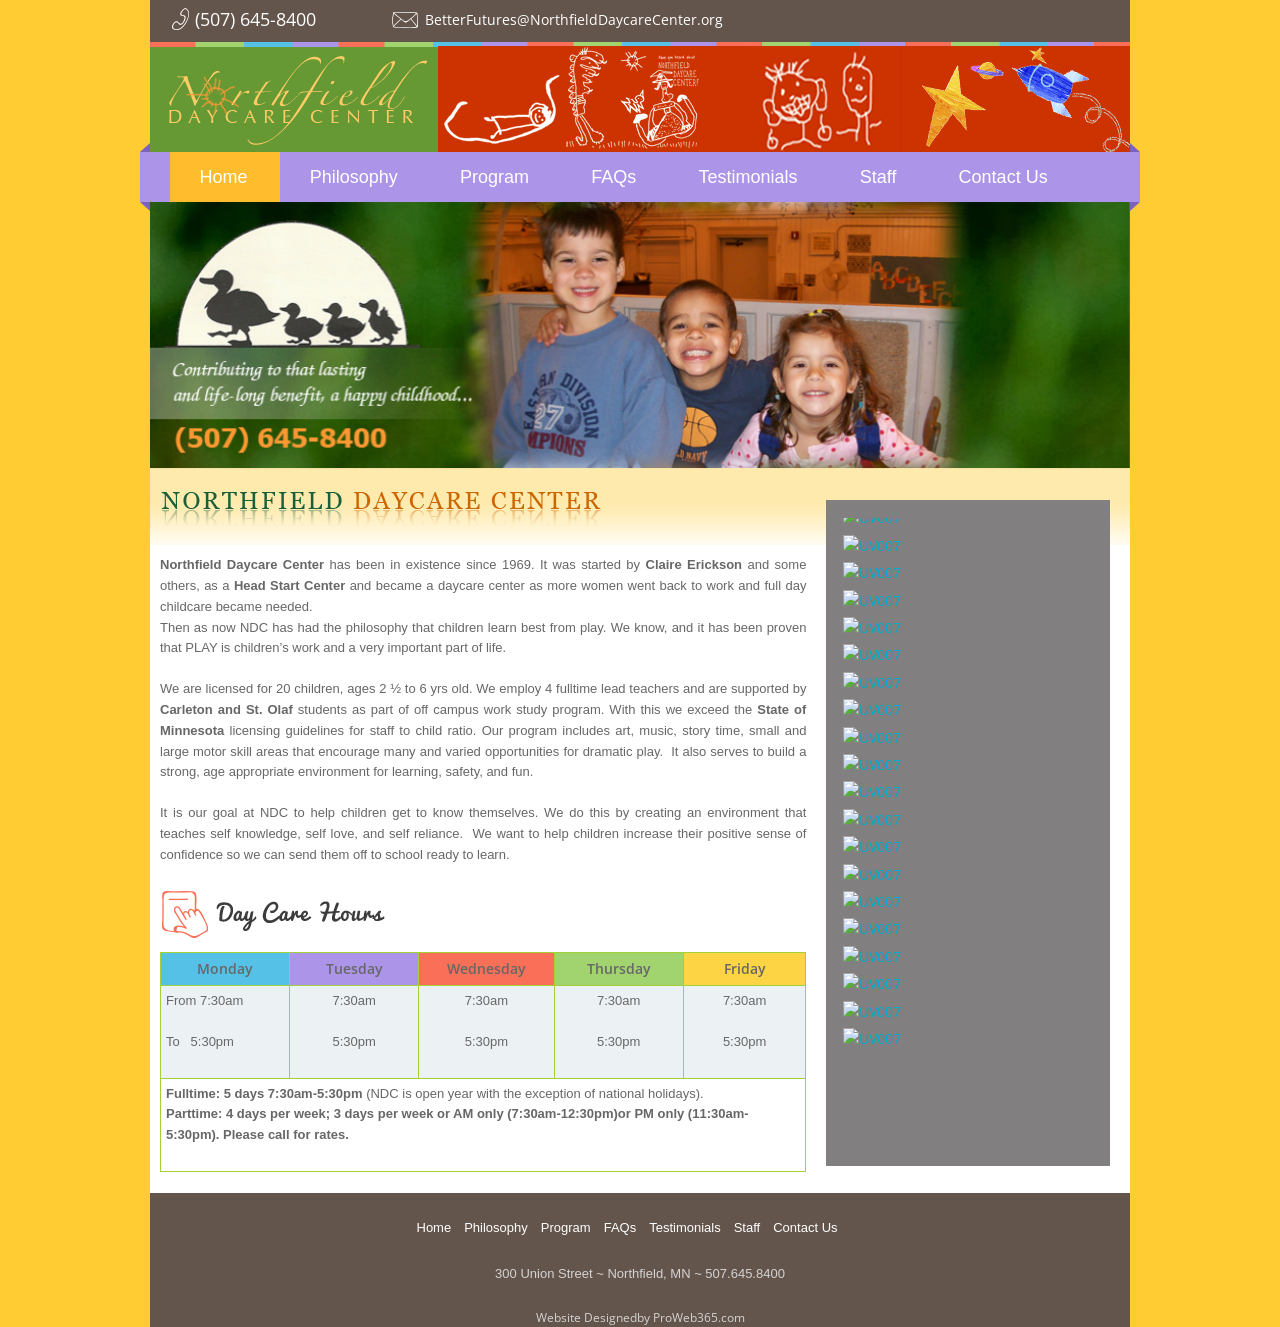
==== index.html @ 393a1e4e "Add static HTML version of northfielddaycarecenter.org (noindex staging) - Site files at repo root; " ====
<!DOCTYPE html>
<!--[if IE 7]>
<html class="ie ie7" lang="en-US">
<![endif]-->
<!--[if IE 8]>
<html class="ie ie8 no-js lt-ie9" lang="en-US">
<![endif]-->
<!--[if !(IE 7) | !(IE 8) ]><!-->
<html lang="en-US">
<!--<![endif]-->
<head>
	<meta charset="UTF-8">
	<meta http-equiv="X-UA-Compatible" content="IE=edge">
	<meta name="viewport" content="width=device-width, initial-scale=1, minimum-scale=1, maximum-scale=1" />
	<!-- HTML5 Shim and Respond.js IE8 support of HTML5 elements and media queries -->
	<!-- WARNING: Respond.js doesn't work if you view the page via file:// -->
	<!--[if lt IE 9]>
	<script src="https://oss.maxcdn.com/libs/html5shiv/3.7.0/html5shiv.js"></script>
	<script src="https://oss.maxcdn.com/libs/respond.js/1.4.2/respond.min.js"></script>
	<![endif]-->

	<!-- Page Title 
	================================================== -->
	<title>Northfield Day Care, Daycare Center | Child Care Center, Minnesota</title>
	<link rel="profile" href="https://gmpg.org/xfn/11">
	<!-- Favicons
	================================================== -->
		
<meta name="robots" content="noindex, nofollow" />

	<!-- This site is optimized with the Yoast SEO plugin v23.0 - https://yoast.com/wordpress/plugins/seo/ -->
	<title>Northfield Day Care, Daycare Center | Child Care Center, Minnesota</title>
	<meta name="description" content="Daycare Services, Child Care Center, Northfield Daycare Center Services in Minnesota" />
	<link rel="canonical" href="https://northfielddaycarecenter.org/" />
	<meta property="og:locale" content="en_US" />
	<meta property="og:type" content="website" />
	<meta property="og:title" content="Northfield Day Care, Daycare Center | Child Care Center, Minnesota" />
	<meta property="og:description" content="Daycare Services, Child Care Center, Northfield Daycare Center Services in Minnesota" />
	<meta property="og:url" content="https://northfielddaycarecenter.org/" />
	<meta property="og:site_name" content="Northfield Day Care, Daycare Center | Child Care Center, Minnesota" />
	<meta property="article:modified_time" content="2018-10-16T00:53:41+00:00" />
	<meta name="twitter:card" content="summary_large_image" />
	<script type="application/ld+json" class="yoast-schema-graph">{"@context":"https://schema.org","@graph":[{"@type":"WebPage","@id":"https://northfielddaycarecenter.org/","url":"https://northfielddaycarecenter.org/","name":"Northfield Day Care, Daycare Center | Child Care Center, Minnesota","isPartOf":{"@id":"https://northfielddaycarecenter.org/#website"},"datePublished":"2018-10-10T02:44:50+00:00","dateModified":"2018-10-16T00:53:41+00:00","description":"Daycare Services, Child Care Center, Northfield Daycare Center Services in Minnesota","breadcrumb":{"@id":"https://northfielddaycarecenter.org/#breadcrumb"},"inLanguage":"en-US","potentialAction":[{"@type":"ReadAction","target":["https://northfielddaycarecenter.org/"]}]},{"@type":"BreadcrumbList","@id":"https://northfielddaycarecenter.org/#breadcrumb","itemListElement":[{"@type":"ListItem","position":1,"name":"Home"}]},{"@type":"WebSite","@id":"https://northfielddaycarecenter.org/#website","url":"https://northfielddaycarecenter.org/","name":"Northfield Day Care, Daycare Center | Child Care Center, Minnesota","description":"","potentialAction":[{"@type":"SearchAction","target":{"@type":"EntryPoint","urlTemplate":"https://northfielddaycarecenter.org/?s={search_term_string}"},"query-input":"required name=search_term_string"}],"inLanguage":"en-US"}]}</script>
	<!-- / Yoast SEO plugin. -->



<style id='wp-emoji-styles-inline-css' type='text/css'>

	img.wp-smiley, img.emoji {
		display: inline !important;
		border: none !important;
		box-shadow: none !important;
		height: 1em !important;
		width: 1em !important;
		margin: 0 0.07em !important;
		vertical-align: -0.1em !important;
		background: none !important;
		padding: 0 !important;
	}
</style>
<link rel='stylesheet' id='wp-block-library-css' href='wp-includes/css/dist/block-library/style.min.css?ver=a801c10f13ba10931c5c2aa490ca5238' type='text/css' media='all' />
<style id='classic-theme-styles-inline-css' type='text/css'>
/*! This file is auto-generated */
.wp-block-button__link{color:#fff;background-color:#32373c;border-radius:9999px;box-shadow:none;text-decoration:none;padding:calc(.667em + 2px) calc(1.333em + 2px);font-size:1.125em}.wp-block-file__button{background:#32373c;color:#fff;text-decoration:none}
</style>
<style id='global-styles-inline-css' type='text/css'>
body{--wp--preset--color--black: #000000;--wp--preset--color--cyan-bluish-gray: #abb8c3;--wp--preset--color--white: #ffffff;--wp--preset--color--pale-pink: #f78da7;--wp--preset--color--vivid-red: #cf2e2e;--wp--preset--color--luminous-vivid-orange: #ff6900;--wp--preset--color--luminous-vivid-amber: #fcb900;--wp--preset--color--light-green-cyan: #7bdcb5;--wp--preset--color--vivid-green-cyan: #00d084;--wp--preset--color--pale-cyan-blue: #8ed1fc;--wp--preset--color--vivid-cyan-blue: #0693e3;--wp--preset--color--vivid-purple: #9b51e0;--wp--preset--gradient--vivid-cyan-blue-to-vivid-purple: linear-gradient(135deg,rgba(6,147,227,1) 0%,rgb(155,81,224) 100%);--wp--preset--gradient--light-green-cyan-to-vivid-green-cyan: linear-gradient(135deg,rgb(122,220,180) 0%,rgb(0,208,130) 100%);--wp--preset--gradient--luminous-vivid-amber-to-luminous-vivid-orange: linear-gradient(135deg,rgba(252,185,0,1) 0%,rgba(255,105,0,1) 100%);--wp--preset--gradient--luminous-vivid-orange-to-vivid-red: linear-gradient(135deg,rgba(255,105,0,1) 0%,rgb(207,46,46) 100%);--wp--preset--gradient--very-light-gray-to-cyan-bluish-gray: linear-gradient(135deg,rgb(238,238,238) 0%,rgb(169,184,195) 100%);--wp--preset--gradient--cool-to-warm-spectrum: linear-gradient(135deg,rgb(74,234,220) 0%,rgb(151,120,209) 20%,rgb(207,42,186) 40%,rgb(238,44,130) 60%,rgb(251,105,98) 80%,rgb(254,248,76) 100%);--wp--preset--gradient--blush-light-purple: linear-gradient(135deg,rgb(255,206,236) 0%,rgb(152,150,240) 100%);--wp--preset--gradient--blush-bordeaux: linear-gradient(135deg,rgb(254,205,165) 0%,rgb(254,45,45) 50%,rgb(107,0,62) 100%);--wp--preset--gradient--luminous-dusk: linear-gradient(135deg,rgb(255,203,112) 0%,rgb(199,81,192) 50%,rgb(65,88,208) 100%);--wp--preset--gradient--pale-ocean: linear-gradient(135deg,rgb(255,245,203) 0%,rgb(182,227,212) 50%,rgb(51,167,181) 100%);--wp--preset--gradient--electric-grass: linear-gradient(135deg,rgb(202,248,128) 0%,rgb(113,206,126) 100%);--wp--preset--gradient--midnight: linear-gradient(135deg,rgb(2,3,129) 0%,rgb(40,116,252) 100%);--wp--preset--font-size--small: 13px;--wp--preset--font-size--medium: 20px;--wp--preset--font-size--large: 36px;--wp--preset--font-size--x-large: 42px;--wp--preset--spacing--20: 0.44rem;--wp--preset--spacing--30: 0.67rem;--wp--preset--spacing--40: 1rem;--wp--preset--spacing--50: 1.5rem;--wp--preset--spacing--60: 2.25rem;--wp--preset--spacing--70: 3.38rem;--wp--preset--spacing--80: 5.06rem;--wp--preset--shadow--natural: 6px 6px 9px rgba(0, 0, 0, 0.2);--wp--preset--shadow--deep: 12px 12px 50px rgba(0, 0, 0, 0.4);--wp--preset--shadow--sharp: 6px 6px 0px rgba(0, 0, 0, 0.2);--wp--preset--shadow--outlined: 6px 6px 0px -3px rgba(255, 255, 255, 1), 6px 6px rgba(0, 0, 0, 1);--wp--preset--shadow--crisp: 6px 6px 0px rgba(0, 0, 0, 1);}:where(.is-layout-flex){gap: 0.5em;}:where(.is-layout-grid){gap: 0.5em;}body .is-layout-flow > .alignleft{float: left;margin-inline-start: 0;margin-inline-end: 2em;}body .is-layout-flow > .alignright{float: right;margin-inline-start: 2em;margin-inline-end: 0;}body .is-layout-flow > .aligncenter{margin-left: auto !important;margin-right: auto !important;}body .is-layout-constrained > .alignleft{float: left;margin-inline-start: 0;margin-inline-end: 2em;}body .is-layout-constrained > .alignright{float: right;margin-inline-start: 2em;margin-inline-end: 0;}body .is-layout-constrained > .aligncenter{margin-left: auto !important;margin-right: auto !important;}body .is-layout-constrained > :where(:not(.alignleft):not(.alignright):not(.alignfull)){max-width: var(--wp--style--global--content-size);margin-left: auto !important;margin-right: auto !important;}body .is-layout-constrained > .alignwide{max-width: var(--wp--style--global--wide-size);}body .is-layout-flex{display: flex;}body .is-layout-flex{flex-wrap: wrap;align-items: center;}body .is-layout-flex > *{margin: 0;}body .is-layout-grid{display: grid;}body .is-layout-grid > *{margin: 0;}:where(.wp-block-columns.is-layout-flex){gap: 2em;}:where(.wp-block-columns.is-layout-grid){gap: 2em;}:where(.wp-block-post-template.is-layout-flex){gap: 1.25em;}:where(.wp-block-post-template.is-layout-grid){gap: 1.25em;}.has-black-color{color: var(--wp--preset--color--black) !important;}.has-cyan-bluish-gray-color{color: var(--wp--preset--color--cyan-bluish-gray) !important;}.has-white-color{color: var(--wp--preset--color--white) !important;}.has-pale-pink-color{color: var(--wp--preset--color--pale-pink) !important;}.has-vivid-red-color{color: var(--wp--preset--color--vivid-red) !important;}.has-luminous-vivid-orange-color{color: var(--wp--preset--color--luminous-vivid-orange) !important;}.has-luminous-vivid-amber-color{color: var(--wp--preset--color--luminous-vivid-amber) !important;}.has-light-green-cyan-color{color: var(--wp--preset--color--light-green-cyan) !important;}.has-vivid-green-cyan-color{color: var(--wp--preset--color--vivid-green-cyan) !important;}.has-pale-cyan-blue-color{color: var(--wp--preset--color--pale-cyan-blue) !important;}.has-vivid-cyan-blue-color{color: var(--wp--preset--color--vivid-cyan-blue) !important;}.has-vivid-purple-color{color: var(--wp--preset--color--vivid-purple) !important;}.has-black-background-color{background-color: var(--wp--preset--color--black) !important;}.has-cyan-bluish-gray-background-color{background-color: var(--wp--preset--color--cyan-bluish-gray) !important;}.has-white-background-color{background-color: var(--wp--preset--color--white) !important;}.has-pale-pink-background-color{background-color: var(--wp--preset--color--pale-pink) !important;}.has-vivid-red-background-color{background-color: var(--wp--preset--color--vivid-red) !important;}.has-luminous-vivid-orange-background-color{background-color: var(--wp--preset--color--luminous-vivid-orange) !important;}.has-luminous-vivid-amber-background-color{background-color: var(--wp--preset--color--luminous-vivid-amber) !important;}.has-light-green-cyan-background-color{background-color: var(--wp--preset--color--light-green-cyan) !important;}.has-vivid-green-cyan-background-color{background-color: var(--wp--preset--color--vivid-green-cyan) !important;}.has-pale-cyan-blue-background-color{background-color: var(--wp--preset--color--pale-cyan-blue) !important;}.has-vivid-cyan-blue-background-color{background-color: var(--wp--preset--color--vivid-cyan-blue) !important;}.has-vivid-purple-background-color{background-color: var(--wp--preset--color--vivid-purple) !important;}.has-black-border-color{border-color: var(--wp--preset--color--black) !important;}.has-cyan-bluish-gray-border-color{border-color: var(--wp--preset--color--cyan-bluish-gray) !important;}.has-white-border-color{border-color: var(--wp--preset--color--white) !important;}.has-pale-pink-border-color{border-color: var(--wp--preset--color--pale-pink) !important;}.has-vivid-red-border-color{border-color: var(--wp--preset--color--vivid-red) !important;}.has-luminous-vivid-orange-border-color{border-color: var(--wp--preset--color--luminous-vivid-orange) !important;}.has-luminous-vivid-amber-border-color{border-color: var(--wp--preset--color--luminous-vivid-amber) !important;}.has-light-green-cyan-border-color{border-color: var(--wp--preset--color--light-green-cyan) !important;}.has-vivid-green-cyan-border-color{border-color: var(--wp--preset--color--vivid-green-cyan) !important;}.has-pale-cyan-blue-border-color{border-color: var(--wp--preset--color--pale-cyan-blue) !important;}.has-vivid-cyan-blue-border-color{border-color: var(--wp--preset--color--vivid-cyan-blue) !important;}.has-vivid-purple-border-color{border-color: var(--wp--preset--color--vivid-purple) !important;}.has-vivid-cyan-blue-to-vivid-purple-gradient-background{background: var(--wp--preset--gradient--vivid-cyan-blue-to-vivid-purple) !important;}.has-light-green-cyan-to-vivid-green-cyan-gradient-background{background: var(--wp--preset--gradient--light-green-cyan-to-vivid-green-cyan) !important;}.has-luminous-vivid-amber-to-luminous-vivid-orange-gradient-background{background: var(--wp--preset--gradient--luminous-vivid-amber-to-luminous-vivid-orange) !important;}.has-luminous-vivid-orange-to-vivid-red-gradient-background{background: var(--wp--preset--gradient--luminous-vivid-orange-to-vivid-red) !important;}.has-very-light-gray-to-cyan-bluish-gray-gradient-background{background: var(--wp--preset--gradient--very-light-gray-to-cyan-bluish-gray) !important;}.has-cool-to-warm-spectrum-gradient-background{background: var(--wp--preset--gradient--cool-to-warm-spectrum) !important;}.has-blush-light-purple-gradient-background{background: var(--wp--preset--gradient--blush-light-purple) !important;}.has-blush-bordeaux-gradient-background{background: var(--wp--preset--gradient--blush-bordeaux) !important;}.has-luminous-dusk-gradient-background{background: var(--wp--preset--gradient--luminous-dusk) !important;}.has-pale-ocean-gradient-background{background: var(--wp--preset--gradient--pale-ocean) !important;}.has-electric-grass-gradient-background{background: var(--wp--preset--gradient--electric-grass) !important;}.has-midnight-gradient-background{background: var(--wp--preset--gradient--midnight) !important;}.has-small-font-size{font-size: var(--wp--preset--font-size--small) !important;}.has-medium-font-size{font-size: var(--wp--preset--font-size--medium) !important;}.has-large-font-size{font-size: var(--wp--preset--font-size--large) !important;}.has-x-large-font-size{font-size: var(--wp--preset--font-size--x-large) !important;}
.wp-block-navigation a:where(:not(.wp-element-button)){color: inherit;}
:where(.wp-block-post-template.is-layout-flex){gap: 1.25em;}:where(.wp-block-post-template.is-layout-grid){gap: 1.25em;}
:where(.wp-block-columns.is-layout-flex){gap: 2em;}:where(.wp-block-columns.is-layout-grid){gap: 2em;}
.wp-block-pullquote{font-size: 1.5em;line-height: 1.6;}
</style>
<link data-minify="1" rel='stylesheet' id='contact-form-7-css' href='wp-content/cache/min/1/wp-content/plugins/contact-form-7/includes/css/styles.css?ver=1733188462' type='text/css' media='all' />
<link data-minify="1" rel='stylesheet' id='bootstrap-css' href='wp-content/cache/min/1/wp-content/themes/nfd/css/bootstrap.min.css?ver=1733188462' type='text/css' media='all' />
<link data-minify="1" rel='stylesheet' id='jquery.mmenu.all-css' href='wp-content/cache/min/1/wp-content/themes/nfd/css/jquery.mmenu.all.css?ver=1733188462' type='text/css' media='all' />
<link data-minify="1" rel='stylesheet' id='style-css' href='wp-content/cache/min/1/wp-content/themes/nfd/style.css?ver=1733188462' type='text/css' media='all' />
<script type="text/javascript" src="wp-includes/js/jquery/jquery.min.js?ver=3.7.1" id="jquery-core-js"></script>
<script type="text/javascript" src="wp-includes/js/jquery/jquery-migrate.min.js?ver=3.4.1" id="jquery-migrate-js"></script>
<link rel="stylesheet" href="wp-content/themes/nfd/css/mobile-menu.css" media="all" />
</head>
<body data-rsssl=1 class="html front not-logged-in one-sidebar sidebar-second page-node page-node- page-node-14 node-type-page footer-columns" >
    <div id="page-wrapper">
        <div id="page">
            <div id="header" class="without-secondary-menu">
                <div class="section clearfix">
                    <div style="height:42px; background:#64554c">
                        <div class="header-phone">(507) 645-8400</div>
                        <div class="header-email">BetterFutures@NorthfieldDaycareCenter.org</div>
                    </div>
                    <div class="header-banner">
                        <a href="./" title="Northfield Day Care Center" rel="home" id="logo">
                            <img style="width:100%" src="wp-content/themes/nfd/images/header_baner.png" alt="Northfield Day Care Center" />
                        </a>
                    </div>
                    <div style="height:50px" id="line-menu">
                        <div class="region region-mainmenu">
                            <div id="block-superfish-1" class="block block-superfish">
                                <a href="#main_menu" class="menu-mobile"> <i class="fa fa-bars" aria-hidden="true"></i></a>
                                <nav id="main_menu">
                                    <ul data-breakpoint="800" id="superfish-1" class="sf-menu main-menu sf-horizontal sf-style-default sf-total-items-7 sf-parent-items-0 sf-single-items-7"><li id="menu-item-29" class="nav-item menu-item menu-item-type-post_type menu-item-object-page menu-item-home current-menu-item page_item page-item-27 current_page_item menu-item-29 active"><span><a class="nav-link"  title="Home" href="./">Home</a></span></li>
<li id="menu-item-20" class="nav-item menu-item menu-item-type-post_type menu-item-object-page menu-item-20"><span><a class="nav-link"  title="Philosophy" href="philosophy/">Philosophy</a></span></li>
<li id="menu-item-21" class="nav-item menu-item menu-item-type-post_type menu-item-object-page menu-item-21"><span><a class="nav-link"  title="Program" href="program/">Program</a></span></li>
<li id="menu-item-19" class="nav-item menu-item menu-item-type-post_type menu-item-object-page menu-item-19"><span><a class="nav-link"  title="FAQs" href="faqs/">FAQs</a></span></li>
<li id="menu-item-24" class="nav-item menu-item menu-item-type-post_type menu-item-object-page menu-item-24"><span><a class="nav-link"  title="Testimonials" href="testimonials/">Testimonials</a></span></li>
<li id="menu-item-23" class="nav-item menu-item menu-item-type-post_type menu-item-object-page menu-item-23"><span><a class="nav-link"  title="Staff" href="staff/">Staff</a></span></li>
<li id="menu-item-18" class="nav-item menu-item menu-item-type-post_type menu-item-object-page menu-item-18"><span><a class="nav-link"  title="Contact Us" href="contact/">Contact Us</a></span></li>
</ul>                                    
                                </nav>
                            </div>
                        </div>
                    </div>
                    <div style="clear:both"></div>
                    <div  id="slideshow" style="position:relative">
                        <div  style="margin:0 auto;">
                            <div class="region region-slideheader">
                                <div id="block-slideheader-my-block-id" class="block block-slideheader">
                                    <div class="content">
                                        <script>
                                        (function($) {
                                            jQuery(window).load(function() {
                                                jQuery(".flexslider").flexslider({
                                                      animation: "fade"
                                              });
                                            });
                                        })(jQuery)
                                        </script>
                                        <div style="clear:both"></div>
                                        <div class="flex-container" style="max-width:980px">
                                            <div class="flexslider">
                                                <ul class="slides">
                                                    <li>
                                                        <img  width="980" src="wp-content/themes/nfd/images/img_01.jpg" class="attachment-post-thumbnail wp-post-image" alt="adamslider5b" />
                                                    </li>
                                                    <li>
                                                        <img width="980" src="wp-content/themes/nfd/images/img_02.jpg" class="attachment-post-thumbnail wp-post-image" alt="adamslider5b" />
                                                    </li>
                                                    <li>
                                                        <img width="980" src="wp-content/themes/nfd/images/img_03.jpg" class="attachment-post-thumbnail wp-post-image" alt="adamslider5b" />
                                                    </li>
                                                    <li>
                                                        <img width="980" src="wp-content/themes/nfd/images/img_04.jpg" class="attachment-post-thumbnail wp-post-image" alt="adamslider5b" />
                                                    </li>
                                                    <li>
                                                        <img width="980" src="wp-content/themes/nfd/images/img_05.jpg" class="attachment-post-thumbnail wp-post-image" alt="adamslider5b" />
                                                    </li>
                                                </ul>
                                            </div>
                                        </div>
                                    </div>
                                </div>
                            </div>
                        </div>
                    </div>
                </div>
            </div> <!-- /.section, /#header -->
            <div style="clear:both"></div>
				
			
		
		

        <div id="main-wrapper" class="clearfix">
            <div id="main" class="clearfix">
                <div id="content" class="column">
                    <div class="section">
                        <div class="region region-content">
                            <div id="block-system-main" class="block block-system">
                                <div class="content">
                                    <div id="node-14" class="node node-page node-full clearfix">
                                        <div class="content clearfix">
                                            <div class="field field-name-body field-type-text-with-summary field-label-hidden">
                                                <div class="field-items">
                                                    <div class="field-item even">
                                                        <p><img alt="" src="wp-content/themes/nfd/images/text-shape_06.png" style="margin-top: 15px; border-width: 0px; border-style: solid;" /></p>
                                                        <p style="text-align: justify;"><strong>Northfield Daycare Center</strong> has been in existence since 1969. It was started by <strong>Claire Erickson</strong> and some others, as a <strong>Head Start Center</strong> and became a daycare center as more women went back to work and full day childcare became needed.<br />
                                                        Then as now NDC has had the philosophy that children learn best from play. We know, and it has been proven that PLAY is children’s work and a very important part of life.</p>
                                                        <p style="text-align: justify;">We are licensed for 20 children, ages 2 ½ to 6 yrs old. We employ 4 fulltime lead teachers and are supported by <strong>Carleton and St. Olaf</strong> students as part of off campus work study program. With this we exceed the <strong>State of Minnesota</strong> licensing guidelines for staff to child ratio. Our program includes art, music, story time, small and large motor skill areas that encourage many and varied opportunities for dramatic play.  It also serves to build a strong, age appropriate environment for learning, safety, and fun.</p>
                                                        <p style="text-align: justify;">It is our goal at NDC to help children get to know themselves. We do this by creating an environment that teaches self knowledge, self love, and self reliance.  We want to help children increase their positive sense of confidence so we can send them off to school ready to learn.</p>
                                                        <div id="daycare-cust" style="display: block; clear: both; width: 100%;">
                                                            <p><img alt="" src="wp-content/themes/nfd/images/title-care.png" style="margin: 0px 0px 10px; border-width: 0px; border-style: solid; float: left; width: 229px; height: 56px;" /></p>
                                                            <table class="tbl-content" style="border: 1px solid #a5d138;clear:both;width:100%;border:1px">  <tbody>
                                                                <tr style="background: #edd5b0;">
                                                                    <td style="text-align: center; border: 1px solid #a5d138;background:#55c1e7;width:20%"><strong>Monday</strong>
                                                                    </td>
                                                                    <td style="text-align: center; border: 1px solid #a5d138;background:#ac94e9;width:20%"><strong>Tuesday</strong>
                                                                    </td>
                                                                    <td style="text-align: center; border: 1px solid #a5d138;background:#fa6f57;width:21%"><strong>Wednesday</strong>
                                                                    </td>
                                                                    <td style="text-align: center; border: 1px solid #a5d138;background:#a1d36e;width:20%"><strong>Thursday</strong>
                                                                    </td>
                                                                    <td style="text-align: center; border: 1px solid #a5d138;background:#fdd444;width:19%"><strong>Friday</strong>
                                                                    </td>
                                                                </tr>
                                                                <tr style="background:#ecf2f4"><td style="border: 1px solid #a5d138; padding-left: 5px;">
                                                                    <p>From 7:30am</p>
                                                                    <p>To   5:30pm</p>
                                                                </td>
                                                                <td style="border: 1px solid #a5d138;">
                                                                    <p style="text-align: center;">7:30am</p>
                                                                    <p style="text-align: center;">5:30pm</p>
                                                                </td>
                                                                <td style="border: 1px solid #a5d138;">
                                                                    <p style="text-align: center;">7:30am</p>
                                                                    <p style="text-align: center;">5:30pm</p>
                                                                </td>
                                                                <td style="border: 1px solid #a5d138;">
                                                                    <p style="text-align: center;">7:30am</p>
                                                                    <p style="text-align: center;">5:30pm</p>
                                                                </td>
                                                                <td style="border: 1px solid #a5d138;">
                                                                    <p style="text-align: center;">7:30am</p>
                                                                    <p style="text-align: center;">5:30pm</p>
                                                                </td>
                                                            </tr>
                                                            <tr>
                                                                <td colspan="5" style="border: 1px solid #a5d138; padding-left: 5px;">
                                                                    <p><strong>Fulltime: 5 days 7:30am-5:30pm </strong>(NDC is open year with the exception of national holidays).<br /><strong>Parttime: 4 days per week; 3 days per week or AM only (7:30am-12:30pm)or PM only (11:30am-5:30pm). </strong><strong>Please call for rates.</strong></p>
                                                                </td>
                                                            </tr>
                                                        </tbody>
                                                    </table>
                                                </div>
                                            </div>
                                        </div>
                                    </div>
                                </div>
                            </div>
                        </div>
                    </div>
                </div>
                <div class="slide-mobile"></div>
                <div style="clear:both"></div>
            </div>
        </div> <!-- /.section, /#content -->
        <div id="sidebar-second" class="column sidebar">
    <div class="section">
        <div class="region region-sidebar-second">
            <div id="block-slideheader-block-content" class="block block-slideheader">
                <div class="content">
                                                
                    <script  type='text/javascript'>  
                                                CIVSlider1(['https://northfielddaycarecenter.org/wp-content/uploads/2018/10/home_right1.jpg','','_blank','UV007',250,154,'']);
                                                CIVSlider1(['https://northfielddaycarecenter.org/wp-content/uploads/2018/10/home_right2.jpg','','_blank','UV007',250,154,'']);
                                                CIVSlider1(['https://northfielddaycarecenter.org/wp-content/uploads/2018/10/home_right3.jpg','','_blank','UV007',250,154,'']);
                                                CIVSlider1(['https://northfielddaycarecenter.org/wp-content/uploads/2018/10/home_right4.jpg','','_blank','UV007',250,154,'']);
                                                CIVSlider1(['https://northfielddaycarecenter.org/wp-content/uploads/2018/10/home_right5.jpg','','_blank','UV007',250,154,'']);
                                                CIVSlider1(['https://northfielddaycarecenter.org/wp-content/uploads/2018/10/home_right6.jpg','','_blank','UV007',250,154,'']);
                                                CIVSlider1(['https://northfielddaycarecenter.org/wp-content/uploads/2018/10/home_right7.jpg','','_blank','UV007',250,154,'']);
                                                CIVSlider1(['https://northfielddaycarecenter.org/wp-content/uploads/2018/10/home_right8.jpg','','_blank','UV007',250,154,'']);
                                                CIVSlider1(['https://northfielddaycarecenter.org/wp-content/uploads/2018/10/home_right9.jpg','','_blank','UV007',250,154,'']);
                                                CIVSlider1(['https://northfielddaycarecenter.org/wp-content/uploads/2018/10/home_right10.jpg','','_blank','UV007',250,154,'']);
                                                function CIVSlider1(ipa){  if(!(window.VSlider1cfg)){eval('window.VSlider1cfg=new Array();');};  VSlider1cfg[VSlider1cfg.length]=ipa;};  function InitVSlider1(){  if (!window.buah){setTimeout('InitVSlider1()',630);return;};  new BKag('VSlider1_div',260,630,1,39,0,0,'#817f7f',VSlider1cfg,4,0);};  InitVSlider1();  
                    </script>
                    
                    <div style='background: #817f7f;margin:2px 0px;width:100%'>
                        <div id='slide-head'></div>
                        <div id='slider-containers' class='slider-containers'>
                            <div id='VSlider1_div' style='width: 100%; height: 630px;'></div>
                        </div>
                        <div id='slide-bt'></div>
                    </div>
                </div>
            </div>
        </div>
    </div>
</div>    </div>
</div> <!-- /#main, /#main-wrapper -->
        <div id="footer-wrapper" >
            <div class="section">
                <div id="footer-columns" class="clearfix">
                    <div class="col-xs-12">
                        <div class="region region-footer-firstcolumn">
                            <div id="block-superfish-2" class="block block-superfish hidden-xs hidden-sm">
                                <div class="content">
                                    <ul data-breakpoint="800" id="superfish-2" class="sf-menu menu-menu-footer sf-horizontal sf-style-default sf-total-items-7 sf-parent-items-0 sf-single-items-7"><li class="menu-item menu-item-type-post_type menu-item-object-page menu-item-home current-menu-item page_item page-item-27 current_page_item menu-item-29"><a href="./" aria-current="page">Home</a></li>
<li class="menu-item menu-item-type-post_type menu-item-object-page menu-item-20"><a href="philosophy/">Philosophy</a></li>
<li class="menu-item menu-item-type-post_type menu-item-object-page menu-item-21"><a href="program/">Program</a></li>
<li class="menu-item menu-item-type-post_type menu-item-object-page menu-item-19"><a href="faqs/">FAQs</a></li>
<li class="menu-item menu-item-type-post_type menu-item-object-page menu-item-24"><a href="testimonials/">Testimonials</a></li>
<li class="menu-item menu-item-type-post_type menu-item-object-page menu-item-23"><a href="staff/">Staff</a></li>
<li class="menu-item menu-item-type-post_type menu-item-object-page menu-item-18"><a href="contact/">Contact Us</a></li>
</ul>                                
                                </div>
                            </div>
                            <div id="block-block-7" class="block block-block">
                                <div class="content">
                                    <div style="clear:both;height:1px"></div>
                                    <p class="rtecenter"><span style="color:#d3d3d3;">300 Union Street ~ Northfield, MN ~ 507.645.8400</span></p>
                                </div>
                            </div>
                        </div>
                        <div style="font-size:12px;text-align:center" >
                            <span style="color:#d3d3d3;"><a href="https://proweb365.com/website-design/" style="color:#000" target="_blank" title="ProWeb365"><span style="color:#d3d3d3;">Website Designed</a>by ProWeb365.com</span>
                        </div>
                    </div>
                </div>
            </div>
        </div>
    </div>
</div>
<script type="text/javascript" src="wp-content/themes/nfd/js/jquery.min.js?ver=a801c10f13ba10931c5c2aa490ca5238" id="jquery.min-js"></script>
<script type="text/javascript" src="wp-content/themes/nfd/js/jquery.mmenu.all.min.js?ver=a801c10f13ba10931c5c2aa490ca5238" id="jquery.mmenu.all.min-js"></script>
<script data-minify="1" type="text/javascript" src="wp-content/cache/min/1/wp-content/themes/nfd/js/flex-slider.js?ver=1733188462" id="flex-slider-js"></script>
<script data-minify="1" type="text/javascript" src="wp-content/cache/min/1/wp-content/themes/nfd/js/verticaledit.js?ver=1733188462" id="verticaledit-js"></script>
<script data-minify="1" type="text/javascript" src="wp-content/cache/min/1/wp-content/themes/nfd/js/custom.js?ver=1733188462" id="custom-js"></script>
<script type="text/javascript" src="wp-includes/js/dist/vendor/wp-polyfill-inert.min.js?ver=3.1.2" id="wp-polyfill-inert-js"></script>
<script type="text/javascript" src="wp-includes/js/dist/vendor/regenerator-runtime.min.js?ver=0.14.0" id="regenerator-runtime-js"></script>
<script type="text/javascript" src="wp-includes/js/dist/vendor/wp-polyfill.min.js?ver=3.15.0" id="wp-polyfill-js"></script>
<script src="wp-content/themes/nfd/js/mobile-menu.js"></script>
</body>
</html>
    

<!-- This website is like a Rocket, isn't it? Performance optimized by WP Rocket. Learn more: https://wp-rocket.me - Debug: cached@1792235732 -->
---- wp-includes/css/dist/block-library/style.min.css ----
@charset "UTF-8";.wp-block-archives{box-sizing:border-box}.wp-block-archives-dropdown label{display:block}.wp-block-avatar{line-height:0}.wp-block-avatar,.wp-block-avatar img{box-sizing:border-box}.wp-block-avatar.aligncenter{text-align:center}.wp-block-audio{box-sizing:border-box}.wp-block-audio figcaption{margin-bottom:1em;margin-top:.5em}.wp-block-audio audio{min-width:300px;width:100%}.wp-block-button__link{box-sizing:border-box;cursor:pointer;display:inline-block;text-align:center;word-break:break-word}.wp-block-button__link.aligncenter{text-align:center}.wp-block-button__link.alignright{text-align:right}:where(.wp-block-button__link){border-radius:9999px;box-shadow:none;padding:calc(.667em + 2px) calc(1.333em + 2px);text-decoration:none}.wp-block-button[style*=text-decoration] .wp-block-button__link{text-decoration:inherit}.wp-block-buttons>.wp-block-button.has-custom-width{max-width:none}.wp-block-buttons>.wp-block-button.has-custom-width .wp-block-button__link{width:100%}.wp-block-buttons>.wp-block-button.has-custom-font-size .wp-block-button__link{font-size:inherit}.wp-block-buttons>.wp-block-button.wp-block-button__width-25{width:calc(25% - var(--wp--style--block-gap, .5em)*.75)}.wp-block-buttons>.wp-block-button.wp-block-button__width-50{width:calc(50% - var(--wp--style--block-gap, .5em)*.5)}.wp-block-buttons>.wp-block-button.wp-block-button__width-75{width:calc(75% - var(--wp--style--block-gap, .5em)*.25)}.wp-block-buttons>.wp-block-button.wp-block-button__width-100{flex-basis:100%;width:100%}.wp-block-buttons.is-vertical>.wp-block-button.wp-block-button__width-25{width:25%}.wp-block-buttons.is-vertical>.wp-block-button.wp-block-button__width-50{width:50%}.wp-block-buttons.is-vertical>.wp-block-button.wp-block-button__width-75{width:75%}.wp-block-button.is-style-squared,.wp-block-button__link.wp-block-button.is-style-squared{border-radius:0}.wp-block-button.no-border-radius,.wp-block-button__link.no-border-radius{border-radius:0!important}.wp-block-button .wp-block-button__link.is-style-outline,.wp-block-button.is-style-outline>.wp-block-button__link{border:2px solid;padding:.667em 1.333em}.wp-block-button .wp-block-button__link.is-style-outline:not(.has-text-color),.wp-block-button.is-style-outline>.wp-block-button__link:not(.has-text-color){color:currentColor}.wp-block-button .wp-block-button__link.is-style-outline:not(.has-background),.wp-block-button.is-style-outline>.wp-block-button__link:not(.has-background){background-color:transparent;background-image:none}.wp-block-button .wp-block-button__link:where(.has-border-color){border-width:initial}.wp-block-button .wp-block-button__link:where([style*=border-top-color]){border-top-width:medium}.wp-block-button .wp-block-button__link:where([style*=border-right-color]){border-right-width:medium}.wp-block-button .wp-block-button__link:where([style*=border-bottom-color]){border-bottom-width:medium}.wp-block-button .wp-block-button__link:where([style*=border-left-color]){border-left-width:medium}.wp-block-button .wp-block-button__link:where([style*=border-style]){border-width:initial}.wp-block-button .wp-block-button__link:where([style*=border-top-style]){border-top-width:medium}.wp-block-button .wp-block-button__link:where([style*=border-right-style]){border-right-width:medium}.wp-block-button .wp-block-button__link:where([style*=border-bottom-style]){border-bottom-width:medium}.wp-block-button .wp-block-button__link:where([style*=border-left-style]){border-left-width:medium}.wp-block-buttons.is-vertical{flex-direction:column}.wp-block-buttons.is-vertical>.wp-block-button:last-child{margin-bottom:0}.wp-block-buttons>.wp-block-button{display:inline-block;margin:0}.wp-block-buttons.is-content-justification-left{justify-content:flex-start}.wp-block-buttons.is-content-justification-left.is-vertical{align-items:flex-start}.wp-block-buttons.is-content-justification-center{justify-content:center}.wp-block-buttons.is-content-justification-center.is-vertical{align-items:center}.wp-block-buttons.is-content-justification-right{justify-content:flex-end}.wp-block-buttons.is-content-justification-right.is-vertical{align-items:flex-end}.wp-block-buttons.is-content-justification-space-between{justify-content:space-between}.wp-block-buttons.aligncenter{text-align:center}.wp-block-buttons:not(.is-content-justification-space-between,.is-content-justification-right,.is-content-justification-left,.is-content-justification-center) .wp-block-button.aligncenter{margin-left:auto;margin-right:auto;width:100%}.wp-block-buttons[style*=text-decoration] .wp-block-button,.wp-block-buttons[style*=text-decoration] .wp-block-button__link{text-decoration:inherit}.wp-block-buttons.has-custom-font-size .wp-block-button__link{font-size:inherit}.wp-block-button.aligncenter,.wp-block-calendar{text-align:center}.wp-block-calendar td,.wp-block-calendar th{border:1px solid;padding:.25em}.wp-block-calendar th{font-weight:400}.wp-block-calendar caption{background-color:inherit}.wp-block-calendar table{border-collapse:collapse;width:100%}.wp-block-calendar table:where(:not(.has-text-color)){color:#40464d}.wp-block-calendar table:where(:not(.has-text-color)) td,.wp-block-calendar table:where(:not(.has-text-color)) th{border-color:#ddd}.wp-block-calendar table.has-background th{background-color:inherit}.wp-block-calendar table.has-text-color th{color:inherit}:where(.wp-block-calendar table:not(.has-background) th){background:#ddd}.wp-block-categories{box-sizing:border-box}.wp-block-categories.alignleft{margin-right:2em}.wp-block-categories.alignright{margin-left:2em}.wp-block-categories.wp-block-categories-dropdown.aligncenter{text-align:center}.wp-block-code{box-sizing:border-box}.wp-block-code code{display:block;font-family:inherit;overflow-wrap:break-word;white-space:pre-wrap}.wp-block-columns{align-items:normal!important;box-sizing:border-box;display:flex;flex-wrap:wrap!important}@media (min-width:782px){.wp-block-columns{flex-wrap:nowrap!important}}.wp-block-columns.are-vertically-aligned-top{align-items:flex-start}.wp-block-columns.are-vertically-aligned-center{align-items:center}.wp-block-columns.are-vertically-aligned-bottom{align-items:flex-end}@media (max-width:781px){.wp-block-columns:not(.is-not-stacked-on-mobile)>.wp-block-column{flex-basis:100%!important}}@media (min-width:782px){.wp-block-columns:not(.is-not-stacked-on-mobile)>.wp-block-column{flex-basis:0;flex-grow:1}.wp-block-columns:not(.is-not-stacked-on-mobile)>.wp-block-column[style*=flex-basis]{flex-grow:0}}.wp-block-columns.is-not-stacked-on-mobile{flex-wrap:nowrap!important}.wp-block-columns.is-not-stacked-on-mobile>.wp-block-column{flex-basis:0;flex-grow:1}.wp-block-columns.is-not-stacked-on-mobile>.wp-block-column[style*=flex-basis]{flex-grow:0}:where(.wp-block-columns){margin-bottom:1.75em}:where(.wp-block-columns.has-background){padding:1.25em 2.375em}.wp-block-column{flex-grow:1;min-width:0;overflow-wrap:break-word;word-break:break-word}.wp-block-column.is-vertically-aligned-top{align-self:flex-start}.wp-block-column.is-vertically-aligned-center{align-self:center}.wp-block-column.is-vertically-aligned-bottom{align-self:flex-end}.wp-block-column.is-vertically-aligned-stretch{align-self:stretch}.wp-block-column.is-vertically-aligned-bottom,.wp-block-column.is-vertically-aligned-center,.wp-block-column.is-vertically-aligned-top{width:100%}.wp-block-post-comments{box-sizing:border-box}.wp-block-post-comments .alignleft{float:left}.wp-block-post-comments .alignright{float:right}.wp-block-post-comments .navigation:after{clear:both;content:"";display:table}.wp-block-post-comments .commentlist{clear:both;list-style:none;margin:0;padding:0}.wp-block-post-comments .commentlist .comment{min-height:2.25em;padding-left:3.25em}.wp-block-post-comments .commentlist .comment p{font-size:1em;line-height:1.8;margin:1em 0}.wp-block-post-comments .commentlist .children{list-style:none;margin:0;padding:0}.wp-block-post-comments .comment-author{line-height:1.5}.wp-block-post-comments .comment-author .avatar{border-radius:1.5em;display:block;float:left;height:2.5em;margin-right:.75em;margin-top:.5em;width:2.5em}.wp-block-post-comments .comment-author cite{font-style:normal}.wp-block-post-comments .comment-meta{font-size:.875em;line-height:1.5}.wp-block-post-comments .comment-meta b{font-weight:400}.wp-block-post-comments .comment-meta .comment-awaiting-moderation{display:block;margin-bottom:1em;margin-top:1em}.wp-block-post-comments .comment-body .commentmetadata{font-size:.875em}.wp-block-post-comments .comment-form-author label,.wp-block-post-comments .comment-form-comment label,.wp-block-post-comments .comment-form-email label,.wp-block-post-comments .comment-form-url label{display:block;margin-bottom:.25em}.wp-block-post-comments .comment-form input:not([type=submit]):not([type=checkbox]),.wp-block-post-comments .comment-form textarea{box-sizing:border-box;display:block;width:100%}.wp-block-post-comments .comment-form-cookies-consent{display:flex;gap:.25em}.wp-block-post-comments .comment-form-cookies-consent #wp-comment-cookies-consent{margin-top:.35em}.wp-block-post-comments .comment-reply-title{margin-bottom:0}.wp-block-post-comments .comment-reply-title :where(small){font-size:var(--wp--preset--font-size--medium,smaller);margin-left:.5em}.wp-block-post-comments .reply{font-size:.875em;margin-bottom:1.4em}.wp-block-post-comments input:not([type=submit]),.wp-block-post-comments textarea{border:1px solid #949494;font-family:inherit;font-size:1em}.wp-block-post-comments input:not([type=submit]):not([type=checkbox]),.wp-block-post-comments textarea{padding:calc(.667em + 2px)}:where(.wp-block-post-comments input[type=submit]){border:none}.wp-block-comments-pagination>.wp-block-comments-pagination-next,.wp-block-comments-pagination>.wp-block-comments-pagination-numbers,.wp-block-comments-pagination>.wp-block-comments-pagination-previous{margin-bottom:.5em;margin-right:.5em}.wp-block-comments-pagination>.wp-block-comments-pagination-next:last-child,.wp-block-comments-pagination>.wp-block-comments-pagination-numbers:last-child,.wp-block-comments-pagination>.wp-block-comments-pagination-previous:last-child{margin-right:0}.wp-block-comments-pagination .wp-block-comments-pagination-previous-arrow{display:inline-block;margin-right:1ch}.wp-block-comments-pagination .wp-block-comments-pagination-previous-arrow:not(.is-arrow-chevron){transform:scaleX(1)}.wp-block-comments-pagination .wp-block-comments-pagination-next-arrow{display:inline-block;margin-left:1ch}.wp-block-comments-pagination .wp-block-comments-pagination-next-arrow:not(.is-arrow-chevron){transform:scaleX(1)}.wp-block-comments-pagination.aligncenter{justify-content:center}.wp-block-comment-template{box-sizing:border-box;list-style:none;margin-bottom:0;max-width:100%;padding:0}.wp-block-comment-template li{clear:both}.wp-block-comment-template ol{list-style:none;margin-bottom:0;max-width:100%;padding-left:2rem}.wp-block-comment-template.alignleft{float:left}.wp-block-comment-template.aligncenter{margin-left:auto;margin-right:auto;width:-moz-fit-content;width:fit-content}.wp-block-comment-template.alignright{float:right}.wp-block-cover,.wp-block-cover-image{align-items:center;background-position:50%;box-sizing:border-box;display:flex;justify-content:center;min-height:430px;overflow:hidden;overflow:clip;padding:1em;position:relative}.wp-block-cover .has-background-dim:not([class*=-background-color]),.wp-block-cover-image .has-background-dim:not([class*=-background-color]),.wp-block-cover-image.has-background-dim:not([class*=-background-color]),.wp-block-cover.has-background-dim:not([class*=-background-color]){background-color:#000}.wp-block-cover .has-background-dim.has-background-gradient,.wp-block-cover-image .has-background-dim.has-background-gradient{background-color:transparent}.wp-block-cover-image.has-background-dim:before,.wp-block-cover.has-background-dim:before{background-color:inherit;content:""}.wp-block-cover .wp-block-cover__background,.wp-block-cover .wp-block-cover__gradient-background,.wp-block-cover-image .wp-block-cover__background,.wp-block-cover-image .wp-block-cover__gradient-background,.wp-block-cover-image.has-background-dim:not(.has-background-gradient):before,.wp-block-cover.has-background-dim:not(.has-background-gradient):before{bottom:0;left:0;opacity:.5;position:absolute;right:0;top:0;z-index:1}.wp-block-cover-image.has-background-dim.has-background-dim-10 .wp-block-cover__background,.wp-block-cover-image.has-background-dim.has-background-dim-10 .wp-block-cover__gradient-background,.wp-block-cover-image.has-background-dim.has-background-dim-10:not(.has-background-gradient):before,.wp-block-cover.has-background-dim.has-background-dim-10 .wp-block-cover__background,.wp-block-cover.has-background-dim.has-background-dim-10 .wp-block-cover__gradient-background,.wp-block-cover.has-background-dim.has-background-dim-10:not(.has-background-gradient):before{opacity:.1}.wp-block-cover-image.has-background-dim.has-background-dim-20 .wp-block-cover__background,.wp-block-cover-image.has-background-dim.has-background-dim-20 .wp-block-cover__gradient-background,.wp-block-cover-image.has-background-dim.has-background-dim-20:not(.has-background-gradient):before,.wp-block-cover.has-background-dim.has-background-dim-20 .wp-block-cover__background,.wp-block-cover.has-background-dim.has-background-dim-20 .wp-block-cover__gradient-background,.wp-block-cover.has-background-dim.has-background-dim-20:not(.has-background-gradient):before{opacity:.2}.wp-block-cover-image.has-background-dim.has-background-dim-30 .wp-block-cover__background,.wp-block-cover-image.has-background-dim.has-background-dim-30 .wp-block-cover__gradient-background,.wp-block-cover-image.has-background-dim.has-background-dim-30:not(.has-background-gradient):before,.wp-block-cover.has-background-dim.has-background-dim-30 .wp-block-cover__background,.wp-block-cover.has-background-dim.has-background-dim-30 .wp-block-cover__gradient-background,.wp-block-cover.has-background-dim.has-background-dim-30:not(.has-background-gradient):before{opacity:.3}.wp-block-cover-image.has-background-dim.has-background-dim-40 .wp-block-cover__background,.wp-block-cover-image.has-background-dim.has-background-dim-40 .wp-block-cover__gradient-background,.wp-block-cover-image.has-background-dim.has-background-dim-40:not(.has-background-gradient):before,.wp-block-cover.has-background-dim.has-background-dim-40 .wp-block-cover__background,.wp-block-cover.has-background-dim.has-background-dim-40 .wp-block-cover__gradient-background,.wp-block-cover.has-background-dim.has-background-dim-40:not(.has-background-gradient):before{opacity:.4}.wp-block-cover-image.has-background-dim.has-background-dim-50 .wp-block-cover__background,.wp-block-cover-image.has-background-dim.has-background-dim-50 .wp-block-cover__gradient-background,.wp-block-cover-image.has-background-dim.has-background-dim-50:not(.has-background-gradient):before,.wp-block-cover.has-background-dim.has-background-dim-50 .wp-block-cover__background,.wp-block-cover.has-background-dim.has-background-dim-50 .wp-block-cover__gradient-background,.wp-block-cover.has-background-dim.has-background-dim-50:not(.has-background-gradient):before{opacity:.5}.wp-block-cover-image.has-background-dim.has-background-dim-60 .wp-block-cover__background,.wp-block-cover-image.has-background-dim.has-background-dim-60 .wp-block-cover__gradient-background,.wp-block-cover-image.has-background-dim.has-background-dim-60:not(.has-background-gradient):before,.wp-block-cover.has-background-dim.has-background-dim-60 .wp-block-cover__background,.wp-block-cover.has-background-dim.has-background-dim-60 .wp-block-cover__gradient-background,.wp-block-cover.has-background-dim.has-background-dim-60:not(.has-background-gradient):before{opacity:.6}.wp-block-cover-image.has-background-dim.has-background-dim-70 .wp-block-cover__background,.wp-block-cover-image.has-background-dim.has-background-dim-70 .wp-block-cover__gradient-background,.wp-block-cover-image.has-background-dim.has-background-dim-70:not(.has-background-gradient):before,.wp-block-cover.has-background-dim.has-background-dim-70 .wp-block-cover__background,.wp-block-cover.has-background-dim.has-background-dim-70 .wp-block-cover__gradient-background,.wp-block-cover.has-background-dim.has-background-dim-70:not(.has-background-gradient):before{opacity:.7}.wp-block-cover-image.has-background-dim.has-background-dim-80 .wp-block-cover__background,.wp-block-cover-image.has-background-dim.has-background-dim-80 .wp-block-cover__gradient-background,.wp-block-cover-image.has-background-dim.has-background-dim-80:not(.has-background-gradient):before,.wp-block-cover.has-background-dim.has-background-dim-80 .wp-block-cover__background,.wp-block-cover.has-background-dim.has-background-dim-80 .wp-block-cover__gradient-background,.wp-block-cover.has-background-dim.has-background-dim-80:not(.has-background-gradient):before{opacity:.8}.wp-block-cover-image.has-background-dim.has-background-dim-90 .wp-block-cover__background,.wp-block-cover-image.has-background-dim.has-background-dim-90 .wp-block-cover__gradient-background,.wp-block-cover-image.has-background-dim.has-background-dim-90:not(.has-background-gradient):before,.wp-block-cover.has-background-dim.has-background-dim-90 .wp-block-cover__background,.wp-block-cover.has-background-dim.has-background-dim-90 .wp-block-cover__gradient-background,.wp-block-cover.has-background-dim.has-background-dim-90:not(.has-background-gradient):before{opacity:.9}.wp-block-cover-image.has-background-dim.has-background-dim-100 .wp-block-cover__background,.wp-block-cover-image.has-background-dim.has-background-dim-100 .wp-block-cover__gradient-background,.wp-block-cover-image.has-background-dim.has-background-dim-100:not(.has-background-gradient):before,.wp-block-cover.has-background-dim.has-background-dim-100 .wp-block-cover__background,.wp-block-cover.has-background-dim.has-background-dim-100 .wp-block-cover__gradient-background,.wp-block-cover.has-background-dim.has-background-dim-100:not(.has-background-gradient):before{opacity:1}.wp-block-cover .wp-block-cover__background.has-background-dim.has-background-dim-0,.wp-block-cover .wp-block-cover__gradient-background.has-background-dim.has-background-dim-0,.wp-block-cover-image .wp-block-cover__background.has-background-dim.has-background-dim-0,.wp-block-cover-image .wp-block-cover__gradient-background.has-background-dim.has-background-dim-0{opacity:0}.wp-block-cover .wp-block-cover__background.has-background-dim.has-background-dim-10,.wp-block-cover .wp-block-cover__gradient-background.has-background-dim.has-background-dim-10,.wp-block-cover-image .wp-block-cover__background.has-background-dim.has-background-dim-10,.wp-block-cover-image .wp-block-cover__gradient-background.has-background-dim.has-background-dim-10{opacity:.1}.wp-block-cover .wp-block-cover__background.has-background-dim.has-background-dim-20,.wp-block-cover .wp-block-cover__gradient-background.has-background-dim.has-background-dim-20,.wp-block-cover-image .wp-block-cover__background.has-background-dim.has-background-dim-20,.wp-block-cover-image .wp-block-cover__gradient-background.has-background-dim.has-background-dim-20{opacity:.2}.wp-block-cover .wp-block-cover__background.has-background-dim.has-background-dim-30,.wp-block-cover .wp-block-cover__gradient-background.has-background-dim.has-background-dim-30,.wp-block-cover-image .wp-block-cover__background.has-background-dim.has-background-dim-30,.wp-block-cover-image .wp-block-cover__gradient-background.has-background-dim.has-background-dim-30{opacity:.3}.wp-block-cover .wp-block-cover__background.has-background-dim.has-background-dim-40,.wp-block-cover .wp-block-cover__gradient-background.has-background-dim.has-background-dim-40,.wp-block-cover-image .wp-block-cover__background.has-background-dim.has-background-dim-40,.wp-block-cover-image .wp-block-cover__gradient-background.has-background-dim.has-background-dim-40{opacity:.4}.wp-block-cover .wp-block-cover__background.has-background-dim.has-background-dim-50,.wp-block-cover .wp-block-cover__gradient-background.has-background-dim.has-background-dim-50,.wp-block-cover-image .wp-block-cover__background.has-background-dim.has-background-dim-50,.wp-block-cover-image .wp-block-cover__gradient-background.has-background-dim.has-background-dim-50{opacity:.5}.wp-block-cover .wp-block-cover__background.has-background-dim.has-background-dim-60,.wp-block-cover .wp-block-cover__gradient-background.has-background-dim.has-background-dim-60,.wp-block-cover-image .wp-block-cover__background.has-background-dim.has-background-dim-60,.wp-block-cover-image .wp-block-cover__gradient-background.has-background-dim.has-background-dim-60{opacity:.6}.wp-block-cover .wp-block-cover__background.has-background-dim.has-background-dim-70,.wp-block-cover .wp-block-cover__gradient-background.has-background-dim.has-background-dim-70,.wp-block-cover-image .wp-block-cover__background.has-background-dim.has-background-dim-70,.wp-block-cover-image .wp-block-cover__gradient-background.has-background-dim.has-background-dim-70{opacity:.7}.wp-block-cover .wp-block-cover__background.has-background-dim.has-background-dim-80,.wp-block-cover .wp-block-cover__gradient-background.has-background-dim.has-background-dim-80,.wp-block-cover-image .wp-block-cover__background.has-background-dim.has-background-dim-80,.wp-block-cover-image .wp-block-cover__gradient-background.has-background-dim.has-background-dim-80{opacity:.8}.wp-block-cover .wp-block-cover__background.has-background-dim.has-background-dim-90,.wp-block-cover .wp-block-cover__gradient-background.has-background-dim.has-background-dim-90,.wp-block-cover-image .wp-block-cover__background.has-background-dim.has-background-dim-90,.wp-block-cover-image .wp-block-cover__gradient-background.has-background-dim.has-background-dim-90{opacity:.9}.wp-block-cover .wp-block-cover__background.has-background-dim.has-background-dim-100,.wp-block-cover .wp-block-cover__gradient-background.has-background-dim.has-background-dim-100,.wp-block-cover-image .wp-block-cover__background.has-background-dim.has-background-dim-100,.wp-block-cover-image .wp-block-cover__gradient-background.has-background-dim.has-background-dim-100{opacity:1}.wp-block-cover-image.alignleft,.wp-block-cover-image.alignright,.wp-block-cover.alignleft,.wp-block-cover.alignright{max-width:420px;width:100%}.wp-block-cover-image:after,.wp-block-cover:after{content:"";display:block;font-size:0;min-height:inherit}@supports (position:sticky){.wp-block-cover-image:after,.wp-block-cover:after{content:none}}.wp-block-cover-image.aligncenter,.wp-block-cover-image.alignleft,.wp-block-cover-image.alignright,.wp-block-cover.aligncenter,.wp-block-cover.alignleft,.wp-block-cover.alignright{display:flex}.wp-block-cover .wp-block-cover__inner-container,.wp-block-cover-image .wp-block-cover__inner-container{color:inherit;width:100%;z-index:1}.wp-block-cover h1:where(:not(.has-text-color)),.wp-block-cover h2:where(:not(.has-text-color)),.wp-block-cover h3:where(:not(.has-text-color)),.wp-block-cover h4:where(:not(.has-text-color)),.wp-block-cover h5:where(:not(.has-text-color)),.wp-block-cover h6:where(:not(.has-text-color)),.wp-block-cover p:where(:not(.has-text-color)),.wp-block-cover-image h1:where(:not(.has-text-color)),.wp-block-cover-image h2:where(:not(.has-text-color)),.wp-block-cover-image h3:where(:not(.has-text-color)),.wp-block-cover-image h4:where(:not(.has-text-color)),.wp-block-cover-image h5:where(:not(.has-text-color)),.wp-block-cover-image h6:where(:not(.has-text-color)),.wp-block-cover-image p:where(:not(.has-text-color)){color:inherit}.wp-block-cover-image.is-position-top-left,.wp-block-cover.is-position-top-left{align-items:flex-start;justify-content:flex-start}.wp-block-cover-image.is-position-top-center,.wp-block-cover.is-position-top-center{align-items:flex-start;justify-content:center}.wp-block-cover-image.is-position-top-right,.wp-block-cover.is-position-top-right{align-items:flex-start;justify-content:flex-end}.wp-block-cover-image.is-position-center-left,.wp-block-cover.is-position-center-left{align-items:center;justify-content:flex-start}.wp-block-cover-image.is-position-center-center,.wp-block-cover.is-position-center-center{align-items:center;justify-content:center}.wp-block-cover-image.is-position-center-right,.wp-block-cover.is-position-center-right{align-items:center;justify-content:flex-end}.wp-block-cover-image.is-position-bottom-left,.wp-block-cover.is-position-bottom-left{align-items:flex-end;justify-content:flex-start}.wp-block-cover-image.is-position-bottom-center,.wp-block-cover.is-position-bottom-center{align-items:flex-end;justify-content:center}.wp-block-cover-image.is-position-bottom-right,.wp-block-cover.is-position-bottom-right{align-items:flex-end;justify-content:flex-end}.wp-block-cover-image.has-custom-content-position.has-custom-content-position .wp-block-cover__inner-container,.wp-block-cover.has-custom-content-position.has-custom-content-position .wp-block-cover__inner-container{margin:0}.wp-block-cover-image.has-custom-content-position.has-custom-content-position.is-position-bottom-left .wp-block-cover__inner-container,.wp-block-cover-image.has-custom-content-position.has-custom-content-position.is-position-bottom-right .wp-block-cover__inner-container,.wp-block-cover-image.has-custom-content-position.has-custom-content-position.is-position-center-left .wp-block-cover__inner-container,.wp-block-cover-image.has-custom-content-position.has-custom-content-position.is-position-center-right .wp-block-cover__inner-container,.wp-block-cover-image.has-custom-content-position.has-custom-content-position.is-position-top-left .wp-block-cover__inner-container,.wp-block-cover-image.has-custom-content-position.has-custom-content-position.is-position-top-right .wp-block-cover__inner-container,.wp-block-cover.has-custom-content-position.has-custom-content-position.is-position-bottom-left .wp-block-cover__inner-container,.wp-block-cover.has-custom-content-position.has-custom-content-position.is-position-bottom-right .wp-block-cover__inner-container,.wp-block-cover.has-custom-content-position.has-custom-content-position.is-position-center-left .wp-block-cover__inner-container,.wp-block-cover.has-custom-content-position.has-custom-content-position.is-position-center-right .wp-block-cover__inner-container,.wp-block-cover.has-custom-content-position.has-custom-content-position.is-position-top-left .wp-block-cover__inner-container,.wp-block-cover.has-custom-content-position.has-custom-content-position.is-position-top-right .wp-block-cover__inner-container{margin:0;width:auto}.wp-block-cover .wp-block-cover__image-background,.wp-block-cover video.wp-block-cover__video-background,.wp-block-cover-image .wp-block-cover__image-background,.wp-block-cover-image video.wp-block-cover__video-background{border:none;bottom:0;box-shadow:none;height:100%;left:0;margin:0;max-height:none;max-width:none;object-fit:cover;outline:none;padding:0;position:absolute;right:0;top:0;width:100%}.wp-block-cover-image.has-parallax,.wp-block-cover.has-parallax,.wp-block-cover__image-background.has-parallax,video.wp-block-cover__video-background.has-parallax{background-attachment:fixed;background-repeat:no-repeat;background-size:cover}@supports (-webkit-touch-callout:inherit){.wp-block-cover-image.has-parallax,.wp-block-cover.has-parallax,.wp-block-cover__image-background.has-parallax,video.wp-block-cover__video-background.has-parallax{background-attachment:scroll}}@media (prefers-reduced-motion:reduce){.wp-block-cover-image.has-parallax,.wp-block-cover.has-parallax,.wp-block-cover__image-background.has-parallax,video.wp-block-cover__video-background.has-parallax{background-attachment:scroll}}.wp-block-cover-image.is-repeated,.wp-block-cover.is-repeated,.wp-block-cover__image-background.is-repeated,video.wp-block-cover__video-background.is-repeated{background-repeat:repeat;background-size:auto}.wp-block-cover__image-background,.wp-block-cover__video-background{z-index:0}.wp-block-cover-image-text,.wp-block-cover-image-text a,.wp-block-cover-image-text a:active,.wp-block-cover-image-text a:focus,.wp-block-cover-image-text a:hover,.wp-block-cover-text,.wp-block-cover-text a,.wp-block-cover-text a:active,.wp-block-cover-text a:focus,.wp-block-cover-text a:hover,section.wp-block-cover-image h2,section.wp-block-cover-image h2 a,section.wp-block-cover-image h2 a:active,section.wp-block-cover-image h2 a:focus,section.wp-block-cover-image h2 a:hover{color:#fff}.wp-block-cover-image .wp-block-cover.has-left-content{justify-content:flex-start}.wp-block-cover-image .wp-block-cover.has-right-content{justify-content:flex-end}.wp-block-cover-image.has-left-content .wp-block-cover-image-text,.wp-block-cover.has-left-content .wp-block-cover-text,section.wp-block-cover-image.has-left-content>h2{margin-left:0;text-align:left}.wp-block-cover-image.has-right-content .wp-block-cover-image-text,.wp-block-cover.has-right-content .wp-block-cover-text,section.wp-block-cover-image.has-right-content>h2{margin-right:0;text-align:right}.wp-block-cover .wp-block-cover-text,.wp-block-cover-image .wp-block-cover-image-text,section.wp-block-cover-image>h2{font-size:2em;line-height:1.25;margin-bottom:0;max-width:840px;padding:.44em;text-align:center;z-index:1}:where(.wp-block-cover-image:not(.has-text-color)),:where(.wp-block-cover:not(.has-text-color)){color:#fff}:where(.wp-block-cover-image.is-light:not(.has-text-color)),:where(.wp-block-cover.is-light:not(.has-text-color)){color:#000}.wp-block-details{box-sizing:border-box;overflow:hidden}.wp-block-details summary{cursor:pointer}.wp-block-embed.alignleft,.wp-block-embed.alignright,.wp-block[data-align=left]>[data-type="core/embed"],.wp-block[data-align=right]>[data-type="core/embed"]{max-width:360px;width:100%}.wp-block-embed.alignleft .wp-block-embed__wrapper,.wp-block-embed.alignright .wp-block-embed__wrapper,.wp-block[data-align=left]>[data-type="core/embed"] .wp-block-embed__wrapper,.wp-block[data-align=right]>[data-type="core/embed"] .wp-block-embed__wrapper{min-width:280px}.wp-block-cover .wp-block-embed{min-height:240px;min-width:320px}.wp-block-embed{overflow-wrap:break-word}.wp-block-embed figcaption{margin-bottom:1em;margin-top:.5em}.wp-block-embed iframe{max-width:100%}.wp-block-embed__wrapper{position:relative}.wp-embed-responsive .wp-has-aspect-ratio .wp-block-embed__wrapper:before{content:"";display:block;padding-top:50%}.wp-embed-responsive .wp-has-aspect-ratio iframe{bottom:0;height:100%;left:0;position:absolute;right:0;top:0;width:100%}.wp-embed-responsive .wp-embed-aspect-21-9 .wp-block-embed__wrapper:before{padding-top:42.85%}.wp-embed-responsive .wp-embed-aspect-18-9 .wp-block-embed__wrapper:before{padding-top:50%}.wp-embed-responsive .wp-embed-aspect-16-9 .wp-block-embed__wrapper:before{padding-top:56.25%}.wp-embed-responsive .wp-embed-aspect-4-3 .wp-block-embed__wrapper:before{padding-top:75%}.wp-embed-responsive .wp-embed-aspect-1-1 .wp-block-embed__wrapper:before{padding-top:100%}.wp-embed-responsive .wp-embed-aspect-9-16 .wp-block-embed__wrapper:before{padding-top:177.77%}.wp-embed-responsive .wp-embed-aspect-1-2 .wp-block-embed__wrapper:before{padding-top:200%}.wp-block-file{box-sizing:border-box}.wp-block-file:not(.wp-element-button){font-size:.8em}.wp-block-file.aligncenter{text-align:center}.wp-block-file.alignright{text-align:right}.wp-block-file *+.wp-block-file__button{margin-left:.75em}:where(.wp-block-file){margin-bottom:1.5em}.wp-block-file__embed{margin-bottom:1em}:where(.wp-block-file__button){border-radius:2em;display:inline-block;padding:.5em 1em}:where(.wp-block-file__button):is(a):active,:where(.wp-block-file__button):is(a):focus,:where(.wp-block-file__button):is(a):hover,:where(.wp-block-file__button):is(a):visited{box-shadow:none;color:#fff;opacity:.85;text-decoration:none}.blocks-gallery-grid:not(.has-nested-images),.wp-block-gallery:not(.has-nested-images){display:flex;flex-wrap:wrap;list-style-type:none;margin:0;padding:0}.blocks-gallery-grid:not(.has-nested-images) .blocks-gallery-image,.blocks-gallery-grid:not(.has-nested-images) .blocks-gallery-item,.wp-block-gallery:not(.has-nested-images) .blocks-gallery-image,.wp-block-gallery:not(.has-nested-images) .blocks-gallery-item{display:flex;flex-direction:column;flex-grow:1;justify-content:center;margin:0 1em 1em 0;position:relative;width:calc(50% - 1em)}.blocks-gallery-grid:not(.has-nested-images) .blocks-gallery-image:nth-of-type(2n),.blocks-gallery-grid:not(.has-nested-images) .blocks-gallery-item:nth-of-type(2n),.wp-block-gallery:not(.has-nested-images) .blocks-gallery-image:nth-of-type(2n),.wp-block-gallery:not(.has-nested-images) .blocks-gallery-item:nth-of-type(2n){margin-right:0}.blocks-gallery-grid:not(.has-nested-images) .blocks-gallery-image figure,.blocks-gallery-grid:not(.has-nested-images) .blocks-gallery-item figure,.wp-block-gallery:not(.has-nested-images) .blocks-gallery-image figure,.wp-block-gallery:not(.has-nested-images) .blocks-gallery-item figure{align-items:flex-end;display:flex;height:100%;justify-content:flex-start;margin:0}.blocks-gallery-grid:not(.has-nested-images) .blocks-gallery-image img,.blocks-gallery-grid:not(.has-nested-images) .blocks-gallery-item img,.wp-block-gallery:not(.has-nested-images) .blocks-gallery-image img,.wp-block-gallery:not(.has-nested-images) .blocks-gallery-item img{display:block;height:auto;max-width:100%;width:auto}.blocks-gallery-grid:not(.has-nested-images) .blocks-gallery-image figcaption,.blocks-gallery-grid:not(.has-nested-images) .blocks-gallery-item figcaption,.wp-block-gallery:not(.has-nested-images) .blocks-gallery-image figcaption,.wp-block-gallery:not(.has-nested-images) .blocks-gallery-item figcaption{background:linear-gradient(0deg,rgba(0,0,0,.7),rgba(0,0,0,.3) 70%,transparent);bottom:0;box-sizing:border-box;color:#fff;font-size:.8em;margin:0;max-height:100%;overflow:auto;padding:3em .77em .7em;position:absolute;text-align:center;width:100%;z-index:2}.blocks-gallery-grid:not(.has-nested-images) .blocks-gallery-image figcaption img,.blocks-gallery-grid:not(.has-nested-images) .blocks-gallery-item figcaption img,.wp-block-gallery:not(.has-nested-images) .blocks-gallery-image figcaption img,.wp-block-gallery:not(.has-nested-images) .blocks-gallery-item figcaption img{display:inline}.blocks-gallery-grid:not(.has-nested-images) figcaption,.wp-block-gallery:not(.has-nested-images) figcaption{flex-grow:1}.blocks-gallery-grid:not(.has-nested-images).is-cropped .blocks-gallery-image a,.blocks-gallery-grid:not(.has-nested-images).is-cropped .blocks-gallery-image img,.blocks-gallery-grid:not(.has-nested-images).is-cropped .blocks-gallery-item a,.blocks-gallery-grid:not(.has-nested-images).is-cropped .blocks-gallery-item img,.wp-block-gallery:not(.has-nested-images).is-cropped .blocks-gallery-image a,.wp-block-gallery:not(.has-nested-images).is-cropped .blocks-gallery-image img,.wp-block-gallery:not(.has-nested-images).is-cropped .blocks-gallery-item a,.wp-block-gallery:not(.has-nested-images).is-cropped .blocks-gallery-item img{flex:1;height:100%;object-fit:cover;width:100%}.blocks-gallery-grid:not(.has-nested-images).columns-1 .blocks-gallery-image,.blocks-gallery-grid:not(.has-nested-images).columns-1 .blocks-gallery-item,.wp-block-gallery:not(.has-nested-images).columns-1 .blocks-gallery-image,.wp-block-gallery:not(.has-nested-images).columns-1 .blocks-gallery-item{margin-right:0;width:100%}@media (min-width:600px){.blocks-gallery-grid:not(.has-nested-images).columns-3 .blocks-gallery-image,.blocks-gallery-grid:not(.has-nested-images).columns-3 .blocks-gallery-item,.wp-block-gallery:not(.has-nested-images).columns-3 .blocks-gallery-image,.wp-block-gallery:not(.has-nested-images).columns-3 .blocks-gallery-item{margin-right:1em;width:calc(33.33333% - .66667em)}.blocks-gallery-grid:not(.has-nested-images).columns-4 .blocks-gallery-image,.blocks-gallery-grid:not(.has-nested-images).columns-4 .blocks-gallery-item,.wp-block-gallery:not(.has-nested-images).columns-4 .blocks-gallery-image,.wp-block-gallery:not(.has-nested-images).columns-4 .blocks-gallery-item{margin-right:1em;width:calc(25% - .75em)}.blocks-gallery-grid:not(.has-nested-images).columns-5 .blocks-gallery-image,.blocks-gallery-grid:not(.has-nested-images).columns-5 .blocks-gallery-item,.wp-block-gallery:not(.has-nested-images).columns-5 .blocks-gallery-image,.wp-block-gallery:not(.has-nested-images).columns-5 .blocks-gallery-item{margin-right:1em;width:calc(20% - .8em)}.blocks-gallery-grid:not(.has-nested-images).columns-6 .blocks-gallery-image,.blocks-gallery-grid:not(.has-nested-images).columns-6 .blocks-gallery-item,.wp-block-gallery:not(.has-nested-images).columns-6 .blocks-gallery-image,.wp-block-gallery:not(.has-nested-images).columns-6 .blocks-gallery-item{margin-right:1em;width:calc(16.66667% - .83333em)}.blocks-gallery-grid:not(.has-nested-images).columns-7 .blocks-gallery-image,.blocks-gallery-grid:not(.has-nested-images).columns-7 .blocks-gallery-item,.wp-block-gallery:not(.has-nested-images).columns-7 .blocks-gallery-image,.wp-block-gallery:not(.has-nested-images).columns-7 .blocks-gallery-item{margin-right:1em;width:calc(14.28571% - .85714em)}.blocks-gallery-grid:not(.has-nested-images).columns-8 .blocks-gallery-image,.blocks-gallery-grid:not(.has-nested-images).columns-8 .blocks-gallery-item,.wp-block-gallery:not(.has-nested-images).columns-8 .blocks-gallery-image,.wp-block-gallery:not(.has-nested-images).columns-8 .blocks-gallery-item{margin-right:1em;width:calc(12.5% - .875em)}.blocks-gallery-grid:not(.has-nested-images).columns-1 .blocks-gallery-image:nth-of-type(1n),.blocks-gallery-grid:not(.has-nested-images).columns-1 .blocks-gallery-item:nth-of-type(1n),.blocks-gallery-grid:not(.has-nested-images).columns-2 .blocks-gallery-image:nth-of-type(2n),.blocks-gallery-grid:not(.has-nested-images).columns-2 .blocks-gallery-item:nth-of-type(2n),.blocks-gallery-grid:not(.has-nested-images).columns-3 .blocks-gallery-image:nth-of-type(3n),.blocks-gallery-grid:not(.has-nested-images).columns-3 .blocks-gallery-item:nth-of-type(3n),.blocks-gallery-grid:not(.has-nested-images).columns-4 .blocks-gallery-image:nth-of-type(4n),.blocks-gallery-grid:not(.has-nested-images).columns-4 .blocks-gallery-item:nth-of-type(4n),.blocks-gallery-grid:not(.has-nested-images).columns-5 .blocks-gallery-image:nth-of-type(5n),.blocks-gallery-grid:not(.has-nested-images).columns-5 .blocks-gallery-item:nth-of-type(5n),.blocks-gallery-grid:not(.has-nested-images).columns-6 .blocks-gallery-image:nth-of-type(6n),.blocks-gallery-grid:not(.has-nested-images).columns-6 .blocks-gallery-item:nth-of-type(6n),.blocks-gallery-grid:not(.has-nested-images).columns-7 .blocks-gallery-image:nth-of-type(7n),.blocks-gallery-grid:not(.has-nested-images).columns-7 .blocks-gallery-item:nth-of-type(7n),.blocks-gallery-grid:not(.has-nested-images).columns-8 .blocks-gallery-image:nth-of-type(8n),.blocks-gallery-grid:not(.has-nested-images).columns-8 .blocks-gallery-item:nth-of-type(8n),.wp-block-gallery:not(.has-nested-images).columns-1 .blocks-gallery-image:nth-of-type(1n),.wp-block-gallery:not(.has-nested-images).columns-1 .blocks-gallery-item:nth-of-type(1n),.wp-block-gallery:not(.has-nested-images).columns-2 .blocks-gallery-image:nth-of-type(2n),.wp-block-gallery:not(.has-nested-images).columns-2 .blocks-gallery-item:nth-of-type(2n),.wp-block-gallery:not(.has-nested-images).columns-3 .blocks-gallery-image:nth-of-type(3n),.wp-block-gallery:not(.has-nested-images).columns-3 .blocks-gallery-item:nth-of-type(3n),.wp-block-gallery:not(.has-nested-images).columns-4 .blocks-gallery-image:nth-of-type(4n),.wp-block-gallery:not(.has-nested-images).columns-4 .blocks-gallery-item:nth-of-type(4n),.wp-block-gallery:not(.has-nested-images).columns-5 .blocks-gallery-image:nth-of-type(5n),.wp-block-gallery:not(.has-nested-images).columns-5 .blocks-gallery-item:nth-of-type(5n),.wp-block-gallery:not(.has-nested-images).columns-6 .blocks-gallery-image:nth-of-type(6n),.wp-block-gallery:not(.has-nested-images).columns-6 .blocks-gallery-item:nth-of-type(6n),.wp-block-gallery:not(.has-nested-images).columns-7 .blocks-gallery-image:nth-of-type(7n),.wp-block-gallery:not(.has-nested-images).columns-7 .blocks-gallery-item:nth-of-type(7n),.wp-block-gallery:not(.has-nested-images).columns-8 .blocks-gallery-image:nth-of-type(8n),.wp-block-gallery:not(.has-nested-images).columns-8 .blocks-gallery-item:nth-of-type(8n){margin-right:0}}.blocks-gallery-grid:not(.has-nested-images) .blocks-gallery-image:last-child,.blocks-gallery-grid:not(.has-nested-images) .blocks-gallery-item:last-child,.wp-block-gallery:not(.has-nested-images) .blocks-gallery-image:last-child,.wp-block-gallery:not(.has-nested-images) .blocks-gallery-item:last-child{margin-right:0}.blocks-gallery-grid:not(.has-nested-images).alignleft,.blocks-gallery-grid:not(.has-nested-images).alignright,.wp-block-gallery:not(.has-nested-images).alignleft,.wp-block-gallery:not(.has-nested-images).alignright{max-width:420px;width:100%}.blocks-gallery-grid:not(.has-nested-images).aligncenter .blocks-gallery-item figure,.wp-block-gallery:not(.has-nested-images).aligncenter .blocks-gallery-item figure{justify-content:center}.wp-block-gallery:not(.is-cropped) .blocks-gallery-item{align-self:flex-start}figure.wp-block-gallery.has-nested-images{align-items:normal}.wp-block-gallery.has-nested-images figure.wp-block-image:not(#individual-image){margin:0;width:calc(50% - var(--wp--style--unstable-gallery-gap, 16px)/2)}.wp-block-gallery.has-nested-images figure.wp-block-image{box-sizing:border-box;display:flex;flex-direction:column;flex-grow:1;justify-content:center;max-width:100%;position:relative}.wp-block-gallery.has-nested-images figure.wp-block-image>a,.wp-block-gallery.has-nested-images figure.wp-block-image>div{flex-direction:column;flex-grow:1;margin:0}.wp-block-gallery.has-nested-images figure.wp-block-image img{display:block;height:auto;max-width:100%!important;width:auto}.wp-block-gallery.has-nested-images figure.wp-block-image figcaption{background:linear-gradient(0deg,rgba(0,0,0,.7),rgba(0,0,0,.3) 70%,transparent);bottom:0;box-sizing:border-box;color:#fff;font-size:13px;left:0;margin-bottom:0;max-height:60%;overflow:auto;padding:0 8px 8px;position:absolute;text-align:center;width:100%}.wp-block-gallery.has-nested-images figure.wp-block-image figcaption img{display:inline}.wp-block-gallery.has-nested-images figure.wp-block-image figcaption a{color:inherit}.wp-block-gallery.has-nested-images figure.wp-block-image.has-custom-border img{box-sizing:border-box}.wp-block-gallery.has-nested-images figure.wp-block-image.has-custom-border>a,.wp-block-gallery.has-nested-images figure.wp-block-image.has-custom-border>div,.wp-block-gallery.has-nested-images figure.wp-block-image.is-style-rounded>a,.wp-block-gallery.has-nested-images figure.wp-block-image.is-style-rounded>div{flex:1 1 auto}.wp-block-gallery.has-nested-images figure.wp-block-image.has-custom-border figcaption,.wp-block-gallery.has-nested-images figure.wp-block-image.is-style-rounded figcaption{background:none;color:inherit;flex:initial;margin:0;padding:10px 10px 9px;position:relative}.wp-block-gallery.has-nested-images figcaption{flex-basis:100%;flex-grow:1;text-align:center}.wp-block-gallery.has-nested-images:not(.is-cropped) figure.wp-block-image:not(#individual-image){margin-bottom:auto;margin-top:0}.wp-block-gallery.has-nested-images.is-cropped figure.wp-block-image:not(#individual-image){align-self:inherit}.wp-block-gallery.has-nested-images.is-cropped figure.wp-block-image:not(#individual-image)>a,.wp-block-gallery.has-nested-images.is-cropped figure.wp-block-image:not(#individual-image)>div:not(.components-drop-zone){display:flex}.wp-block-gallery.has-nested-images.is-cropped figure.wp-block-image:not(#individual-image) a,.wp-block-gallery.has-nested-images.is-cropped figure.wp-block-image:not(#individual-image) img{flex:1 0 0%;height:100%;object-fit:cover;width:100%}.wp-block-gallery.has-nested-images.columns-1 figure.wp-block-image:not(#individual-image){width:100%}@media (min-width:600px){.wp-block-gallery.has-nested-images.columns-3 figure.wp-block-image:not(#individual-image){width:calc(33.33333% - var(--wp--style--unstable-gallery-gap, 16px)*.66667)}.wp-block-gallery.has-nested-images.columns-4 figure.wp-block-image:not(#individual-image){width:calc(25% - var(--wp--style--unstable-gallery-gap, 16px)*.75)}.wp-block-gallery.has-nested-images.columns-5 figure.wp-block-image:not(#individual-image){width:calc(20% - var(--wp--style--unstable-gallery-gap, 16px)*.8)}.wp-block-gallery.has-nested-images.columns-6 figure.wp-block-image:not(#individual-image){width:calc(16.66667% - var(--wp--style--unstable-gallery-gap, 16px)*.83333)}.wp-block-gallery.has-nested-images.columns-7 figure.wp-block-image:not(#individual-image){width:calc(14.28571% - var(--wp--style--unstable-gallery-gap, 16px)*.85714)}.wp-block-gallery.has-nested-images.columns-8 figure.wp-block-image:not(#individual-image){width:calc(12.5% - var(--wp--style--unstable-gallery-gap, 16px)*.875)}.wp-block-gallery.has-nested-images.columns-default figure.wp-block-image:not(#individual-image){width:calc(33.33% - var(--wp--style--unstable-gallery-gap, 16px)*.66667)}.wp-block-gallery.has-nested-images.columns-default figure.wp-block-image:not(#individual-image):first-child:nth-last-child(2),.wp-block-gallery.has-nested-images.columns-default figure.wp-block-image:not(#individual-image):first-child:nth-last-child(2)~figure.wp-block-image:not(#individual-image){width:calc(50% - var(--wp--style--unstable-gallery-gap, 16px)*.5)}.wp-block-gallery.has-nested-images.columns-default figure.wp-block-image:not(#individual-image):first-child:last-child{width:100%}}.wp-block-gallery.has-nested-images.alignleft,.wp-block-gallery.has-nested-images.alignright{max-width:420px;width:100%}.wp-block-gallery.has-nested-images.aligncenter{justify-content:center}.wp-block-group{box-sizing:border-box}h1.has-background,h2.has-background,h3.has-background,h4.has-background,h5.has-background,h6.has-background{padding:1.25em 2.375em}h1.has-text-align-left[style*=writing-mode]:where([style*=vertical-lr]),h1.has-text-align-right[style*=writing-mode]:where([style*=vertical-rl]),h2.has-text-align-left[style*=writing-mode]:where([style*=vertical-lr]),h2.has-text-align-right[style*=writing-mode]:where([style*=vertical-rl]),h3.has-text-align-left[style*=writing-mode]:where([style*=vertical-lr]),h3.has-text-align-right[style*=writing-mode]:where([style*=vertical-rl]),h4.has-text-align-left[style*=writing-mode]:where([style*=vertical-lr]),h4.has-text-align-right[style*=writing-mode]:where([style*=vertical-rl]),h5.has-text-align-left[style*=writing-mode]:where([style*=vertical-lr]),h5.has-text-align-right[style*=writing-mode]:where([style*=vertical-rl]),h6.has-text-align-left[style*=writing-mode]:where([style*=vertical-lr]),h6.has-text-align-right[style*=writing-mode]:where([style*=vertical-rl]){rotate:180deg}.wp-block-image img{box-sizing:border-box;height:auto;max-width:100%;vertical-align:bottom}.wp-block-image[style*=border-radius] img,.wp-block-image[style*=border-radius]>a{border-radius:inherit}.wp-block-image.has-custom-border img{box-sizing:border-box}.wp-block-image.aligncenter{text-align:center}.wp-block-image.alignfull img,.wp-block-image.alignwide img{height:auto;width:100%}.wp-block-image .aligncenter,.wp-block-image .alignleft,.wp-block-image .alignright,.wp-block-image.aligncenter,.wp-block-image.alignleft,.wp-block-image.alignright{display:table}.wp-block-image .aligncenter>figcaption,.wp-block-image .alignleft>figcaption,.wp-block-image .alignright>figcaption,.wp-block-image.aligncenter>figcaption,.wp-block-image.alignleft>figcaption,.wp-block-image.alignright>figcaption{caption-side:bottom;display:table-caption}.wp-block-image .alignleft{float:left;margin:.5em 1em .5em 0}.wp-block-image .alignright{float:right;margin:.5em 0 .5em 1em}.wp-block-image .aligncenter{margin-left:auto;margin-right:auto}.wp-block-image figcaption{margin-bottom:1em;margin-top:.5em}.wp-block-image .is-style-rounded img,.wp-block-image.is-style-circle-mask img,.wp-block-image.is-style-rounded img{border-radius:9999px}@supports ((-webkit-mask-image:none) or (mask-image:none)) or (-webkit-mask-image:none){.wp-block-image.is-style-circle-mask img{border-radius:0;-webkit-mask-image:url('data:image/svg+xml;utf8,<svg viewBox="0 0 100 100" xmlns="http://www.w3.org/2000/svg"><circle cx="50" cy="50" r="50"/></svg>');mask-image:url('data:image/svg+xml;utf8,<svg viewBox="0 0 100 100" xmlns="http://www.w3.org/2000/svg"><circle cx="50" cy="50" r="50"/></svg>');mask-mode:alpha;-webkit-mask-position:center;mask-position:center;-webkit-mask-repeat:no-repeat;mask-repeat:no-repeat;-webkit-mask-size:contain;mask-size:contain}}.wp-block-image :where(.has-border-color){border-style:solid}.wp-block-image :where([style*=border-top-color]){border-top-style:solid}.wp-block-image :where([style*=border-right-color]){border-right-style:solid}.wp-block-image :where([style*=border-bottom-color]){border-bottom-style:solid}.wp-block-image :where([style*=border-left-color]){border-left-style:solid}.wp-block-image :where([style*=border-width]){border-style:solid}.wp-block-image :where([style*=border-top-width]){border-top-style:solid}.wp-block-image :where([style*=border-right-width]){border-right-style:solid}.wp-block-image :where([style*=border-bottom-width]){border-bottom-style:solid}.wp-block-image :where([style*=border-left-width]){border-left-style:solid}.wp-block-image figure{margin:0}.wp-lightbox-container{display:flex;flex-direction:column;position:relative}.wp-lightbox-container img{cursor:zoom-in}.wp-lightbox-container img:hover+button{opacity:1}.wp-lightbox-container button{align-items:center;-webkit-backdrop-filter:blur(16px) saturate(180%);backdrop-filter:blur(16px) saturate(180%);background-color:rgba(90,90,90,.25);border:none;border-radius:4px;cursor:zoom-in;display:flex;height:20px;justify-content:center;opacity:0;padding:0;position:absolute;right:16px;text-align:center;top:16px;transition:opacity .2s ease;width:20px;z-index:100}.wp-lightbox-container button:focus-visible{outline:3px auto rgba(90,90,90,.25);outline:3px auto -webkit-focus-ring-color;outline-offset:3px}.wp-lightbox-container button:hover{cursor:pointer;opacity:1}.wp-lightbox-container button:focus{opacity:1}.wp-lightbox-container button:focus,.wp-lightbox-container button:hover,.wp-lightbox-container button:not(:hover):not(:active):not(.has-background){background-color:rgba(90,90,90,.25);border:none}.wp-lightbox-overlay{box-sizing:border-box;cursor:zoom-out;height:100vh;left:0;overflow:hidden;position:fixed;top:0;visibility:hidden;width:100vw;z-index:100000}.wp-lightbox-overlay .close-button{align-items:center;cursor:pointer;display:flex;justify-content:center;min-height:40px;min-width:40px;padding:0;position:absolute;right:calc(env(safe-area-inset-right) + 16px);top:calc(env(safe-area-inset-top) + 16px);z-index:5000000}.wp-lightbox-overlay .close-button:focus,.wp-lightbox-overlay .close-button:hover,.wp-lightbox-overlay .close-button:not(:hover):not(:active):not(.has-background){background:none;border:none}.wp-lightbox-overlay .lightbox-image-container{height:var(--wp--lightbox-container-height);left:50%;overflow:hidden;position:absolute;top:50%;transform:translate(-50%,-50%);transform-origin:top left;width:var(--wp--lightbox-container-width);z-index:9999999999}.wp-lightbox-overlay .wp-block-image{align-items:center;box-sizing:border-box;display:flex;height:100%;justify-content:center;margin:0;position:relative;transform-origin:0 0;width:100%;z-index:3000000}.wp-lightbox-overlay .wp-block-image img{height:var(--wp--lightbox-image-height);min-height:var(--wp--lightbox-image-height);min-width:var(--wp--lightbox-image-width);width:var(--wp--lightbox-image-width)}.wp-lightbox-overlay .wp-block-image figcaption{display:none}.wp-lightbox-overlay button{background:none;border:none}.wp-lightbox-overlay .scrim{background-color:#fff;height:100%;opacity:.9;position:absolute;width:100%;z-index:2000000}.wp-lightbox-overlay.active{animation:turn-on-visibility .25s both;visibility:visible}.wp-lightbox-overlay.active img{animation:turn-on-visibility .35s both}.wp-lightbox-overlay.hideanimationenabled:not(.active){animation:turn-off-visibility .35s both}.wp-lightbox-overlay.hideanimationenabled:not(.active) img{animation:turn-off-visibility .25s both}@media (prefers-reduced-motion:no-preference){.wp-lightbox-overlay.zoom.active{animation:none;opacity:1;visibility:visible}.wp-lightbox-overlay.zoom.active .lightbox-image-container{animation:lightbox-zoom-in .4s}.wp-lightbox-overlay.zoom.active .lightbox-image-container img{animation:none}.wp-lightbox-overlay.zoom.active .scrim{animation:turn-on-visibility .4s forwards}.wp-lightbox-overlay.zoom.hideanimationenabled:not(.active){animation:none}.wp-lightbox-overlay.zoom.hideanimationenabled:not(.active) .lightbox-image-container{animation:lightbox-zoom-out .4s}.wp-lightbox-overlay.zoom.hideanimationenabled:not(.active) .lightbox-image-container img{animation:none}.wp-lightbox-overlay.zoom.hideanimationenabled:not(.active) .scrim{animation:turn-off-visibility .4s forwards}}@keyframes turn-on-visibility{0%{opacity:0}to{opacity:1}}@keyframes turn-off-visibility{0%{opacity:1;visibility:visible}99%{opacity:0;visibility:visible}to{opacity:0;visibility:hidden}}@keyframes lightbox-zoom-in{0%{transform:translate(calc(-50vw + var(--wp--lightbox-initial-left-position)),calc(-50vh + var(--wp--lightbox-initial-top-position))) scale(var(--wp--lightbox-scale))}to{transform:translate(-50%,-50%) scale(1)}}@keyframes lightbox-zoom-out{0%{transform:translate(-50%,-50%) scale(1);visibility:visible}99%{visibility:visible}to{transform:translate(calc(-50vw + var(--wp--lightbox-initial-left-position)),calc(-50vh + var(--wp--lightbox-initial-top-position))) scale(var(--wp--lightbox-scale));visibility:hidden}}ol.wp-block-latest-comments{box-sizing:border-box;margin-left:0}:where(.wp-block-latest-comments:not([style*=line-height] .wp-block-latest-comments__comment)){line-height:1.1}:where(.wp-block-latest-comments:not([style*=line-height] .wp-block-latest-comments__comment-excerpt p)){line-height:1.8}.has-dates :where(.wp-block-latest-comments:not([style*=line-height])),.has-excerpts :where(.wp-block-latest-comments:not([style*=line-height])){line-height:1.5}.wp-block-latest-comments .wp-block-latest-comments{padding-left:0}.wp-block-latest-comments__comment{list-style:none;margin-bottom:1em}.has-avatars .wp-block-latest-comments__comment{list-style:none;min-height:2.25em}.has-avatars .wp-block-latest-comments__comment .wp-block-latest-comments__comment-excerpt,.has-avatars .wp-block-latest-comments__comment .wp-block-latest-comments__comment-meta{margin-left:3.25em}.wp-block-latest-comments__comment-excerpt p{font-size:.875em;margin:.36em 0 1.4em}.wp-block-latest-comments__comment-date{display:block;font-size:.75em}.wp-block-latest-comments .avatar,.wp-block-latest-comments__comment-avatar{border-radius:1.5em;display:block;float:left;height:2.5em;margin-right:.75em;width:2.5em}.wp-block-latest-comments[class*=-font-size] a,.wp-block-latest-comments[style*=font-size] a{font-size:inherit}.wp-block-latest-posts{box-sizing:border-box}.wp-block-latest-posts.alignleft{margin-right:2em}.wp-block-latest-posts.alignright{margin-left:2em}.wp-block-latest-posts.wp-block-latest-posts__list{list-style:none;padding-left:0}.wp-block-latest-posts.wp-block-latest-posts__list li{clear:both}.wp-block-latest-posts.is-grid{display:flex;flex-wrap:wrap;padding:0}.wp-block-latest-posts.is-grid li{margin:0 1.25em 1.25em 0;width:100%}@media (min-width:600px){.wp-block-latest-posts.columns-2 li{width:calc(50% - .625em)}.wp-block-latest-posts.columns-2 li:nth-child(2n){margin-right:0}.wp-block-latest-posts.columns-3 li{width:calc(33.33333% - .83333em)}.wp-block-latest-posts.columns-3 li:nth-child(3n){margin-right:0}.wp-block-latest-posts.columns-4 li{width:calc(25% - .9375em)}.wp-block-latest-posts.columns-4 li:nth-child(4n){margin-right:0}.wp-block-latest-posts.columns-5 li{width:calc(20% - 1em)}.wp-block-latest-posts.columns-5 li:nth-child(5n){margin-right:0}.wp-block-latest-posts.columns-6 li{width:calc(16.66667% - 1.04167em)}.wp-block-latest-posts.columns-6 li:nth-child(6n){margin-right:0}}.wp-block-latest-posts__post-author,.wp-block-latest-posts__post-date{display:block;font-size:.8125em}.wp-block-latest-posts__post-excerpt{margin-bottom:1em;margin-top:.5em}.wp-block-latest-posts__featured-image a{display:inline-block}.wp-block-latest-posts__featured-image img{height:auto;max-width:100%;width:auto}.wp-block-latest-posts__featured-image.alignleft{float:left;margin-right:1em}.wp-block-latest-posts__featured-image.alignright{float:right;margin-left:1em}.wp-block-latest-posts__featured-image.aligncenter{margin-bottom:1em;text-align:center}ol,ul{box-sizing:border-box}ol.has-background,ul.has-background{padding:1.25em 2.375em}.wp-block-media-text{box-sizing:border-box;
  /*!rtl:begin:ignore*/direction:ltr;
  /*!rtl:end:ignore*/display:grid;grid-template-columns:50% 1fr;grid-template-rows:auto}.wp-block-media-text.has-media-on-the-right{grid-template-columns:1fr 50%}.wp-block-media-text.is-vertically-aligned-top .wp-block-media-text__content,.wp-block-media-text.is-vertically-aligned-top .wp-block-media-text__media{align-self:start}.wp-block-media-text .wp-block-media-text__content,.wp-block-media-text .wp-block-media-text__media,.wp-block-media-text.is-vertically-aligned-center .wp-block-media-text__content,.wp-block-media-text.is-vertically-aligned-center .wp-block-media-text__media{align-self:center}.wp-block-media-text.is-vertically-aligned-bottom .wp-block-media-text__content,.wp-block-media-text.is-vertically-aligned-bottom .wp-block-media-text__media{align-self:end}.wp-block-media-text .wp-block-media-text__media{
  /*!rtl:begin:ignore*/grid-column:1;grid-row:1;
  /*!rtl:end:ignore*/margin:0}.wp-block-media-text .wp-block-media-text__content{direction:ltr;
  /*!rtl:begin:ignore*/grid-column:2;grid-row:1;
  /*!rtl:end:ignore*/padding:0 8%;word-break:break-word}.wp-block-media-text.has-media-on-the-right .wp-block-media-text__media{
  /*!rtl:begin:ignore*/grid-column:2;grid-row:1
  /*!rtl:end:ignore*/}.wp-block-media-text.has-media-on-the-right .wp-block-media-text__content{
  /*!rtl:begin:ignore*/grid-column:1;grid-row:1
  /*!rtl:end:ignore*/}.wp-block-media-text__media img,.wp-block-media-text__media video{height:auto;max-width:unset;vertical-align:middle;width:100%}.wp-block-media-text.is-image-fill .wp-block-media-text__media{background-size:cover;height:100%;min-height:250px}.wp-block-media-text.is-image-fill .wp-block-media-text__media>a{display:block;height:100%}.wp-block-media-text.is-image-fill .wp-block-media-text__media img{clip:rect(0,0,0,0);border:0;height:1px;margin:-1px;overflow:hidden;padding:0;position:absolute;width:1px}@media (max-width:600px){.wp-block-media-text.is-stacked-on-mobile{grid-template-columns:100%!important}.wp-block-media-text.is-stacked-on-mobile .wp-block-media-text__media{grid-column:1;grid-row:1}.wp-block-media-text.is-stacked-on-mobile .wp-block-media-text__content{grid-column:1;grid-row:2}}.wp-block-navigation{--navigation-layout-justification-setting:flex-start;--navigation-layout-direction:row;--navigation-layout-wrap:wrap;--navigation-layout-justify:flex-start;--navigation-layout-align:center;position:relative}.wp-block-navigation ul{margin-bottom:0;margin-left:0;margin-top:0;padding-left:0}.wp-block-navigation ul,.wp-block-navigation ul li{list-style:none;padding:0}.wp-block-navigation .wp-block-navigation-item{align-items:center;display:flex;position:relative}.wp-block-navigation .wp-block-navigation-item .wp-block-navigation__submenu-container:empty{display:none}.wp-block-navigation .wp-block-navigation-item__content{display:block}.wp-block-navigation .wp-block-navigation-item__content.wp-block-navigation-item__content{color:inherit}.wp-block-navigation.has-text-decoration-underline .wp-block-navigation-item__content,.wp-block-navigation.has-text-decoration-underline .wp-block-navigation-item__content:active,.wp-block-navigation.has-text-decoration-underline .wp-block-navigation-item__content:focus{text-decoration:underline}.wp-block-navigation.has-text-decoration-line-through .wp-block-navigation-item__content,.wp-block-navigation.has-text-decoration-line-through .wp-block-navigation-item__content:active,.wp-block-navigation.has-text-decoration-line-through .wp-block-navigation-item__content:focus{text-decoration:line-through}.wp-block-navigation:where(:not([class*=has-text-decoration])) a{text-decoration:none}.wp-block-navigation:where(:not([class*=has-text-decoration])) a:active,.wp-block-navigation:where(:not([class*=has-text-decoration])) a:focus{text-decoration:none}.wp-block-navigation .wp-block-navigation__submenu-icon{align-self:center;background-color:inherit;border:none;color:currentColor;display:inline-block;font-size:inherit;height:.6em;line-height:0;margin-left:.25em;padding:0;width:.6em}.wp-block-navigation .wp-block-navigation__submenu-icon svg{stroke:currentColor;display:inline-block;height:inherit;margin-top:.075em;width:inherit}.wp-block-navigation.is-vertical{--navigation-layout-direction:column;--navigation-layout-justify:initial;--navigation-layout-align:flex-start}.wp-block-navigation.no-wrap{--navigation-layout-wrap:nowrap}.wp-block-navigation.items-justified-center{--navigation-layout-justification-setting:center;--navigation-layout-justify:center}.wp-block-navigation.items-justified-center.is-vertical{--navigation-layout-align:center}.wp-block-navigation.items-justified-right{--navigation-layout-justification-setting:flex-end;--navigation-layout-justify:flex-end}.wp-block-navigation.items-justified-right.is-vertical{--navigation-layout-align:flex-end}.wp-block-navigation.items-justified-space-between{--navigation-layout-justification-setting:space-between;--navigation-layout-justify:space-between}.wp-block-navigation .has-child .wp-block-navigation__submenu-container{align-items:normal;background-color:inherit;color:inherit;display:flex;flex-direction:column;height:0;left:-1px;opacity:0;overflow:hidden;position:absolute;top:100%;transition:opacity .1s linear;visibility:hidden;width:0;z-index:2}.wp-block-navigation .has-child .wp-block-navigation__submenu-container>.wp-block-navigation-item>.wp-block-navigation-item__content{display:flex;flex-grow:1}.wp-block-navigation .has-child .wp-block-navigation__submenu-container>.wp-block-navigation-item>.wp-block-navigation-item__content .wp-block-navigation__submenu-icon{margin-left:auto;margin-right:0}.wp-block-navigation .has-child .wp-block-navigation__submenu-container .wp-block-navigation-item__content{margin:0}@media (min-width:782px){.wp-block-navigation .has-child .wp-block-navigation__submenu-container .wp-block-navigation__submenu-container{left:100%;top:-1px}.wp-block-navigation .has-child .wp-block-navigation__submenu-container .wp-block-navigation__submenu-container:before{background:transparent;content:"";display:block;height:100%;position:absolute;right:100%;width:.5em}.wp-block-navigation .has-child .wp-block-navigation__submenu-container .wp-block-navigation__submenu-icon{margin-right:.25em}.wp-block-navigation .has-child .wp-block-navigation__submenu-container .wp-block-navigation__submenu-icon svg{transform:rotate(-90deg)}}.wp-block-navigation .has-child:not(.open-on-click):hover>.wp-block-navigation__submenu-container{height:auto;min-width:200px;opacity:1;overflow:visible;visibility:visible;width:auto}.wp-block-navigation .has-child:not(.open-on-click):not(.open-on-hover-click):focus-within>.wp-block-navigation__submenu-container{height:auto;min-width:200px;opacity:1;overflow:visible;visibility:visible;width:auto}.wp-block-navigation .has-child .wp-block-navigation-submenu__toggle[aria-expanded=true]~.wp-block-navigation__submenu-container{height:auto;min-width:200px;opacity:1;overflow:visible;visibility:visible;width:auto}.wp-block-navigation.has-background .has-child .wp-block-navigation__submenu-container{left:0;top:100%}@media (min-width:782px){.wp-block-navigation.has-background .has-child .wp-block-navigation__submenu-container .wp-block-navigation__submenu-container{left:100%;top:0}}.wp-block-navigation-submenu{display:flex;position:relative}.wp-block-navigation-submenu .wp-block-navigation__submenu-icon svg{stroke:currentColor}button.wp-block-navigation-item__content{background-color:transparent;border:none;color:currentColor;font-family:inherit;font-size:inherit;font-style:inherit;font-weight:inherit;line-height:inherit;text-align:left;text-transform:inherit}.wp-block-navigation-submenu__toggle{cursor:pointer}.wp-block-navigation-item.open-on-click .wp-block-navigation-submenu__toggle{padding-right:.85em}.wp-block-navigation-item.open-on-click .wp-block-navigation-submenu__toggle+.wp-block-navigation__submenu-icon{margin-left:-.6em;pointer-events:none}.wp-block-navigation .wp-block-page-list,.wp-block-navigation__container,.wp-block-navigation__responsive-close,.wp-block-navigation__responsive-container,.wp-block-navigation__responsive-container-content,.wp-block-navigation__responsive-dialog{gap:inherit}:where(.wp-block-navigation.has-background .wp-block-navigation-item a:not(.wp-element-button)),:where(.wp-block-navigation.has-background .wp-block-navigation-submenu a:not(.wp-element-button)){padding:.5em 1em}:where(.wp-block-navigation .wp-block-navigation__submenu-container .wp-block-navigation-item a:not(.wp-element-button)),:where(.wp-block-navigation .wp-block-navigation__submenu-container .wp-block-navigation-submenu a:not(.wp-element-button)),:where(.wp-block-navigation .wp-block-navigation__submenu-container .wp-block-navigation-submenu button.wp-block-navigation-item__content),:where(.wp-block-navigation .wp-block-navigation__submenu-container .wp-block-pages-list__item button.wp-block-navigation-item__content){padding:.5em 1em}.wp-block-navigation.items-justified-right .wp-block-navigation__container .has-child .wp-block-navigation__submenu-container,.wp-block-navigation.items-justified-right .wp-block-page-list>.has-child .wp-block-navigation__submenu-container,.wp-block-navigation.items-justified-space-between .wp-block-page-list>.has-child:last-child .wp-block-navigation__submenu-container,.wp-block-navigation.items-justified-space-between>.wp-block-navigation__container>.has-child:last-child .wp-block-navigation__submenu-container{left:auto;right:0}.wp-block-navigation.items-justified-right .wp-block-navigation__container .has-child .wp-block-navigation__submenu-container .wp-block-navigation__submenu-container,.wp-block-navigation.items-justified-right .wp-block-page-list>.has-child .wp-block-navigation__submenu-container .wp-block-navigation__submenu-container,.wp-block-navigation.items-justified-space-between .wp-block-page-list>.has-child:last-child .wp-block-navigation__submenu-container .wp-block-navigation__submenu-container,.wp-block-navigation.items-justified-space-between>.wp-block-navigation__container>.has-child:last-child .wp-block-navigation__submenu-container .wp-block-navigation__submenu-container{left:-1px;right:-1px}@media (min-width:782px){.wp-block-navigation.items-justified-right .wp-block-navigation__container .has-child .wp-block-navigation__submenu-container .wp-block-navigation__submenu-container,.wp-block-navigation.items-justified-right .wp-block-page-list>.has-child .wp-block-navigation__submenu-container .wp-block-navigation__submenu-container,.wp-block-navigation.items-justified-space-between .wp-block-page-list>.has-child:last-child .wp-block-navigation__submenu-container .wp-block-navigation__submenu-container,.wp-block-navigation.items-justified-space-between>.wp-block-navigation__container>.has-child:last-child .wp-block-navigation__submenu-container .wp-block-navigation__submenu-container{left:auto;right:100%}}.wp-block-navigation:not(.has-background) .wp-block-navigation__submenu-container{background-color:#fff;border:1px solid rgba(0,0,0,.15)}.wp-block-navigation.has-background .wp-block-navigation__submenu-container{background-color:inherit}.wp-block-navigation:not(.has-text-color) .wp-block-navigation__submenu-container{color:#000}.wp-block-navigation__container{align-items:var(--navigation-layout-align,initial);display:flex;flex-direction:var(--navigation-layout-direction,initial);flex-wrap:var(--navigation-layout-wrap,wrap);justify-content:var(--navigation-layout-justify,initial);list-style:none;margin:0;padding-left:0}.wp-block-navigation__container .is-responsive{display:none}.wp-block-navigation__container:only-child,.wp-block-page-list:only-child{flex-grow:1}@keyframes overlay-menu__fade-in-animation{0%{opacity:0;transform:translateY(.5em)}to{opacity:1;transform:translateY(0)}}.wp-block-navigation__responsive-container{bottom:0;display:none;left:0;position:fixed;right:0;top:0}.wp-block-navigation__responsive-container :where(.wp-block-navigation-item a){color:inherit}.wp-block-navigation__responsive-container .wp-block-navigation__responsive-container-content{align-items:var(--navigation-layout-align,initial);display:flex;flex-direction:var(--navigation-layout-direction,initial);flex-wrap:var(--navigation-layout-wrap,wrap);justify-content:var(--navigation-layout-justify,initial)}.wp-block-navigation__responsive-container:not(.is-menu-open.is-menu-open){background-color:inherit!important;color:inherit!important}.wp-block-navigation__responsive-container.is-menu-open{animation:overlay-menu__fade-in-animation .1s ease-out;animation-fill-mode:forwards;background-color:inherit;display:flex;flex-direction:column;overflow:auto;padding:clamp(1rem,var(--wp--style--root--padding-top),20rem) clamp(1rem,var(--wp--style--root--padding-right),20rem) clamp(1rem,var(--wp--style--root--padding-bottom),20rem) clamp(1rem,var(--wp--style--root--padding-left),20em);z-index:100000}@media (prefers-reduced-motion:reduce){.wp-block-navigation__responsive-container.is-menu-open{animation-delay:0s;animation-duration:1ms}}.wp-block-navigation__responsive-container.is-menu-open .wp-block-navigation__responsive-container-content{align-items:var(--navigation-layout-justification-setting,inherit);display:flex;flex-direction:column;flex-wrap:nowrap;overflow:visible;padding-top:calc(2rem + 24px)}.wp-block-navigation__responsive-container.is-menu-open .wp-block-navigation__responsive-container-content,.wp-block-navigation__responsive-container.is-menu-open .wp-block-navigation__responsive-container-content .wp-block-navigation__container,.wp-block-navigation__responsive-container.is-menu-open .wp-block-navigation__responsive-container-content .wp-block-page-list{justify-content:flex-start}.wp-block-navigation__responsive-container.is-menu-open .wp-block-navigation__responsive-container-content .wp-block-navigation__submenu-icon{display:none}.wp-block-navigation__responsive-container.is-menu-open .wp-block-navigation__responsive-container-content .has-child .wp-block-navigation__submenu-container{border:none;height:auto;min-width:200px;opacity:1;overflow:initial;padding-left:2rem;padding-right:2rem;position:static;visibility:visible;width:auto}.wp-block-navigation__responsive-container.is-menu-open .wp-block-navigation__responsive-container-content .wp-block-navigation__container,.wp-block-navigation__responsive-container.is-menu-open .wp-block-navigation__responsive-container-content .wp-block-navigation__submenu-container{gap:inherit}.wp-block-navigation__responsive-container.is-menu-open .wp-block-navigation__responsive-container-content .wp-block-navigation__submenu-container{padding-top:var(--wp--style--block-gap,2em)}.wp-block-navigation__responsive-container.is-menu-open .wp-block-navigation__responsive-container-content .wp-block-navigation-item__content{padding:0}.wp-block-navigation__responsive-container.is-menu-open .wp-block-navigation__responsive-container-content .wp-block-navigation-item,.wp-block-navigation__responsive-container.is-menu-open .wp-block-navigation__responsive-container-content .wp-block-navigation__container,.wp-block-navigation__responsive-container.is-menu-open .wp-block-navigation__responsive-container-content .wp-block-page-list{align-items:var(--navigation-layout-justification-setting,initial);display:flex;flex-direction:column}.wp-block-navigation__responsive-container.is-menu-open .wp-block-navigation-item,.wp-block-navigation__responsive-container.is-menu-open .wp-block-navigation-item .wp-block-navigation__submenu-container,.wp-block-navigation__responsive-container.is-menu-open .wp-block-navigation__container,.wp-block-navigation__responsive-container.is-menu-open .wp-block-page-list{background:transparent!important;color:inherit!important}.wp-block-navigation__responsive-container.is-menu-open .wp-block-navigation__submenu-container.wp-block-navigation__submenu-container.wp-block-navigation__submenu-container.wp-block-navigation__submenu-container{left:auto;right:auto}@media (min-width:600px){.wp-block-navigation__responsive-container:not(.hidden-by-default):not(.is-menu-open){background-color:inherit;display:block;position:relative;width:100%;z-index:auto}.wp-block-navigation__responsive-container:not(.hidden-by-default):not(.is-menu-open) .wp-block-navigation__responsive-container-close{display:none}.wp-block-navigation__responsive-container.is-menu-open .wp-block-navigation__submenu-container.wp-block-navigation__submenu-container.wp-block-navigation__submenu-container.wp-block-navigation__submenu-container{left:0}}.wp-block-navigation:not(.has-background) .wp-block-navigation__responsive-container.is-menu-open{background-color:#fff}.wp-block-navigation:not(.has-text-color) .wp-block-navigation__responsive-container.is-menu-open{color:#000}.wp-block-navigation__toggle_button_label{font-size:1rem;font-weight:700}.wp-block-navigation__responsive-container-close,.wp-block-navigation__responsive-container-open{background:transparent;border:none;color:currentColor;cursor:pointer;margin:0;padding:0;text-transform:inherit;vertical-align:middle}.wp-block-navigation__responsive-container-close svg,.wp-block-navigation__responsive-container-open svg{fill:currentColor;display:block;height:24px;pointer-events:none;width:24px}.wp-block-navigation__responsive-container-open{display:flex}.wp-block-navigation__responsive-container-open.wp-block-navigation__responsive-container-open.wp-block-navigation__responsive-container-open{font-family:inherit;font-size:inherit;font-weight:inherit}@media (min-width:600px){.wp-block-navigation__responsive-container-open:not(.always-shown){display:none}}.wp-block-navigation__responsive-container-close{position:absolute;right:0;top:0;z-index:2}.wp-block-navigation__responsive-container-close.wp-block-navigation__responsive-container-close.wp-block-navigation__responsive-container-close{font-family:inherit;font-size:inherit;font-weight:inherit}.wp-block-navigation__responsive-close{width:100%}.has-modal-open .wp-block-navigation__responsive-close{margin-left:auto;margin-right:auto;max-width:var(--wp--style--global--wide-size,100%)}.wp-block-navigation__responsive-close:focus{outline:none}.is-menu-open .wp-block-navigation__responsive-close,.is-menu-open .wp-block-navigation__responsive-container-content,.is-menu-open .wp-block-navigation__responsive-dialog{box-sizing:border-box}.wp-block-navigation__responsive-dialog{position:relative}.has-modal-open .admin-bar .is-menu-open .wp-block-navigation__responsive-dialog{margin-top:46px}@media (min-width:782px){.has-modal-open .admin-bar .is-menu-open .wp-block-navigation__responsive-dialog{margin-top:32px}}html.has-modal-open{overflow:hidden}.wp-block-navigation .wp-block-navigation-item__label{overflow-wrap:break-word}.wp-block-navigation .wp-block-navigation-item__description{display:none}.wp-block-navigation .wp-block-page-list{align-items:var(--navigation-layout-align,initial);background-color:inherit;display:flex;flex-direction:var(--navigation-layout-direction,initial);flex-wrap:var(--navigation-layout-wrap,wrap);justify-content:var(--navigation-layout-justify,initial)}.wp-block-navigation .wp-block-navigation-item{background-color:inherit}.is-small-text{font-size:.875em}.is-regular-text{font-size:1em}.is-large-text{font-size:2.25em}.is-larger-text{font-size:3em}.has-drop-cap:not(:focus):first-letter{float:left;font-size:8.4em;font-style:normal;font-weight:100;line-height:.68;margin:.05em .1em 0 0;text-transform:uppercase}body.rtl .has-drop-cap:not(:focus):first-letter{float:none;margin-left:.1em}p.has-drop-cap.has-background{overflow:hidden}p.has-background{padding:1.25em 2.375em}:where(p.has-text-color:not(.has-link-color)) a{color:inherit}p.has-text-align-left[style*="writing-mode:vertical-lr"],p.has-text-align-right[style*="writing-mode:vertical-rl"]{rotate:180deg}.wp-block-post-author{display:flex;flex-wrap:wrap}.wp-block-post-author__byline{font-size:.5em;margin-bottom:0;margin-top:0;width:100%}.wp-block-post-author__avatar{margin-right:1em}.wp-block-post-author__bio{font-size:.7em;margin-bottom:.7em}.wp-block-post-author__content{flex-basis:0;flex-grow:1}.wp-block-post-author__name{margin:0}.wp-block-post-comments-form{box-sizing:border-box}.wp-block-post-comments-form[style*=font-weight] :where(.comment-reply-title){font-weight:inherit}.wp-block-post-comments-form[style*=font-family] :where(.comment-reply-title){font-family:inherit}.wp-block-post-comments-form[class*=-font-size] :where(.comment-reply-title),.wp-block-post-comments-form[style*=font-size] :where(.comment-reply-title){font-size:inherit}.wp-block-post-comments-form[style*=line-height] :where(.comment-reply-title){line-height:inherit}.wp-block-post-comments-form[style*=font-style] :where(.comment-reply-title){font-style:inherit}.wp-block-post-comments-form[style*=letter-spacing] :where(.comment-reply-title){letter-spacing:inherit}.wp-block-post-comments-form input[type=submit]{box-shadow:none;cursor:pointer;display:inline-block;overflow-wrap:break-word;text-align:center}.wp-block-post-comments-form input:not([type=submit]),.wp-block-post-comments-form textarea{border:1px solid #949494;font-family:inherit;font-size:1em}.wp-block-post-comments-form input:not([type=submit]):not([type=checkbox]),.wp-block-post-comments-form textarea{padding:calc(.667em + 2px)}.wp-block-post-comments-form .comment-form input:not([type=submit]):not([type=checkbox]):not([type=hidden]),.wp-block-post-comments-form .comment-form textarea{box-sizing:border-box;display:block;width:100%}.wp-block-post-comments-form .comment-form-author label,.wp-block-post-comments-form .comment-form-email label,.wp-block-post-comments-form .comment-form-url label{display:block;margin-bottom:.25em}.wp-block-post-comments-form .comment-form-cookies-consent{display:flex;gap:.25em}.wp-block-post-comments-form .comment-form-cookies-consent #wp-comment-cookies-consent{margin-top:.35em}.wp-block-post-comments-form .comment-reply-title{margin-bottom:0}.wp-block-post-comments-form .comment-reply-title :where(small){font-size:var(--wp--preset--font-size--medium,smaller);margin-left:.5em}.wp-block-post-date{box-sizing:border-box}:where(.wp-block-post-excerpt){margin-bottom:var(--wp--style--block-gap);margin-top:var(--wp--style--block-gap)}.wp-block-post-excerpt__excerpt{margin-bottom:0;margin-top:0}.wp-block-post-excerpt__more-text{margin-bottom:0;margin-top:var(--wp--style--block-gap)}.wp-block-post-excerpt__more-link{display:inline-block}.wp-block-post-featured-image{margin-left:0;margin-right:0}.wp-block-post-featured-image a{display:block;height:100%}.wp-block-post-featured-image img{box-sizing:border-box;height:auto;max-width:100%;vertical-align:bottom;width:100%}.wp-block-post-featured-image.alignfull img,.wp-block-post-featured-image.alignwide img{width:100%}.wp-block-post-featured-image .wp-block-post-featured-image__overlay.has-background-dim{background-color:#000;inset:0;position:absolute}.wp-block-post-featured-image{position:relative}.wp-block-post-featured-image .wp-block-post-featured-image__overlay.has-background-gradient{background-color:transparent}.wp-block-post-featured-image .wp-block-post-featured-image__overlay.has-background-dim-0{opacity:0}.wp-block-post-featured-image .wp-block-post-featured-image__overlay.has-background-dim-10{opacity:.1}.wp-block-post-featured-image .wp-block-post-featured-image__overlay.has-background-dim-20{opacity:.2}.wp-block-post-featured-image .wp-block-post-featured-image__overlay.has-background-dim-30{opacity:.3}.wp-block-post-featured-image .wp-block-post-featured-image__overlay.has-background-dim-40{opacity:.4}.wp-block-post-featured-image .wp-block-post-featured-image__overlay.has-background-dim-50{opacity:.5}.wp-block-post-featured-image .wp-block-post-featured-image__overlay.has-background-dim-60{opacity:.6}.wp-block-post-featured-image .wp-block-post-featured-image__overlay.has-background-dim-70{opacity:.7}.wp-block-post-featured-image .wp-block-post-featured-image__overlay.has-background-dim-80{opacity:.8}.wp-block-post-featured-image .wp-block-post-featured-image__overlay.has-background-dim-90{opacity:.9}.wp-block-post-featured-image .wp-block-post-featured-image__overlay.has-background-dim-100{opacity:1}.wp-block-post-featured-image:where(.alignleft,.alignright){width:100%}.wp-block-post-navigation-link .wp-block-post-navigation-link__arrow-previous{display:inline-block;margin-right:1ch}.wp-block-post-navigation-link .wp-block-post-navigation-link__arrow-previous:not(.is-arrow-chevron){transform:scaleX(1)}.wp-block-post-navigation-link .wp-block-post-navigation-link__arrow-next{display:inline-block;margin-left:1ch}.wp-block-post-navigation-link .wp-block-post-navigation-link__arrow-next:not(.is-arrow-chevron){transform:scaleX(1)}.wp-block-post-navigation-link.has-text-align-left[style*="writing-mode: vertical-lr"],.wp-block-post-navigation-link.has-text-align-right[style*="writing-mode: vertical-rl"]{rotate:180deg}.wp-block-post-terms{box-sizing:border-box}.wp-block-post-terms .wp-block-post-terms__separator{white-space:pre-wrap}.wp-block-post-time-to-read,.wp-block-post-title{box-sizing:border-box}.wp-block-post-title{word-break:break-word}.wp-block-post-title a{display:inline-block}.wp-block-preformatted{box-sizing:border-box;white-space:pre-wrap}:where(.wp-block-preformatted.has-background){padding:1.25em 2.375em}.wp-block-pullquote{box-sizing:border-box;overflow-wrap:break-word;padding:3em 0;text-align:center}.wp-block-pullquote blockquote,.wp-block-pullquote cite,.wp-block-pullquote p{color:inherit}.wp-block-pullquote.alignleft,.wp-block-pullquote.alignright{max-width:420px}.wp-block-pullquote cite,.wp-block-pullquote footer{position:relative}.wp-block-pullquote .has-text-color a{color:inherit}:where(.wp-block-pullquote){margin:0 0 1em}.wp-block-pullquote.has-text-align-left blockquote{text-align:left}.wp-block-pullquote.has-text-align-right blockquote{text-align:right}.wp-block-pullquote.is-style-solid-color{border:none}.wp-block-pullquote.is-style-solid-color blockquote{margin-left:auto;margin-right:auto;max-width:60%}.wp-block-pullquote.is-style-solid-color blockquote p{font-size:2em;margin-bottom:0;margin-top:0}.wp-block-pullquote.is-style-solid-color blockquote cite{font-style:normal;text-transform:none}.wp-block-pullquote cite{color:inherit}.wp-block-post-template{list-style:none;margin-bottom:0;margin-top:0;max-width:100%;padding:0}.wp-block-post-template.wp-block-post-template{background:none}.wp-block-post-template.is-flex-container{display:flex;flex-direction:row;flex-wrap:wrap;gap:1.25em}.wp-block-post-template.is-flex-container>li{margin:0;width:100%}@media (min-width:600px){.wp-block-post-template.is-flex-container.is-flex-container.columns-2>li{width:calc(50% - .625em)}.wp-block-post-template.is-flex-container.is-flex-container.columns-3>li{width:calc(33.33333% - .83333em)}.wp-block-post-template.is-flex-container.is-flex-container.columns-4>li{width:calc(25% - .9375em)}.wp-block-post-template.is-flex-container.is-flex-container.columns-5>li{width:calc(20% - 1em)}.wp-block-post-template.is-flex-container.is-flex-container.columns-6>li{width:calc(16.66667% - 1.04167em)}}@media (max-width:600px){.wp-block-post-template-is-layout-grid.wp-block-post-template-is-layout-grid.wp-block-post-template-is-layout-grid.wp-block-post-template-is-layout-grid{grid-template-columns:1fr}}.wp-block-post-template-is-layout-constrained>li>.alignright,.wp-block-post-template-is-layout-flow>li>.alignright{-webkit-margin-start:2em;-webkit-margin-end:0;float:right;margin-inline-end:0;margin-inline-start:2em}.wp-block-post-template-is-layout-constrained>li>.alignleft,.wp-block-post-template-is-layout-flow>li>.alignleft{-webkit-margin-start:0;-webkit-margin-end:2em;float:left;margin-inline-end:2em;margin-inline-start:0}.wp-block-post-template-is-layout-constrained>li>.aligncenter,.wp-block-post-template-is-layout-flow>li>.aligncenter{-webkit-margin-start:auto;-webkit-margin-end:auto;margin-inline-end:auto;margin-inline-start:auto}.wp-block-query-pagination>.wp-block-query-pagination-next,.wp-block-query-pagination>.wp-block-query-pagination-numbers,.wp-block-query-pagination>.wp-block-query-pagination-previous{margin-bottom:.5em;margin-right:.5em}.wp-block-query-pagination>.wp-block-query-pagination-next:last-child,.wp-block-query-pagination>.wp-block-query-pagination-numbers:last-child,.wp-block-query-pagination>.wp-block-query-pagination-previous:last-child{margin-right:0}.wp-block-query-pagination.is-content-justification-space-between>.wp-block-query-pagination-next:last-of-type{-webkit-margin-start:auto;margin-inline-start:auto}.wp-block-query-pagination.is-content-justification-space-between>.wp-block-query-pagination-previous:first-child{-webkit-margin-end:auto;margin-inline-end:auto}.wp-block-query-pagination .wp-block-query-pagination-previous-arrow{display:inline-block;margin-right:1ch}.wp-block-query-pagination .wp-block-query-pagination-previous-arrow:not(.is-arrow-chevron){transform:scaleX(1)}.wp-block-query-pagination .wp-block-query-pagination-next-arrow{display:inline-block;margin-left:1ch}.wp-block-query-pagination .wp-block-query-pagination-next-arrow:not(.is-arrow-chevron){transform:scaleX(1)}.wp-block-query-pagination.aligncenter{justify-content:center}.wp-block-query-title,.wp-block-quote{box-sizing:border-box}.wp-block-quote{overflow-wrap:break-word}.wp-block-quote.is-large:where(:not(.is-style-plain)),.wp-block-quote.is-style-large:where(:not(.is-style-plain)){margin-bottom:1em;padding:0 1em}.wp-block-quote.is-large:where(:not(.is-style-plain)) p,.wp-block-quote.is-style-large:where(:not(.is-style-plain)) p{font-size:1.5em;font-style:italic;line-height:1.6}.wp-block-quote.is-large:where(:not(.is-style-plain)) cite,.wp-block-quote.is-large:where(:not(.is-style-plain)) footer,.wp-block-quote.is-style-large:where(:not(.is-style-plain)) cite,.wp-block-quote.is-style-large:where(:not(.is-style-plain)) footer{font-size:1.125em;text-align:right}.wp-block-read-more{display:block;width:-moz-fit-content;width:fit-content}.wp-block-read-more:not([style*=text-decoration]),.wp-block-read-more:not([style*=text-decoration]):active,.wp-block-read-more:not([style*=text-decoration]):focus{text-decoration:none}ul.wp-block-rss{list-style:none;padding:0}ul.wp-block-rss.wp-block-rss{box-sizing:border-box}ul.wp-block-rss.alignleft{margin-right:2em}ul.wp-block-rss.alignright{margin-left:2em}ul.wp-block-rss.is-grid{display:flex;flex-wrap:wrap;list-style:none;padding:0}ul.wp-block-rss.is-grid li{margin:0 1em 1em 0;width:100%}@media (min-width:600px){ul.wp-block-rss.columns-2 li{width:calc(50% - 1em)}ul.wp-block-rss.columns-3 li{width:calc(33.33333% - 1em)}ul.wp-block-rss.columns-4 li{width:calc(25% - 1em)}ul.wp-block-rss.columns-5 li{width:calc(20% - 1em)}ul.wp-block-rss.columns-6 li{width:calc(16.66667% - 1em)}}.wp-block-rss__item-author,.wp-block-rss__item-publish-date{display:block;font-size:.8125em}.wp-block-search__button{margin-left:10px;word-break:normal}.wp-block-search__button.has-icon{line-height:0}.wp-block-search__button svg{fill:currentColor;min-height:24px;min-width:24px;vertical-align:text-bottom}:where(.wp-block-search__button){border:1px solid #ccc;padding:6px 10px}.wp-block-search__inside-wrapper{display:flex;flex:auto;flex-wrap:nowrap;max-width:100%}.wp-block-search__label{width:100%}.wp-block-search__input{-webkit-appearance:initial;appearance:none;border:1px solid #949494;flex-grow:1;margin-left:0;margin-right:0;min-width:3rem;padding:8px;text-decoration:unset!important}.wp-block-search.wp-block-search__button-only .wp-block-search__button{flex-shrink:0;margin-left:0;max-width:calc(100% - 100px)}:where(.wp-block-search__button-inside .wp-block-search__inside-wrapper){border:1px solid #949494;box-sizing:border-box;padding:4px}:where(.wp-block-search__button-inside .wp-block-search__inside-wrapper) .wp-block-search__input{border:none;border-radius:0;padding:0 4px}:where(.wp-block-search__button-inside .wp-block-search__inside-wrapper) .wp-block-search__input:focus{outline:none}:where(.wp-block-search__button-inside .wp-block-search__inside-wrapper) :where(.wp-block-search__button){padding:4px 8px}.wp-block-search.aligncenter .wp-block-search__inside-wrapper{margin:auto}.wp-block-search__button-behavior-expand .wp-block-search__inside-wrapper{min-width:0!important;transition-property:width}.wp-block-search__button-behavior-expand .wp-block-search__input{flex-basis:100%;transition-duration:.3s}.wp-block-search__button-behavior-expand.wp-block-search__searchfield-hidden,.wp-block-search__button-behavior-expand.wp-block-search__searchfield-hidden .wp-block-search__inside-wrapper{overflow:hidden}.wp-block-search__button-behavior-expand.wp-block-search__searchfield-hidden .wp-block-search__input{border-left-width:0!important;border-right-width:0!important;flex-basis:0;flex-grow:0;margin:0;min-width:0!important;padding-left:0!important;padding-right:0!important;width:0!important}.wp-block[data-align=right] .wp-block-search__button-behavior-expand .wp-block-search__inside-wrapper{float:right}.wp-block-separator{border:1px solid;border-left:none;border-right:none}.wp-block-separator.is-style-dots{background:none!important;border:none;height:auto;line-height:1;text-align:center}.wp-block-separator.is-style-dots:before{color:currentColor;content:"···";font-family:serif;font-size:1.5em;letter-spacing:2em;padding-left:2em}.wp-block-site-logo{box-sizing:border-box;line-height:0}.wp-block-site-logo a{display:inline-block;line-height:0}.wp-block-site-logo.is-default-size img{height:auto;width:120px}.wp-block-site-logo img{height:auto;max-width:100%}.wp-block-site-logo a,.wp-block-site-logo img{border-radius:inherit}.wp-block-site-logo.aligncenter{margin-left:auto;margin-right:auto;text-align:center}.wp-block-site-logo.is-style-rounded{border-radius:9999px}.wp-block-site-title a{color:inherit}.wp-block-social-links{background:none;box-sizing:border-box;margin-left:0;padding-left:0;padding-right:0;text-indent:0}.wp-block-social-links .wp-social-link a,.wp-block-social-links .wp-social-link a:hover{border-bottom:0;box-shadow:none;text-decoration:none}.wp-block-social-links .wp-social-link a{padding:.25em}.wp-block-social-links .wp-social-link svg{height:1em;width:1em}.wp-block-social-links .wp-social-link span:not(.screen-reader-text){font-size:.65em;margin-left:.5em;margin-right:.5em}.wp-block-social-links.has-small-icon-size{font-size:16px}.wp-block-social-links,.wp-block-social-links.has-normal-icon-size{font-size:24px}.wp-block-social-links.has-large-icon-size{font-size:36px}.wp-block-social-links.has-huge-icon-size{font-size:48px}.wp-block-social-links.aligncenter{display:flex;justify-content:center}.wp-block-social-links.alignright{justify-content:flex-end}.wp-block-social-link{border-radius:9999px;display:block;height:auto;transition:transform .1s ease}@media (prefers-reduced-motion:reduce){.wp-block-social-link{transition-delay:0s;transition-duration:0s}}.wp-block-social-link a{align-items:center;display:flex;line-height:0;transition:transform .1s ease}.wp-block-social-link:hover{transform:scale(1.1)}.wp-block-social-links .wp-block-social-link .wp-block-social-link-anchor,.wp-block-social-links .wp-block-social-link .wp-block-social-link-anchor svg,.wp-block-social-links .wp-block-social-link .wp-block-social-link-anchor:active,.wp-block-social-links .wp-block-social-link .wp-block-social-link-anchor:hover,.wp-block-social-links .wp-block-social-link .wp-block-social-link-anchor:visited{fill:currentColor;color:currentColor}.wp-block-social-links:not(.is-style-logos-only) .wp-social-link{background-color:#f0f0f0;color:#444}.wp-block-social-links:not(.is-style-logos-only) .wp-social-link-amazon{background-color:#f90;color:#fff}.wp-block-social-links:not(.is-style-logos-only) .wp-social-link-bandcamp{background-color:#1ea0c3;color:#fff}.wp-block-social-links:not(.is-style-logos-only) .wp-social-link-behance{background-color:#0757fe;color:#fff}.wp-block-social-links:not(.is-style-logos-only) .wp-social-link-codepen{background-color:#1e1f26;color:#fff}.wp-block-social-links:not(.is-style-logos-only) .wp-social-link-deviantart{background-color:#02e49b;color:#fff}.wp-block-social-links:not(.is-style-logos-only) .wp-social-link-dribbble{background-color:#e94c89;color:#fff}.wp-block-social-links:not(.is-style-logos-only) .wp-social-link-dropbox{background-color:#4280ff;color:#fff}.wp-block-social-links:not(.is-style-logos-only) .wp-social-link-etsy{background-color:#f45800;color:#fff}.wp-block-social-links:not(.is-style-logos-only) .wp-social-link-facebook{background-color:#1778f2;color:#fff}.wp-block-social-links:not(.is-style-logos-only) .wp-social-link-fivehundredpx{background-color:#000;color:#fff}.wp-block-social-links:not(.is-style-logos-only) .wp-social-link-flickr{background-color:#0461dd;color:#fff}.wp-block-social-links:not(.is-style-logos-only) .wp-social-link-foursquare{background-color:#e65678;color:#fff}.wp-block-social-links:not(.is-style-logos-only) .wp-social-link-github{background-color:#24292d;color:#fff}.wp-block-social-links:not(.is-style-logos-only) .wp-social-link-goodreads{background-color:#eceadd;color:#382110}.wp-block-social-links:not(.is-style-logos-only) .wp-social-link-google{background-color:#ea4434;color:#fff}.wp-block-social-links:not(.is-style-logos-only) .wp-social-link-instagram{background-color:#f00075;color:#fff}.wp-block-social-links:not(.is-style-logos-only) .wp-social-link-lastfm{background-color:#e21b24;color:#fff}.wp-block-social-links:not(.is-style-logos-only) .wp-social-link-linkedin{background-color:#0d66c2;color:#fff}.wp-block-social-links:not(.is-style-logos-only) .wp-social-link-mastodon{background-color:#3288d4;color:#fff}.wp-block-social-links:not(.is-style-logos-only) .wp-social-link-medium{background-color:#02ab6c;color:#fff}.wp-block-social-links:not(.is-style-logos-only) .wp-social-link-meetup{background-color:#f6405f;color:#fff}.wp-block-social-links:not(.is-style-logos-only) .wp-social-link-patreon{background-color:#ff424d;color:#fff}.wp-block-social-links:not(.is-style-logos-only) .wp-social-link-pinterest{background-color:#e60122;color:#fff}.wp-block-social-links:not(.is-style-logos-only) .wp-social-link-pocket{background-color:#ef4155;color:#fff}.wp-block-social-links:not(.is-style-logos-only) .wp-social-link-reddit{background-color:#ff4500;color:#fff}.wp-block-social-links:not(.is-style-logos-only) .wp-social-link-skype{background-color:#0478d7;color:#fff}.wp-block-social-links:not(.is-style-logos-only) .wp-social-link-snapchat{stroke:#000;background-color:#fefc00;color:#fff}.wp-block-social-links:not(.is-style-logos-only) .wp-social-link-soundcloud{background-color:#ff5600;color:#fff}.wp-block-social-links:not(.is-style-logos-only) .wp-social-link-spotify{background-color:#1bd760;color:#fff}.wp-block-social-links:not(.is-style-logos-only) .wp-social-link-telegram{background-color:#2aabee;color:#fff}.wp-block-social-links:not(.is-style-logos-only) .wp-social-link-threads,.wp-block-social-links:not(.is-style-logos-only) .wp-social-link-tiktok{background-color:#000;color:#fff}.wp-block-social-links:not(.is-style-logos-only) .wp-social-link-tumblr{background-color:#011835;color:#fff}.wp-block-social-links:not(.is-style-logos-only) .wp-social-link-twitch{background-color:#6440a4;color:#fff}.wp-block-social-links:not(.is-style-logos-only) .wp-social-link-twitter{background-color:#1da1f2;color:#fff}.wp-block-social-links:not(.is-style-logos-only) .wp-social-link-vimeo{background-color:#1eb7ea;color:#fff}.wp-block-social-links:not(.is-style-logos-only) .wp-social-link-vk{background-color:#4680c2;color:#fff}.wp-block-social-links:not(.is-style-logos-only) .wp-social-link-wordpress{background-color:#3499cd;color:#fff}.wp-block-social-links:not(.is-style-logos-only) .wp-social-link-whatsapp{background-color:#25d366;color:#fff}.wp-block-social-links:not(.is-style-logos-only) .wp-social-link-x{background-color:#000;color:#fff}.wp-block-social-links:not(.is-style-logos-only) .wp-social-link-yelp{background-color:#d32422;color:#fff}.wp-block-social-links:not(.is-style-logos-only) .wp-social-link-youtube{background-color:red;color:#fff}.wp-block-social-links.is-style-logos-only .wp-social-link{background:none}.wp-block-social-links.is-style-logos-only .wp-social-link a{padding:0}.wp-block-social-links.is-style-logos-only .wp-social-link svg{height:1.25em;width:1.25em}.wp-block-social-links.is-style-logos-only .wp-social-link-amazon{color:#f90}.wp-block-social-links.is-style-logos-only .wp-social-link-bandcamp{color:#1ea0c3}.wp-block-social-links.is-style-logos-only .wp-social-link-behance{color:#0757fe}.wp-block-social-links.is-style-logos-only .wp-social-link-codepen{color:#1e1f26}.wp-block-social-links.is-style-logos-only .wp-social-link-deviantart{color:#02e49b}.wp-block-social-links.is-style-logos-only .wp-social-link-dribbble{color:#e94c89}.wp-block-social-links.is-style-logos-only .wp-social-link-dropbox{color:#4280ff}.wp-block-social-links.is-style-logos-only .wp-social-link-etsy{color:#f45800}.wp-block-social-links.is-style-logos-only .wp-social-link-facebook{color:#1778f2}.wp-block-social-links.is-style-logos-only .wp-social-link-fivehundredpx{color:#000}.wp-block-social-links.is-style-logos-only .wp-social-link-flickr{color:#0461dd}.wp-block-social-links.is-style-logos-only .wp-social-link-foursquare{color:#e65678}.wp-block-social-links.is-style-logos-only .wp-social-link-github{color:#24292d}.wp-block-social-links.is-style-logos-only .wp-social-link-goodreads{color:#382110}.wp-block-social-links.is-style-logos-only .wp-social-link-google{color:#ea4434}.wp-block-social-links.is-style-logos-only .wp-social-link-instagram{color:#f00075}.wp-block-social-links.is-style-logos-only .wp-social-link-lastfm{color:#e21b24}.wp-block-social-links.is-style-logos-only .wp-social-link-linkedin{color:#0d66c2}.wp-block-social-links.is-style-logos-only .wp-social-link-mastodon{color:#3288d4}.wp-block-social-links.is-style-logos-only .wp-social-link-medium{color:#02ab6c}.wp-block-social-links.is-style-logos-only .wp-social-link-meetup{color:#f6405f}.wp-block-social-links.is-style-logos-only .wp-social-link-patreon{color:#ff424d}.wp-block-social-links.is-style-logos-only .wp-social-link-pinterest{color:#e60122}.wp-block-social-links.is-style-logos-only .wp-social-link-pocket{color:#ef4155}.wp-block-social-links.is-style-logos-only .wp-social-link-reddit{color:#ff4500}.wp-block-social-links.is-style-logos-only .wp-social-link-skype{color:#0478d7}.wp-block-social-links.is-style-logos-only .wp-social-link-snapchat{stroke:#000;color:#fff}.wp-block-social-links.is-style-logos-only .wp-social-link-soundcloud{color:#ff5600}.wp-block-social-links.is-style-logos-only .wp-social-link-spotify{color:#1bd760}.wp-block-social-links.is-style-logos-only .wp-social-link-telegram{color:#2aabee}.wp-block-social-links.is-style-logos-only .wp-social-link-threads,.wp-block-social-links.is-style-logos-only .wp-social-link-tiktok{color:#000}.wp-block-social-links.is-style-logos-only .wp-social-link-tumblr{color:#011835}.wp-block-social-links.is-style-logos-only .wp-social-link-twitch{color:#6440a4}.wp-block-social-links.is-style-logos-only .wp-social-link-twitter{color:#1da1f2}.wp-block-social-links.is-style-logos-only .wp-social-link-vimeo{color:#1eb7ea}.wp-block-social-links.is-style-logos-only .wp-social-link-vk{color:#4680c2}.wp-block-social-links.is-style-logos-only .wp-social-link-whatsapp{color:#25d366}.wp-block-social-links.is-style-logos-only .wp-social-link-wordpress{color:#3499cd}.wp-block-social-links.is-style-logos-only .wp-social-link-x{color:#000}.wp-block-social-links.is-style-logos-only .wp-social-link-yelp{color:#d32422}.wp-block-social-links.is-style-logos-only .wp-social-link-youtube{color:red}.wp-block-social-links.is-style-pill-shape .wp-social-link{width:auto}.wp-block-social-links.is-style-pill-shape .wp-social-link a{padding-left:.66667em;padding-right:.66667em}.wp-block-social-links:not(.has-icon-color):not(.has-icon-background-color) .wp-social-link-snapchat .wp-block-social-link-label{color:#000}.wp-block-spacer{clear:both}.wp-block-tag-cloud{box-sizing:border-box}.wp-block-tag-cloud.aligncenter{justify-content:center;text-align:center}.wp-block-tag-cloud.alignfull{padding-left:1em;padding-right:1em}.wp-block-tag-cloud a{display:inline-block;margin-right:5px}.wp-block-tag-cloud span{display:inline-block;margin-left:5px;text-decoration:none}.wp-block-tag-cloud.is-style-outline{display:flex;flex-wrap:wrap;gap:1ch}.wp-block-tag-cloud.is-style-outline a{border:1px solid;font-size:unset!important;margin-right:0;padding:1ch 2ch;text-decoration:none!important}.wp-block-table{overflow-x:auto}.wp-block-table table{border-collapse:collapse;width:100%}.wp-block-table thead{border-bottom:3px solid}.wp-block-table tfoot{border-top:3px solid}.wp-block-table td,.wp-block-table th{border:1px solid;padding:.5em}.wp-block-table .has-fixed-layout{table-layout:fixed;width:100%}.wp-block-table .has-fixed-layout td,.wp-block-table .has-fixed-layout th{word-break:break-word}.wp-block-table.aligncenter,.wp-block-table.alignleft,.wp-block-table.alignright{display:table;width:auto}.wp-block-table.aligncenter td,.wp-block-table.aligncenter th,.wp-block-table.alignleft td,.wp-block-table.alignleft th,.wp-block-table.alignright td,.wp-block-table.alignright th{word-break:break-word}.wp-block-table .has-subtle-light-gray-background-color{background-color:#f3f4f5}.wp-block-table .has-subtle-pale-green-background-color{background-color:#e9fbe5}.wp-block-table .has-subtle-pale-blue-background-color{background-color:#e7f5fe}.wp-block-table .has-subtle-pale-pink-background-color{background-color:#fcf0ef}.wp-block-table.is-style-stripes{background-color:transparent;border-bottom:1px solid #f0f0f0;border-collapse:inherit;border-spacing:0}.wp-block-table.is-style-stripes tbody tr:nth-child(odd){background-color:#f0f0f0}.wp-block-table.is-style-stripes.has-subtle-light-gray-background-color tbody tr:nth-child(odd){background-color:#f3f4f5}.wp-block-table.is-style-stripes.has-subtle-pale-green-background-color tbody tr:nth-child(odd){background-color:#e9fbe5}.wp-block-table.is-style-stripes.has-subtle-pale-blue-background-color tbody tr:nth-child(odd){background-color:#e7f5fe}.wp-block-table.is-style-stripes.has-subtle-pale-pink-background-color tbody tr:nth-child(odd){background-color:#fcf0ef}.wp-block-table.is-style-stripes td,.wp-block-table.is-style-stripes th{border-color:transparent}.wp-block-table .has-border-color td,.wp-block-table .has-border-color th,.wp-block-table .has-border-color tr,.wp-block-table .has-border-color>*{border-color:inherit}.wp-block-table table[style*=border-top-color] tr:first-child,.wp-block-table table[style*=border-top-color] tr:first-child td,.wp-block-table table[style*=border-top-color] tr:first-child th,.wp-block-table table[style*=border-top-color]>*,.wp-block-table table[style*=border-top-color]>* td,.wp-block-table table[style*=border-top-color]>* th{border-top-color:inherit}.wp-block-table table[style*=border-top-color] tr:not(:first-child){border-top-color:currentColor}.wp-block-table table[style*=border-right-color] td:last-child,.wp-block-table table[style*=border-right-color] th,.wp-block-table table[style*=border-right-color] tr,.wp-block-table table[style*=border-right-color]>*{border-right-color:inherit}.wp-block-table table[style*=border-bottom-color] tr:last-child,.wp-block-table table[style*=border-bottom-color] tr:last-child td,.wp-block-table table[style*=border-bottom-color] tr:last-child th,.wp-block-table table[style*=border-bottom-color]>*,.wp-block-table table[style*=border-bottom-color]>* td,.wp-block-table table[style*=border-bottom-color]>* th{border-bottom-color:inherit}.wp-block-table table[style*=border-bottom-color] tr:not(:last-child){border-bottom-color:currentColor}.wp-block-table table[style*=border-left-color] td:first-child,.wp-block-table table[style*=border-left-color] th,.wp-block-table table[style*=border-left-color] tr,.wp-block-table table[style*=border-left-color]>*{border-left-color:inherit}.wp-block-table table[style*=border-style] td,.wp-block-table table[style*=border-style] th,.wp-block-table table[style*=border-style] tr,.wp-block-table table[style*=border-style]>*{border-style:inherit}.wp-block-table table[style*=border-width] td,.wp-block-table table[style*=border-width] th,.wp-block-table table[style*=border-width] tr,.wp-block-table table[style*=border-width]>*{border-style:inherit;border-width:inherit}:where(.wp-block-term-description){margin-bottom:var(--wp--style--block-gap);margin-top:var(--wp--style--block-gap)}.wp-block-term-description p{margin-bottom:0;margin-top:0}.wp-block-text-columns,.wp-block-text-columns.aligncenter{display:flex}.wp-block-text-columns .wp-block-column{margin:0 1em;padding:0}.wp-block-text-columns .wp-block-column:first-child{margin-left:0}.wp-block-text-columns .wp-block-column:last-child{margin-right:0}.wp-block-text-columns.columns-2 .wp-block-column{width:50%}.wp-block-text-columns.columns-3 .wp-block-column{width:33.33333%}.wp-block-text-columns.columns-4 .wp-block-column{width:25%}pre.wp-block-verse{overflow:auto;white-space:pre-wrap}:where(pre.wp-block-verse){font-family:inherit}.wp-block-video{box-sizing:border-box}.wp-block-video video{vertical-align:middle;width:100%}@supports (position:sticky){.wp-block-video [poster]{object-fit:cover}}.wp-block-video.aligncenter{text-align:center}.wp-block-video figcaption{margin-bottom:1em;margin-top:.5em}.editor-styles-wrapper,.entry-content{counter-reset:footnotes}a[data-fn].fn{counter-increment:footnotes;display:inline-flex;font-size:smaller;text-decoration:none;text-indent:-9999999px;vertical-align:super}a[data-fn].fn:after{content:"[" counter(footnotes) "]";float:left;text-indent:0}.wp-element-button{cursor:pointer}:root{--wp--preset--font-size--normal:16px;--wp--preset--font-size--huge:42px}:root .has-very-light-gray-background-color{background-color:#eee}:root .has-very-dark-gray-background-color{background-color:#313131}:root .has-very-light-gray-color{color:#eee}:root .has-very-dark-gray-color{color:#313131}:root .has-vivid-green-cyan-to-vivid-cyan-blue-gradient-background{background:linear-gradient(135deg,#00d084,#0693e3)}:root .has-purple-crush-gradient-background{background:linear-gradient(135deg,#34e2e4,#4721fb 50%,#ab1dfe)}:root .has-hazy-dawn-gradient-background{background:linear-gradient(135deg,#faaca8,#dad0ec)}:root .has-subdued-olive-gradient-background{background:linear-gradient(135deg,#fafae1,#67a671)}:root .has-atomic-cream-gradient-background{background:linear-gradient(135deg,#fdd79a,#004a59)}:root .has-nightshade-gradient-background{background:linear-gradient(135deg,#330968,#31cdcf)}:root .has-midnight-gradient-background{background:linear-gradient(135deg,#020381,#2874fc)}.has-regular-font-size{font-size:1em}.has-larger-font-size{font-size:2.625em}.has-normal-font-size{font-size:var(--wp--preset--font-size--normal)}.has-huge-font-size{font-size:var(--wp--preset--font-size--huge)}.has-text-align-center{text-align:center}.has-text-align-left{text-align:left}.has-text-align-right{text-align:right}#end-resizable-editor-section{display:none}.aligncenter{clear:both}.items-justified-left{justify-content:flex-start}.items-justified-center{justify-content:center}.items-justified-right{justify-content:flex-end}.items-justified-space-between{justify-content:space-between}.screen-reader-text{clip:rect(1px,1px,1px,1px);word-wrap:normal!important;border:0;-webkit-clip-path:inset(50%);clip-path:inset(50%);height:1px;margin:-1px;overflow:hidden;padding:0;position:absolute;width:1px}.screen-reader-text:focus{clip:auto!important;background-color:#ddd;-webkit-clip-path:none;clip-path:none;color:#444;display:block;font-size:1em;height:auto;left:5px;line-height:normal;padding:15px 23px 14px;text-decoration:none;top:5px;width:auto;z-index:100000}html :where(.has-border-color){border-style:solid}html :where([style*=border-top-color]){border-top-style:solid}html :where([style*=border-right-color]){border-right-style:solid}html :where([style*=border-bottom-color]){border-bottom-style:solid}html :where([style*=border-left-color]){border-left-style:solid}html :where([style*=border-width]){border-style:solid}html :where([style*=border-top-width]){border-top-style:solid}html :where([style*=border-right-width]){border-right-style:solid}html :where([style*=border-bottom-width]){border-bottom-style:solid}html :where([style*=border-left-width]){border-left-style:solid}html :where(img[class*=wp-image-]){height:auto;max-width:100%}:where(figure){margin:0 0 1em}html :where(.is-position-sticky){--wp-admin--admin-bar--position-offset:var(--wp-admin--admin-bar--height,0px)}@media screen and (max-width:600px){html :where(.is-position-sticky){--wp-admin--admin-bar--position-offset:0px}}
---- wp-content/cache/min/1/wp-content/plugins/contact-form-7/includes/css/styles.css ----
.wpcf7 .screen-reader-response{position:absolute;overflow:hidden;clip:rect(1px,1px,1px,1px);clip-path:inset(50%);height:1px;width:1px;margin:-1px;padding:0;border:0;word-wrap:normal!important}.wpcf7 form .wpcf7-response-output{margin:2em .5em 1em;padding:.2em 1em;border:2px solid #00a0d2}.wpcf7 form.init .wpcf7-response-output,.wpcf7 form.resetting .wpcf7-response-output,.wpcf7 form.submitting .wpcf7-response-output{display:none}.wpcf7 form.sent .wpcf7-response-output{border-color:#46b450}.wpcf7 form.failed .wpcf7-response-output,.wpcf7 form.aborted .wpcf7-response-output{border-color:#dc3232}.wpcf7 form.spam .wpcf7-response-output{border-color:#f56e28}.wpcf7 form.invalid .wpcf7-response-output,.wpcf7 form.unaccepted .wpcf7-response-output,.wpcf7 form.payment-required .wpcf7-response-output{border-color:#ffb900}.wpcf7-form-control-wrap{position:relative}.wpcf7-not-valid-tip{color:#dc3232;font-size:1em;font-weight:400;display:block}.use-floating-validation-tip .wpcf7-not-valid-tip{position:relative;top:-2ex;left:1em;z-index:100;border:1px solid #dc3232;background:#fff;padding:.2em .8em;width:24em}.wpcf7-list-item{display:inline-block;margin:0 0 0 1em}.wpcf7-list-item-label::before,.wpcf7-list-item-label::after{content:" "}.wpcf7-spinner{visibility:hidden;display:inline-block;background-color:#23282d;opacity:.75;width:24px;height:24px;border:none;border-radius:100%;padding:0;margin:0 24px;position:relative}form.submitting .wpcf7-spinner{visibility:visible}.wpcf7-spinner::before{content:'';position:absolute;background-color:#fbfbfc;top:4px;left:4px;width:6px;height:6px;border:none;border-radius:100%;transform-origin:8px 8px;animation-name:spin;animation-duration:1000ms;animation-timing-function:linear;animation-iteration-count:infinite}@media (prefers-reduced-motion:reduce){.wpcf7-spinner::before{animation-name:blink;animation-duration:2000ms}}@keyframes spin{from{transform:rotate(0deg)}to{transform:rotate(360deg)}}@keyframes blink{from{opacity:0}50%{opacity:1}to{opacity:0}}.wpcf7 [inert]{opacity:.5}.wpcf7 input[type="file"]{cursor:pointer}.wpcf7 input[type="file"]:disabled{cursor:default}.wpcf7 .wpcf7-submit:disabled{cursor:not-allowed}.wpcf7 input[type="url"],.wpcf7 input[type="email"],.wpcf7 input[type="tel"]{direction:ltr}.wpcf7-reflection>output{display:list-item;list-style:none}.wpcf7-reflection>output[hidden]{display:none}
---- wp-content/cache/min/1/wp-content/themes/nfd/style.css ----
@import url(http://fonts.googleapis.com/css?family=Open%20Sans:400,600);.sf-menu,.sf-menu *{list-style:none;margin:0;padding:0}.sf-menu{z-index:497}.sf-menu ul{left:0;position:absolute;top:-99999em;width:12em}.sf-menu ul li{width:100%}.sf-menu li{float:left;position:relative;z-index:498}.sf-menu a{display:block;position:relative}.sf-menu li:hover,.sf-menu li.sfHover,.sf-menu li:hover ul,.sf-menu li.sfHover ul{z-index:499}.sf-menu li:hover>ul,.sf-menu li.sfHover>ul{left:0;top:2.5em}.sf-menu li li:hover>ul,.sf-menu li li.sfHover>ul{left:12em;top:0}.sf-menu a.sf-with-ul{min-width:1px}.sf-sub-indicator{background:url(../../../../../../themes/nfd/images/arrows-ffffff.png) no-repeat -10px -100px;display:block;height:10px;overflow:hidden;position:absolute;right:.75em;text-indent:-999em;top:1.05em;width:10px}a>.sf-sub-indicator{top:.8em;background-position:0 -100px}a:focus>.sf-sub-indicator,a:hover>.sf-sub-indicator,a:active>.sf-sub-indicator,li:hover>a>.sf-sub-indicator,li.sfHover>a>.sf-sub-indicator{background-position:-10px -100px}.sf-menu ul .sf-sub-indicator{background-position:-10px 0}.sf-menu ul a>.sf-sub-indicator{background-position:0 0}.sf-menu ul a:focus>.sf-sub-indicator,.sf-menu ul a:hover>.sf-sub-indicator,.sf-menu ul a:active>.sf-sub-indicator,.sf-menu ul li:hover>a>.sf-sub-indicator,.sf-menu ul li.sfHover>a>.sf-sub-indicator{background-position:-10px 0}.sf-menu.sf-horizontal.sf-shadow ul,.sf-menu.sf-vertical.sf-shadow ul,.sf-menu.sf-navbar.sf-shadow ul ul{background:url(../../../../../../themes/nfd/images/shadow.png) no-repeat right bottom;padding:0 8px 9px 0!important;-webkit-border-top-right-radius:8px;-webkit-border-bottom-left-radius:8px;-moz-border-radius-topright:8px;-moz-border-radius-bottomleft:8px;border-top-right-radius:8px;border-bottom-left-radius:8px}.sf-shadow ul.sf-shadow-off{background:transparent}.sf-menu.rtl,.sf-menu.rtl li{float:right}.sf-menu.rtl li:hover>ul,.sf-menu.rtl li.sfHover>ul{left:auto;right:0}.sf-menu.rtl li li:hover>ul,.sf-menu.rtl li li.sfHover>ul{left:auto;right:12em}.sf-menu.rtl ul{left:auto;right:0}.sf-menu.rtl .sf-sub-indicator{left:.75em;right:auto;background:url(../../../../../../themes/nfd/images/arrows-ffffff-rtl.png) no-repeat -10px -100px}.sf-menu.rtl a>.sf-sub-indicator{top:.8em;background-position:-10px -100px}.sf-menu.rtl a:focus>.sf-sub-indicator,.sf-menu.rtl a:hover>.sf-sub-indicator,.sf-menu.rtl a:active>.sf-sub-indicator,.sf-menu.rtl li:hover>a>.sf-sub-indicator,.sf-menu.rtl li.sfHover>a>.sf-sub-indicator{background-position:0 -100px}.sf-menu.rtl ul .sf-sub-indicator{background-position:0 0}.sf-menu.rtl ul a>.sf-sub-indicator{background-position:-10px 0}.sf-menu.rtl ul a:focus>.sf-sub-indicator,.sf-menu.rtl ul a:hover>.sf-sub-indicator,.sf-menu.rtl ul a:active>.sf-sub-indicator,.sf-menu.rtl ul li:hover>a>.sf-sub-indicator,.sf-menu.rtl ul li.sfHover>a>.sf-sub-indicator{background-position:0 0}.sf-menu.rtl.sf-horizontal.sf-shadow ul,.sf-menu.rtl.sf-vertical.sf-shadow ul,.sf-menu.rtl.sf-navbar.sf-shadow ul ul{background-position:bottom left;padding:0 0 9px 8px!important;-webkit-border-radius:8px;-webkit-border-top-right-radius:0;-webkit-border-bottom-left-radius:0;-moz-border-radius:8px;-moz-border-radius-topright:0;-moz-border-radius-bottomleft:0;border-radius:8px;border-top-right-radius:0;border-bottom-left-radius:0}.sf-vertical.rtl li:hover>ul,.sf-vertical.rtl li.sfHover>ul{left:auto;right:12em}.sf-vertical.rtl .sf-sub-indicator{background-position:-10px 0}.sf-vertical.rtl a>.sf-sub-indicator{background-position:0 0}.sf-vertical.rtl a:focus>.sf-sub-indicator,.sf-vertical.rtl a:hover>.sf-sub-indicator,.sf-vertical.rtl a:active>.sf-sub-indicator,.sf-vertical.rtl li:hover>a>.sf-sub-indicator,.sf-vertical.rtl li.sfHover>a>.sf-sub-indicator{background-position:-10px 0}.sf-navbar.rtl li li{float:right}.sf-navbar.rtl ul .sf-sub-indicator{background-position:0 -100px}.sf-navbar.rtl ul a>.sf-sub-indicator{background-position:-10px -100px}.sf-navbar.rtl ul a:focus>.sf-sub-indicator,.sf-navbar.rtl ul a:hover>.sf-sub-indicator,.sf-navbar.rtl ul a:active>.sf-sub-indicator,.sf-navbar.rtl ul li:hover>a>.sf-sub-indicator,.sf-navbar.rtl ul li.sfHover>a>.sf-sub-indicator{background-position:0 -100px}.sf-navbar.rtl ul ul .sf-sub-indicator{background-position:0 0}.sf-navbar.rtl ul ul a>.sf-sub-indicator{background-position:-10px 0}.sf-navbar.rtl ul ul a:focus>.sf-sub-indicator,.sf-navbar.rtl ul ul a:hover>.sf-sub-indicator,.sf-navbar.rtl ul ul a:active>.sf-sub-indicator,.sf-navbar.rtl ul ul li:hover>a>.sf-sub-indicator,.sf-navbar.rtl ul ul li.sfHover>a>.sf-sub-indicator{background-position:0 0}.sf-navbar.rtl li li:hover>ul,.sf-navbar.rtl li li.sfHover>ul{left:auto;right:0}.sf-navbar.rtl li li li:hover>ul,.sf-navbar.rtl li li li.sfHover>ul{left:auto;right:12em}.sf-navbar.rtl>li>ul{background:transparent;padding:0;-moz-border-radius-bottomright:0;-moz-border-radius-topleft:0;-webkit-border-top-left-radius:0;-webkit-border-bottom-right-radius:0}.sf-menu.sf-style-default{margin-bottom:0em;padding:0}.sf-menu.sf-style-default.sf-navbar{width:100%}.sf-menu.sf-style-default ul{padding-left:0}.sf-menu.sf-style-default a{padding-top:0;padding-left:1.2em;padding-right:1.2em;padding-bottom:0;font-family:arial,tahoma,"Times New Roman",Times,serif}.sf-menu.sf-style-default ul a{margin-top:0px!important;background:none;padding:.75em 1em}.sf-menu.sf-style-default li li{border-bottom:1px solid #CCC;background:#53abc4!important}.sf-menu.sf-style-default li ul{padding-top:15px}.sf-menu.sf-style-default li.first a{background:none}.sf-menu.sf-style-default a,.sf-menu.sf-style-default a:visited{color:#000;font-size:18px}.sf-menu.sf-style-default a.sf-with-ul{padding-right:2.25em}.sf-menu.sf-style-default.rtl a.sf-with-ul{padding-left:2.25em;padding-right:1em}.sf-menu.sf-style-default span.sf-description{color:#13a;display:block;font-size:.8em;line-height:1.5em;margin:5px 0 0 5px;padding:0}.sf-menu.sf-style-default li li{background:#AABDE6}.sf-menu.sf-style-default li li li{background:#9AAEDB}.sf-menu.sf-style-default li:hover,.sf-menu.sf-style-default li.sfHover,.sf-menu.sf-style-default a:focus,.sf-menu.sf-style-default a:hover,.sf-menu.sf-style-default a:active{color:#fff654;outline:0}.sf-menu.sf-style-default ul.sf-megamenu li.sf-megamenu-wrapper ol,.sf-menu.sf-style-default ul.sf-megamenu li.sf-megamenu-wrapper ol li{margin:0;padding:0}.sf-menu.sf-style-default ul.sf-megamenu li.sf-megamenu-wrapper a.menuparent{font-weight:700}.sf-menu.sf-style-default ul.sf-megamenu li.sf-megamenu-wrapper ol li.sf-megamenu-column{display:inline;float:left;width:12em}.sf-menu.sf-style-default.rtl ul.sf-megamenu li.sf-megamenu-wrapper ol li.sf-megamenu-column{float:right}.sf-menu.sf-style-default li.sf-parent-children-1 ul.sf-megamenu{width:12em}.sf-menu.sf-style-default li.sf-parent-children-2 ul.sf-megamenu{width:24em}.sf-menu.sf-style-default li.sf-parent-children-3 ul.sf-megamenu{width:36em}.sf-menu.sf-style-default li.sf-parent-children-4 ul.sf-megamenu{width:48em}.sf-menu.sf-style-default li.sf-parent-children-5 ul.sf-megamenu{width:60em}.sf-menu.sf-style-default li.sf-parent-children-6 ul.sf-megamenu{width:72em}.sf-menu.sf-style-default li.sf-parent-children-7 ul.sf-megamenu{width:84em}.sf-menu.sf-style-default li.sf-parent-children-8 ul.sf-megamenu{width:96em}.sf-menu.sf-style-default li.sf-parent-children-9 ul.sf-megamenu{width:108em}.sf-menu.sf-style-default li.sf-parent-children-10 ul.sf-megamenu{width:120em}html,body,#page{height:100%}#page-wrapper{min-height:100%;background:url(../../../../../../themes/nfd/images/bg-menu.png) no-repeat center top}#slide-head{height:18px}#slide-bt{height:18px}#header div.section,#featured div.section,#messages div.section,#main,#triptych{max-width:980px;margin-left:auto;margin-right:auto;background:#ac94e9}#footer-columns,#footer{max-width:980px;margin-left:auto;margin-right:auto;background:#64554c}#header div.section{position:relative}.region-header{float:right;margin:0 5px 10px}.with-secondary-menu .region-header{margin-top:3em}.without-secondary-menu .region-header{margin-top:15px}#secondary-menu{position:absolute;right:0;top:0}#content,#sidebar-first,#sidebar-second,.region-triptych-first,.region-triptych-middle,.region-triptych-last{display:inline;float:left;position:relative}.region-footer-firstcolumn,.region-footer-secondcolumn,.region-footer-thirdcolumn,.region-footer-fourthcolumn{display:inline;position:relative}.one-sidebar #content{width:68%;margin-top:5px}.two-sidebars #content{width:480px}.no-sidebars #content{float:left}#sidebar-first,#sidebar-second{width:30%;margin-top:30px}#content .section,.sidebar .section{padding-left:10px;padding-right:10px}#breadcrumb{padding-top:10px;padding-bottom:0;border-bottom:1px dotted #CCC}.region-triptych-first,.region-triptych-middle,.region-triptych-last{margin:20px 20px 30px;width:280px}.region-footer-firstcolumn,.region-footer-secondcolumn{padding:0 5px}.region-footer-fourthcolumn,.region-footer-thirdcolumn{padding:0 5px;width:210px;margin-top:20px!important}.region-footer-firstcolumn{padding-left:0;text-align:center;margin-top:16px;margin-left:10px}.region-footer-secondcolumn{padding-left:30px}.region-footer-secondcolumn ul li{border:none!important;width:170px;float:left}.region-footer-firstcolumn li{float:left}.region-footer-fivecolumn{padding:0 10px;float:left;width:300px}.region-footer-fourthcolumn{margin-top:10px;margin-left:10px}.region-footer-fivecolumn a{display:none}#footer{width:940px;min-width:920px}#line-menu{background:#ac94e9}#slideshow{background:none;margin-top:0}#footer-top{height:72px;background:#252424 url(../../../../../../themes/nfd/images/bg_footer_top.png) repeat-x}#footer-buttom{background:#c9c9c9;height:81px}.sf-menu li a{text-decoration:none}#resource{background:url(../../../../../../themes/nfd/images/resource.png) no-repeat;width:148px;height:39px;margin-top:3px}#menusecond .active-trail a{background:url(../../../../../../themes/nfd/images/active_second_menu.png) repeat-x;height:47px!important;border-top-left-radius:10px;border-top-right-radius:10px}#menusecond ul{list-style:none}#menusecond li{float:left;list-style-type:none;list-style-image:none}#menusecond li.first a{color:#FFF;padding:.75em 2em;background:none}#slidebuttom{height:100px}.sf-menu.sf-style-default{width:960px;height:48px;left:455px;top:30px}.sf-menu.sf-style-default a.active{color:#fff}.region-mainmenu ul.sf-menu li.active-trail{background:#ffbc2d;display:block}.region-mainmenu ul.sf-menu li.active-trail span{background:#ffbc2d}.region-mainmenu ul.sf-menu li span{width:90%;display:block;text-align:center;height:50px;margin-left:8px;padding-right:11px;padding-top:8px}.sf-menu.sf-style-default a,.sf-menu.sf-style-default a:visited{color:#fff!important}.region-mainmenu ul.sf-menu{height:44px;margin-left:20px}#sidebar-first .section{padding-left:0}#sidebar-first .block ul{padding:0}#sidebar-first .block{padding:0;list-style:none;border:none}#sidebar-first .block li{list-style:none;height:47px}#sidebar-first .block li a{padding-left:10px;padding-top:15px;display:block}#sidebar-first .view-banner-left{border:1px solid #CCC;padding:5px}li.expanded,li.collapsed,li.leaf{padding:0em .5em 0 0!important}#title-page{margin:0 0 .5em;padding-bottom:5px;text-shadow:0 1px 0 #fff;line-height:1.2;color:#b3142c;font-weight:700;text-transform:uppercase;margin-top:5px}html,body,div,span,applet,object,iframe,h1,h2,h3,h4,h5,h6,p,blockquote,pre,a,abbr,acronym,address,big,cite,code,del,dfn,em,img,ins,kbd,q,s,samp,small,strike,strong,sub,sup,tt,var,b,u,i,center,dl,dt,dd,ol,ul,li,fieldset,form,label,legend,table,caption,tbody,tfoot,thead,tr,th,td,article,aside,canvas,details,embed,figure,figcaption,footer,header,hgroup,menu,nav,output,ruby,section,summary,time,mark,audio,video{margin:0;padding:0;border:0;font-size:100%;font:inherit;vertical-align:baseline}article,aside,details,figcaption,figure,footer,header,hgroup,menu,nav,section{display:block}ol,ul{list-style:none}blockquote,q{quotes:none}:focus{outline:0}table{border-collapse:collapse;border-spacing:0}img{max-width:100%;height:auto}mark{background:none}select{max-width:100%}.col:after,.clr:after,.group:after{content:"";display:block;height:0;clear:both;visibility:hidden;zoom:1}.col{display:block;float:left;margin:0 0 2% 1.6%;-webkit-box-sizing:border-box;-moz-box-sizing:border-box;box-sizing:border-box}.span_1_of_1{width:100%}.span_2_of_2{width:100%}.span_1_of_2{width:49.2%}.span_3_of_3{width:100%}.span_2_of_3{width:66.1%}.span_1_of_3{width:32.2%}.span_4_of_4{width:100%}.span_3_of_4{width:74.6%}.span_2_of_4{width:49.2%}.span_1_of_4{width:23.8%}.span_5_of_5{width:100%}.span_4_of_5{width:79.68%}.span_3_of_5{width:59.36%}.span_2_of_5{width:39.04%}.span_1_of_5{width:18.72%}.span_6_of_6{width:100%}.span_5_of_6{width:83.06%}.span_4_of_6{width:66.13%}.span_3_of_6{width:49.2%}.span_2_of_6{width:32.26%}.span_1_of_6{width:15.33%}.span_7_of_7{width:100%}.span_6_of_7{width:85.48%}.span_5_of_7{width:70.97%}.span_4_of_7{width:56.45%}.span_3_of_7{width:41.92%}.span_2_of_7{width:27.42%}.span_1_of_7{width:12.91%}.span_8_of_8{width:100%}.span_7_of_8{width:87.3%}.span_6_of_8{width:74.6%}.span_5_of_8{width:61.9%}.span_4_of_8{width:49.2%}.span_3_of_8{width:36.5%}.span_2_of_8{width:23.8%}.span_1_of_8{width:11.1%}.span_9_of_9{width:100%}.span_8_of_9{width:88.71%}.span_7_of_9{width:77.42%}.span_6_of_9{width:66.13%}.span_5_of_9{width:54.84%}.span_4_of_9{width:43.55%}.span_3_of_9{width:32.26%}.span_2_of_9{width:20.97%}.span_1_of_9{width:9.68%}.span_10_of_10{width:100%}.span_9_of_10{width:89.84%}.span_8_of_10{width:79.68%}.span_7_of_10{width:69.52%}.span_6_of_10{width:59.36%}.span_5_of_10{width:49.2%}.span_4_of_10{width:39.04%}.span_3_of_10{width:28.88%}.span_2_of_10{width:18.72%}.span_1_of_10{width:8.56%}.span_11_of_11{width:100%}.span_10_of_11{width:90.7%}.span_9_of_11{width:81.47%}.span_8_of_11{width:72.24%}.span_7_of_11{width:63.01%}.span_6_of_11{width:53.78%}.span_5_of_11{width:44.55%}.span_4_of_11{width:35.32%}.span_3_of_11{width:26.09%}.span_2_of_11{width:16.86%}.span_1_of_11{width:7.63%}.span_12_of_12{width:100%}.span_11_of_12{width:91.46%}.span_10_of_12{width:83%}.span_9_of_12{width:74.54%}.span_8_of_12{width:66.08%}.span_7_of_12{width:57.62%}.span_6_of_12{width:49.16%}.span_5_of_12{width:40.7%}.span_4_of_12{width:32.24%}.span_3_of_12{width:23.78%}.span_2_of_12{width:15.32%}.span_1_of_12{width:6.86%}.clr-margin{margin-left:0}.count-1{clear:both;margin-left:0}.col-1,.col.first{clear:both;margin-left:0}body{background:#fc3;color:#676767;font:14px/1.6'Open Sans',Helvetica Neue,Helvetica,Arial;-webkit-font-smoothing:antialiased}body a{color:#02aace;text-decoration:none}body a:hover{color:#000}.container{margin:0 auto;max-width:1140px;box-sizing:border-box;-moz-box-sizing:border-box;-webkit-box-sizing:border-box}#wrap{background:#fff;padding:0 30px}.left-content{float:left;width:640px}.sidebar-container{float:right;width:250px}.clr:after{clear:both;content:".";display:block;height:0;line-height:0;visibility:hidden}.clear{clear:both}img{height:auto;max-width:100%}blockquote{font-size:1.4em;line-height:1.75em;margin-bottom:30px;position:relative;font-family:'Georgia';color:#787878;background:url(../../../../../../themes/nfd/images/quote.png) left 4px no-repeat;padding-left:60px}blockquote.left{float:left;margin-left:0;margin-right:20px;text-align:right;width:33%}blockquote.right{float:right;margin-left:20px;margin-right:0;text-align:left;width:33%}pre{background:#f9f9f9;padding:20px;margin-bottom:30px;white-space:pre-wrap;white-space:-moz-pre-wrap;white-space:-pre-wrap;white-space:-o-pre-wrap;word-wrap:break-word;font-family:'Verdana'}address{letter-spacing:1px;margin:20px 0}ul,ol{margin:0 0 1em 1.5em}ul{list-style:disc}ol{list-style-type:decimal}ol ol{list-style:upper-alpha}ol ol ol{list-style:lower-roman}ol ol ol ol{list-style:lower-alpha}ul ul,ol ol,ul ol,ol ul{margin-bottom:0}ul.category-module{margin-left:0}#site-navigation-wrap{margin-right:10px}table{margin:0 0 1.5em;width:100%;border:1px solid #ddd;border-right:none;background:#fff}th{font-weight:700;padding:10px 10px;background:#555;color:#fff}tr{padding:5px 5px}td{padding:5px 10px;border-top:1px solid #ddd;border-right:1px solid #ddd}h1,h2,h3,h4,h5,h6{color:#000;line-height:1.4em}h1{font-size:1.714em;margin:0 0 20px}h2{font-size:1.286em}h3{font-size:1.286em}h4{font-size:1em}h5{font-size:.857em}h6{font-size:.714em}p{margin:0 0 20px;font-family:Arial,Helvetica,sans-serif;color:#676767}h1 a,h2 a,h3 a,h4 a{color:#676767}h1 a:hover,h2 a:hover,h3 a:hover,h4 a:hover{color:#02aace;text-decoration:none}em{font-style:italic}strong{font-weight:600;color:#676767}small{font-size:80%}hr{border:solid #eee;border-width:1px 0 0;clear:both;height:0;margin:40px 0}a{outline:0}#header{text-align:left;position:relative}#logo img{display:block;max-width:100%}#logo a{color:#000;font-size:32px;text-decoration:none}#header-social{position:absolute;top:50%;margin-top:-20px;right:0;height:40px;width:210px}#header-social li{float:left;display:block;margin-left:5px;margin-bottom:5px}#header-social a,#header-social img{display:block}#header-social img:hover{opacity:.6}#site-navigation-wrap{float:right}#main-menu>ul,#main-menu>ul *{margin:0;padding:0;list-style:none}#main-menu>ul li{position:relative}#main-menu>ul ul{position:absolute;display:none;top:100%;left:0;z-index:10001}#main-menu>ul>li{float:left}#main-menu>ul li:hover>ul,#main-menu>ul li.sfHover>ul{display:block}#main-menu>ul a{display:block;position:relative}#main-menu>ul ul ul{top:0;left:100%}#main-menu>ul{float:left}#main-menu>ul ul{min-width:160px;*width:160px}#main-menu>ul a{zoom:1}#main-menu>ul li{position:relative;white-space:nowrap;*white-space:normal;-webkit-transition:background .2s;transition:background .2s}#main-menu>ul li:hover,#main-menu>ul li.sfHover{-webkit-transition:none;transition:none}#main-menu>ul .sf-mega{position:absolute;display:none;top:100%;left:0;z-index:99}#main-menu>ul li:hover>.sf-mega,#main-menu>ul li.sfHover>.sf-mega{display:block}#site-navigation-wrap{height:50px}#site-navigation #main-menu>ul li{display:block;float:left;height:55px;line-height:55px}#site-navigation #main-menu>ul a{color:#999;font-weight:400;text-decoration:none;text-align:left;cursor:pointer;padding:0 30px}#site-navigation #main-menu>ul>li>a:hover,#site-navigation #main-menu>ul>li.sfHover>a,#site-navigation #main-menu>ul>li>a.active,#site-navigation #main-menu>ul>li>a.active:hover{background:#02aace;color:#fff}#site-navigation #main-menu>ul ul{background:#000;background:rgba(0,0,0,.9);font-size:12px}#site-navigation #main-menu>ul ul a{display:block;height:auto;line-height:1.7em;padding:10px 20px;margin:0;border:0;text-transform:none}#site-navigation #main-menu>ul ul li{border-bottom:1px solid rgba(255,255,255,.08);line-height:1.4em;height:auto;float:none;display:block}#site-navigation #main-menu>ul ul li>a:hover{color:#fff}#site-navigation #main-menu>ul ul li:last-child{border:none}#site-navigation #main-menu>ul li .fa-angle-down{margin-left:5px}#site-navigation #main-menu>ul li ul li .fa-angle-right{position:absolute;top:50%;right:15px;height:20px;line-height:20px;margin-top:-10px}#navigation-toggle,.sidr,#sidr-close{display:none}.sidebar-container .block{margin-bottom:30px}.sidebar-container .block>h2{font-size:1.5em;margin:0 0 10px}.sidebar-container select{width:100%}.flex-container a:active,.flexslider a:active,.flex-container a:focus,.flexslider a:focus{outline:none}.slides,.flex-control-nav,.flex-direction-nav{margin:0;padding:0;list-style:none}.flexslider{margin:0;padding:0}.flexslider .slides>li{display:none;-webkit-backface-visibility:hidden;margin:0}.flexslider .slides img{width:100%;display:block}.flex-pauseplay span{text-transform:capitalize}.slides:after{content:"\0020";display:block;clear:both;visibility:hidden;line-height:0;height:0}html[xmlns] .slides{display:block}* html .slides{height:1%}.no-js .slides>li:first-child{display:block}.flexslider-container{position:relative}.flexslider-container img{display:block}.flex-direction-nav{z-index:9;position:absolute;bottom:0;right:0;display:none}.flex-direction-nav li{display:block;float:left;margin-left:0}.flex-direction-nav li a{display:block;height:30px;line-height:30px;width:35px;text-align:center;opacity:.8;background:#000;color:#fff;font-size:14px}.flex-direction-nav li a:hover{opacity:1;background:#02aace;color:#fff;text-decoration:none}.flex-direction-nav li a .genericon{font-size:16px;height:30px;line-height:30px}.flex-control-nav{margin-top:20px;display:none}.flex-control-nav li{display:block;float:left}.flex-control-nav a{background-color:transparent;border:0;color:#606060;background:#ddd;cursor:pointer;display:block;float:left;height:30px;line-height:30px;margin-right:2px;width:30px;text-align:center;ftext-decoration:none}.flex-control-nav a:hover,.flex-control-nav a.flex-active{background:#02aace;color:#fff;text-decoration:none}#homepage-slider-wrap{margin:-40px -30px 30px}#breadcrumbs{font-size:11px;margin:5px}.node h2.title{font-size:1.75em;margin:0}h1.page-title{margin:5px 0 10px;font-size:2em}#content .node-teaser{border-bottom:1px solid #ddd;margin-bottom:30px;padding-bottom:30px}.node-teaser img{border:1px solid #CCC;padding:6px;height:auto;max-width:97.4%;margin:.5em 1em .5em 0;float:left}.page-node #content-wrap img{border:1px solid #CCC;padding:6px;height:auto;max-width:97.4%;margin:.5em 1em .5em 0}.node-teaser p{margin-bottom:1em}.region-content-top{margin:15px 0 20px}#preface-wrap .block>h2,.region-content-top .block>h2{font-size:1.5em;margin:0 0 10px}#preface-wrap{padding:10px 0 0}#preface-wrap input[type="text"],#preface-wrap input[type="search"]{border:none}#preface-wrap select{width:100%}#preface-wrap a:hover{text-decoration:none}#preface-wrap .block{margin-bottom:20px}#preface-wrap .span_1_of_3.col-1{padding-right:10px}#preface-wrap .span_1_of_3.col-2{padding-left:5px;padding-right:5px}#preface-wrap .span_1_of_3.col-3{padding-left:10px}#footer-wrap{background:#000;margin:40px -30px 0;padding:30px;overflow:hidden}#footer-wrap input[type="text"],#footer-wrap input[type="search"]{border:none}#footer-wrap select{width:100%}#footer-wrap a{color:#bbb}#footer-wrap a:hover{color:#02aace;text-decoration:none}#footer-wrap .block>h2{color:#fff;font-size:1.25em;margin:0 0 15px}#footer-wrap .block{margin-bottom:30px}#footer-wrap .span_1_of_3.col-1{padding-right:10px}#footer-wrap .span_1_of_3.col-2{padding-left:5px;padding-right:5px}#footer-wrap .span_1_of_3.col-3{padding-left:10px}.footer-block>ul>li{padding:2px 0;border-bottom:1px solid #333}.footer-block>ul>li:first-child{border-top:1px solid #333}#copyright-wrap{background:#000;border-top:1px solid #222;margin:0 -30px 0;padding:20px 30px;color:#666;text-align:center}#copyright-wrap a:hover{color:#fff}.aligncenter{display:block;margin:0 auto}.alignright{float:right;margin:0 0 10px 20px}.alignleft{float:left;margin:0 20px 10px 0}.floatleft{float:left}.floatright{float:right}.textcenter{text-align:center}.textright{text-align:right}.textleft{text-align:left}fieldset{background:#fff;border:1px solid #ccc;margin-top:10px;margin-bottom:32px;padding:0 0 10px;position:relative;top:12px;-khtml-border-radius:4px;-moz-border-radius:4px;-webkit-border-radius:4px;border-radius:4px}.fieldset-wrapper{margin-top:25px}.node-form .vertical-tabs .fieldset-wrapper{margin-top:0}.filter-wrapper{top:0;padding:1em 0 .2em;-khtml-border-radius-topright:0;-khtml-border-radius-topleft:0;-moz-border-radius-topright:0;-moz-border-radius-topleft:0;-webkit-border-top-left-radius:0;-webkit-border-top-right-radius:0;border-top-left-radius:0;border-top-right-radius:0}.filter-help a{font-size:.857em;padding:2px 20px 0}.filter-wrapper .form-item label{margin-right:10px}.filter-wrapper .form-item{padding:0 0 .5em .5em}.filter-guidelines{padding:0 1.5em 0 .5em}fieldset.collapsed{background:transparent;-khtml-border-radius:0;-moz-border-radius:0;-webkit-border-radius:0;border-radius:0}fieldset legend{background:#dbdbdb;border:1px solid #ccc;border-bottom:none;display:block;height:2em;left:-1px;line-height:2;padding:0;position:absolute;text-indent:10px;text-shadow:0 1px 0 #fff;top:-12px;width:100%;-khtml-border-radius-topleft:4px;-moz-border-radius-topleft:4px;-webkit-border-top-left-radius:4px;border-top-left-radius:4px;-khtml-border-radius-topright:4px;-moz-border-radius-topright:4px;-webkit-border-top-right-radius:4px;border-top-right-radius:4px}fieldset.collapsed legend{-khtml-border-radius:4px;-moz-border-radius:4px;-webkit-border-radius:4px;border-radius:4px}fieldset .fieldset-wrapper{padding:0 10px}fieldset .fieldset-description{margin-top:5px;margin-bottom:1em;line-height:1.4;font-style:italic}input{margin:2px 0;padding:4px}input,textarea{font-size:.929em}textarea{line-height:1.5}textarea.form-textarea,select.form-select{padding:4px}input.form-text,textarea.form-textarea,select.form-select{border:1px solid #ccc}.password-suggestions ul li{margin-left:1.2em}.form-item{margin-bottom:1em;margin-top:2px}.form-item label{font-size:.929em}.form-type-radio label,.form-type-checkbox label{margin-left:4px}.form-type-radio .description,.form-type-checkbox .description{margin-left:2px}.form-actions{padding-top:10px}.contact-form #edit-name{width:98%;-moz-box-sizing:border-box;-webkit-box-sizing:border-box;box-sizing:border-box;-khtml-border-radius:4px;-moz-border-radius:4px;-webkit-border-radius:4px;border-radius:4px}.contact-form #edit-mail{width:98%;-moz-box-sizing:border-box;-webkit-box-sizing:border-box;box-sizing:border-box;-khtml-border-radius:4px;-moz-border-radius:4px;-webkit-border-radius:4px;border-radius:4px}.contact-form #edit-subject{width:98%;-moz-box-sizing:border-box;-webkit-box-sizing:border-box;box-sizing:border-box;-khtml-border-radius:4px;-moz-border-radius:4px;-webkit-border-radius:4px;border-radius:4px}.contact-form #edit-message{width:98%;-moz-box-sizing:border-box;-webkit-box-sizing:border-box;box-sizing:border-box;-khtml-border-top-left-radius:4px;-khtml-border-top-right-radius:4px;-moz-border-radius-topleft:4px;-moz-border-radius-topright:4px;-webkit-border-top-left-radius:4px;-webkit-border-top-right-radius:4px;border-top-left-radius:4px;border-top-right-radius:4px}.contact-form .resizable-textarea .grippie{width:98%;-moz-box-sizing:border-box;-webkit-box-sizing:border-box;box-sizing:border-box;-khtml-border-bottom-left-radius:4px;-khtml-border-bottom-right-radius:4px;-moz-border-radius-bottomleft:4px;-moz-border-radius-bottomright:4px;-webkit-border-bottom-left-radius:4px;-webkit-border-bottom-right-radius:4px;border-bottom-left-radius:4px;border-bottom-right-radius:4px}.comment-form label{float:left;font-size:.929em}.comment-form input,.comment-form .form-select{margin:0;-khtml-border-radius:4px;-moz-border-radius:4px;-webkit-border-radius:4px;border-radius:4px}.comment-form .form-type-textarea label{float:none}.comment-form .form-item,.comment-form .form-radios,.comment-form .form-type-checkbox,.comment-form .form-select{margin-bottom:10px;overflow:hidden}.comment-form .form-type-checkbox,.comment-form .form-radios{margin-left:120px}.comment-form .form-type-checkbox label,.comment-form .form-radios label{float:none;margin-top:0}.comment-form input.form-file{width:auto}.comment-form .form-text{display:block;margin:0;width:100%;-moz-box-sizing:border-box;-webkit-box-sizing:border-box;box-sizing:border-box}.comment-form .form-item .description{font-size:.786em;line-height:1.2;margin-left:120px}#content h2.comment-form{margin-bottom:.5em}.comment-form .form-textarea{-khtml-border-radius-topleft:4px;-khtml-border-radius-topright:4px;-moz-border-radius-topleft:4px;-moz-border-radius-topright:4px;-webkit-border-top-left-radius:4px;-webkit-border-top-right-radius:4px;border-top-left-radius:4px;border-top-right-radius:4px}.comment-form fieldset.filter-wrapper .fieldset-wrapper,.comment-form .text-format-wrapper .form-item{margin-top:0;margin-bottom:0}.filter-wrapper label{width:auto;float:none}.filter-wrapper .form-select{min-width:120px}.comment-form fieldset.filter-wrapper .tips{font-size:.786em}#comment-body-add-more-wrapper .form-type-textarea label{margin-bottom:.4em}#edit-actions input{margin-right:.6em}div.password-suggestions{border:0}.ui-widget-overlay{background:#222;opacity:.7}div.vertical-tabs .vertical-tabs-panes fieldset.vertical-tabs-pane{padding:1em}#forum .name{font-size:1.083em}#forum .description{font-size:1em}button,input[type="submit"],input[type="reset"],input[type="button"]{background-image:-ms-linear-gradient(top,#FFFFFF 0%,#E3E3E3 100%);background-image:-moz-linear-gradient(top,#FFFFFF 0%,#E3E3E3 100%);background-image:-o-linear-gradient(top,#FFFFFF 0%,#E3E3E3 100%);background-image:-webkit-gradient(linear,left top,left bottom,color-stop(0,#FFFFFF),color-stop(1,#E3E3E3));background-image:-webkit-linear-gradient(top,#FFFFFF 0%,#E3E3E3 100%);background-image:linear-gradient(top,#FFFFFF 0%,#E3E3E3 100%);filter:progid:DXImageTransform.Microsoft.gradient(startColorstr='#FFFFFF',endColorstr='#E3E3E3');border:1px solid #dbdbdb;-moz-border-radius:6px;-webkit-border-radius:6px;-o-border-radius:6px;-ms-border-radius:6px;-khtml-border-radius:6px;border-radius:6px;-moz-box-shadow:inset 0 1px 0 0 #fff;-webkit-box-shadow:inset 0 1px 0 0 #fff;-o-box-shadow:inset 0 1px 0 0 #fff;box-shadow:inset 0 1px 0 0 #fff;color:#333;text-shadow:0 1px 0 #fff;position:relative;font-weight:700;padding:4px .8em 5px .8em;font-size:13px}button:hover,input[type="submit"]:hover,input[type="reset"]:hover,input[type="button"]:hover{background-image:-ms-linear-gradient(top,#DBDBDB 0%,#F2F2F2 100%);background-image:-moz-linear-gradient(top,#DBDBDB 0%,#F2F2F2 100%);background-image:-o-linear-gradient(top,#DBDBDB 0%,#F2F2F2 100%);background-image:-webkit-gradient(linear,left top,left bottom,color-stop(0,#DBDBDB),color-stop(1,#F2F2F2));background-image:-webkit-linear-gradient(top,#DBDBDB 0%,#F2F2F2 100%);background-image:linear-gradient(top,#DBDBDB 0%,#F2F2F2 100%);filter:progid:DXImageTransform.Microsoft.gradient(startColorstr='#DBDBDB',endColorstr='#F2F2F2');-moz-border-radius:6px;-webkit-border-radius:6px;-o-border-radius:6px;-ms-border-radius:6px;-khtml-border-radius:6px;border-radius:6px;-moz-box-shadow:inset 0 1px 0 0 #fff;-webkit-box-shadow:inset 0 1px 0 0 #fff;-o-box-shadow:inset 0 1px 0 0 #fff;box-shadow:inset 0 1px 0 0 #fff;cursor:pointer}button.full-width,input[type="submit"].full-width,input[type="reset"].full-width,input[type="button"].full-width{width:100%;padding-left:0!important;padding-right:0!important;text-align:center}#block-search-form{padding-bottom:7px}#block-search-form .content{margin-top:0}#search-form input#edit-keys,#block-search-form .form-item-search-block-form input{float:left;font-size:1em;height:1.143em;margin-right:5px;width:9em}#search-block-form input.form-submit,#search-form input.form-submit{margin-left:0;margin-right:0;height:25px;width:34px;padding:0;cursor:pointer;text-indent:-9999px;border-color:#e4e4e4 #d2d2d2 #b4b4b4;overflow:hidden}#search-block-form input.form-submit:hover,#search-block-form input.form-submit:focus,#search-form input.form-submit:hover,#search-form input.form-submit:focus{background-position:center bottom}#search-form .form-item-keys label{display:block}ol.search-results{padding-left:0}.search-results li{border-bottom:1px solid #d3d7d9;padding-bottom:.4285em;margin-bottom:.5em}.search-results li:last-child{border-bottom:none;padding-bottom:none;margin-bottom:1em}.search-results .search-snippet-info{padding-left:0}.meta{font-size:1em;margin:5px 0 10px 0}.meta a{color:#999}.meta a:hover{color:#000}.meta li{display:inline;margin-right:5px;margin-right:10px}.meta strong{font-weight:600;color:#111}.meta li:last-child{margin-right:0;padding-right:0;background:none}.links li a{background-color:#E7E5E3;color:#100100;padding:4px 5px;border-radius:4px;text-shadow:1px 1px #fff;font-weight:400}.links li a:hover{background-color:#D7D5D3;color:#100101}#content table.cke_editor{background:transparent;border:0}#content table.cke_editor td{background:transparent;padding:0;border:0}.poll .vote-form .choices .title{font-size:14px;font-weight:400;line-height:2}.poll .vote-form .choices{margin:0}.form-item label{font-size:13px;font-weight:700}.item-list ul{margin:0;padding:0 0 0 1.5385em}.item-list ul li{margin:0;padding:0}ul.menu li{margin:0;padding:0}ul.inline{clear:both}ul.inline li{margin:0;padding:0}.tabs-wrapper{border-bottom:1px solid #b7b7b7;margin:0 0 5px 0}ul.primary{border:none;margin:0;padding:0}ul.primary li a{background:none;border:none;display:block;float:left;line-height:1.5385em;margin:0;padding:0 1em;border-radius:4px 4px 0 0;margin-right:5px}ul.primary li a:hover,ul.primary li a.active{background:#666;border:none;color:#fff}ul.primary li a:hover{background:#888;text-decoration:none}ul.secondary{background:#666;border-bottom:none;clear:both;margin:0;padding:0}ul.secondary li{border-right:none}ul.secondary li a,ul.secondary li a:link{border:none;color:#ccc;display:block;float:left;line-height:1.5385em;padding:0 1em}ul.secondary li a:hover,ul.secondary li a.active{background:#888;color:#fff;text-decoration:none}ul.secondary a.active{border-bottom:none}ul.inline,ul.links.inline{margin-left:0}.field-name-field-tags{margin:0 0 10px 0}.field-name-field-tags a{background:#02aace;margin-right:5px;margin-bottom:5px;border-radius:2px;color:#fff;font-size:.929em;padding:2px 6px}.field-name-field-tags a:hover{background:#111;color:#fff}.field-name-field-tags div{display:inline}.profile{margin:1.5385em 0}.profile dd{margin-bottom:1.5385em}.profile h3{border:none}.profile dt{margin-bottom:0}.password-parent{width:36em}.comment h2.title{margin-bottom:1em}.comment div.user-picture img{margin-left:0}.comment{margin-bottom:20px;display:table;vertical-align:top}.comment .attribution{display:table-cell;padding:0 35px 0 0;vertical-align:top;overflow:hidden}.comment .attribution img{margin:0;border:1px solid #d3d7d9}.comment .attribution .username{white-space:nowrap}.comment .comment-submitted p{margin:4px 0;font-size:1.071em;line-height:1.2}.comment .comment-submitted .comment-time{font-size:.786em}.comment .comment-submitted .comment-permalink{font-size:.786em;text-transform:lowercase}.comment .content{font-size:.929em;line-height:1.6}.comment .comment-arrow{border-left:1px solid;border-right:1px solid;height:40px;margin-left:-36px;margin-top:15px;position:absolute;width:20px}.comment .comment-text{padding:0 25px 10px 35px;display:table-cell;vertical-align:top;position:relative;width:100%;border-left:1px solid #d3d7d9}.comment .indented{margin-left:40px}.comment-unpublished{margin-right:5px;padding:5px 2px 5px 5px}.comment .comment-text .comment-arrow{border-left:1px solid #f6f6f6;border-right:1px solid #f6f6f6}.item-list .pager li{background:#cfcfcf;border-radius:3px;margin-right:4px;text-shadow:1px 1px #fff}.field-name-taxonomy-forums div{display:inline;margin-top:4px}#forum .title{font-size:16px}#forum .submitted{font-size:12px;font-family:Lucida Grande,Verdana,Arial,sans-serif;background:transparent;padding:0}#forum .container{background:#a1a1a1;color:#fff}#forum .container a{color:#000;font-weight:700}#forum div.indent{margin-left:2px}.forum-starter-picture{float:left;padding:4px;border:1px solid #d9d9d9;margin:5px 7px 5px 0}#forum th{background:#434343;text-shadow:none;color:#fff}#forum th a{color:#fff}#forum td.forum .icon,#forum .icon div{width:35px;height:35px}#forum .name a{font-size:16px}.fa{display:inline-block;font-family:FontAwesome;font-style:normal;font-weight:400;line-height:1;-webkit-font-smoothing:antialiased;-moz-osx-font-smoothing:grayscale}.fa-lg{font-size:1.3333333333333333em;line-height:.75em;vertical-align:-15%}.fa-2x{font-size:2em}.fa-3x{font-size:3em}.fa-4x{font-size:4em}.fa-5x{font-size:5em}.fa-fw{width:1.2857142857142858em;text-align:center}.fa-ul{padding-left:0;margin-left:2.142857142857143em;list-style-type:none}.fa-ul>li{position:relative}.fa-li{position:absolute;left:-2.142857142857143em;width:2.142857142857143em;top:.14285714285714285em;text-align:center}.fa-li.fa-lg{left:-1.8571428571428572em}.fa-border{padding:.2em .25em .15em;border:solid .08em #eee;border-radius:.1em}.pull-right{float:right}.pull-left{float:left}.fa.pull-left{margin-right:.3em}.fa.pull-right{margin-left:.3em}.fa-spin{-webkit-animation:spin 2s infinite linear;-moz-animation:spin 2s infinite linear;-o-animation:spin 2s infinite linear;animation:spin 2s infinite linear}@-moz-keyframes spin{0%{-moz-transform:rotate(0deg)}100%{-moz-transform:rotate(359deg)}}@-webkit-keyframes spin{0%{-webkit-transform:rotate(0deg)}100%{-webkit-transform:rotate(359deg)}}@-o-keyframes spin{0%{-o-transform:rotate(0deg)}100%{-o-transform:rotate(359deg)}}@-ms-keyframes spin{0%{-ms-transform:rotate(0deg)}100%{-ms-transform:rotate(359deg)}}@keyframes spin{0%{transform:rotate(0deg)}100%{transform:rotate(359deg)}}.fa-rotate-90{filter:progid:DXImageTransform.Microsoft.BasicImage(rotation=1);-webkit-transform:rotate(90deg);-moz-transform:rotate(90deg);-ms-transform:rotate(90deg);-o-transform:rotate(90deg);transform:rotate(90deg)}.fa-rotate-180{filter:progid:DXImageTransform.Microsoft.BasicImage(rotation=2);-webkit-transform:rotate(180deg);-moz-transform:rotate(180deg);-ms-transform:rotate(180deg);-o-transform:rotate(180deg);transform:rotate(180deg)}.fa-rotate-270{filter:progid:DXImageTransform.Microsoft.BasicImage(rotation=3);-webkit-transform:rotate(270deg);-moz-transform:rotate(270deg);-ms-transform:rotate(270deg);-o-transform:rotate(270deg);transform:rotate(270deg)}.fa-flip-horizontal{filter:progid:DXImageTransform.Microsoft.BasicImage(rotation=0,mirror=1);-webkit-transform:scale(-1,1);-moz-transform:scale(-1,1);-ms-transform:scale(-1,1);-o-transform:scale(-1,1);transform:scale(-1,1)}.fa-flip-vertical{filter:progid:DXImageTransform.Microsoft.BasicImage(rotation=2,mirror=1);-webkit-transform:scale(1,-1);-moz-transform:scale(1,-1);-ms-transform:scale(1,-1);-o-transform:scale(1,-1);transform:scale(1,-1)}.fa-stack{position:relative;display:inline-block;width:2em;height:2em;line-height:2em;vertical-align:middle}.fa-stack-1x,.fa-stack-2x{position:absolute;left:0;width:100%;text-align:center}.fa-stack-1x{line-height:inherit}.fa-stack-2x{font-size:2em}.fa-inverse{color:#fff}.fa-glass:before{content:"\f000"}.fa-music:before{content:"\f001"}.fa-search:before{content:"\f002"}.fa-envelope-o:before{content:"\f003"}.fa-heart:before{content:"\f004"}.fa-star:before{content:"\f005"}.fa-star-o:before{content:"\f006"}.fa-user:before{content:"\f007"}.fa-film:before{content:"\f008"}.fa-th-large:before{content:"\f009"}.fa-th:before{content:"\f00a"}.fa-th-list:before{content:"\f00b"}.fa-check:before{content:"\f00c"}.fa-times:before{content:"\f00d"}.fa-search-plus:before{content:"\f00e"}.fa-search-minus:before{content:"\f010"}.fa-power-off:before{content:"\f011"}.fa-signal:before{content:"\f012"}.fa-gear:before,.fa-cog:before{content:"\f013"}.fa-trash-o:before{content:"\f014"}.fa-home:before{content:"\f015"}.fa-file-o:before{content:"\f016"}.fa-clock-o:before{content:"\f017"}.fa-road:before{content:"\f018"}.fa-download:before{content:"\f019"}.fa-arrow-circle-o-down:before{content:"\f01a"}.fa-arrow-circle-o-up:before{content:"\f01b"}.fa-inbox:before{content:"\f01c"}.fa-play-circle-o:before{content:"\f01d"}.fa-rotate-right:before,.fa-repeat:before{content:"\f01e"}.fa-refresh:before{content:"\f021"}.fa-list-alt:before{content:"\f022"}.fa-lock:before{content:"\f023"}.fa-flag:before{content:"\f024"}.fa-headphones:before{content:"\f025"}.fa-volume-off:before{content:"\f026"}.fa-volume-down:before{content:"\f027"}.fa-volume-up:before{content:"\f028"}.fa-qrcode:before{content:"\f029"}.fa-barcode:before{content:"\f02a"}.fa-tag:before{content:"\f02b"}.fa-tags:before{content:"\f02c"}.fa-book:before{content:"\f02d"}.fa-bookmark:before{content:"\f02e"}.fa-print:before{content:"\f02f"}.fa-camera:before{content:"\f030"}.fa-font:before{content:"\f031"}.fa-bold:before{content:"\f032"}.fa-italic:before{content:"\f033"}.fa-text-height:before{content:"\f034"}.fa-text-width:before{content:"\f035"}.fa-align-left:before{content:"\f036"}.fa-align-center:before{content:"\f037"}.fa-align-right:before{content:"\f038"}.fa-align-justify:before{content:"\f039"}.fa-list:before{content:"\f03a"}.fa-dedent:before,.fa-outdent:before{content:"\f03b"}.fa-indent:before{content:"\f03c"}.fa-video-camera:before{content:"\f03d"}.fa-picture-o:before{content:"\f03e"}.fa-pencil:before{content:"\f040"}.fa-map-marker:before{content:"\f041"}.fa-adjust:before{content:"\f042"}.fa-tint:before{content:"\f043"}.fa-edit:before,.fa-pencil-square-o:before{content:"\f044"}.fa-share-square-o:before{content:"\f045"}.fa-check-square-o:before{content:"\f046"}.fa-arrows:before{content:"\f047"}.fa-step-backward:before{content:"\f048"}.fa-fast-backward:before{content:"\f049"}.fa-backward:before{content:"\f04a"}.fa-play:before{content:"\f04b"}.fa-pause:before{content:"\f04c"}.fa-stop:before{content:"\f04d"}.fa-forward:before{content:"\f04e"}.fa-fast-forward:before{content:"\f050"}.fa-step-forward:before{content:"\f051"}.fa-eject:before{content:"\f052"}.fa-chevron-left:before{content:"\f053"}.fa-chevron-right:before{content:"\f054"}.fa-plus-circle:before{content:"\f055"}.fa-minus-circle:before{content:"\f056"}.fa-times-circle:before{content:"\f057"}.fa-check-circle:before{content:"\f058"}.fa-question-circle:before{content:"\f059"}.fa-info-circle:before{content:"\f05a"}.fa-crosshairs:before{content:"\f05b"}.fa-times-circle-o:before{content:"\f05c"}.fa-check-circle-o:before{content:"\f05d"}.fa-ban:before{content:"\f05e"}.fa-arrow-left:before{content:"\f060"}.fa-arrow-right:before{content:"\f061"}.fa-arrow-up:before{content:"\f062"}.fa-arrow-down:before{content:"\f063"}.fa-mail-forward:before,.fa-share:before{content:"\f064"}.fa-expand:before{content:"\f065"}.fa-compress:before{content:"\f066"}.fa-plus:before{content:"\f067"}.fa-minus:before{content:"\f068"}.fa-asterisk:before{content:"\f069"}.fa-exclamation-circle:before{content:"\f06a"}.fa-gift:before{content:"\f06b"}.fa-leaf:before{content:"\f06c"}.fa-fire:before{content:"\f06d"}.fa-eye:before{content:"\f06e"}.fa-eye-slash:before{content:"\f070"}.fa-warning:before,.fa-exclamation-triangle:before{content:"\f071"}.fa-plane:before{content:"\f072"}.fa-calendar:before{content:"\f073"}.fa-random:before{content:"\f074"}.fa-comment:before{content:"\f075"}.fa-magnet:before{content:"\f076"}.fa-chevron-up:before{content:"\f077"}.fa-chevron-down:before{content:"\f078"}.fa-retweet:before{content:"\f079"}.fa-shopping-cart:before{content:"\f07a"}.fa-folder:before{content:"\f07b"}.fa-folder-open:before{content:"\f07c"}.fa-arrows-v:before{content:"\f07d"}.fa-arrows-h:before{content:"\f07e"}.fa-bar-chart-o:before{content:"\f080"}.fa-twitter-square:before{content:"\f081"}.fa-facebook-square:before{content:"\f082"}.fa-camera-retro:before{content:"\f083"}.fa-key:before{content:"\f084"}.fa-gears:before,.fa-cogs:before{content:"\f085"}.fa-comments:before{content:"\f086"}.fa-thumbs-o-up:before{content:"\f087"}.fa-thumbs-o-down:before{content:"\f088"}.fa-star-half:before{content:"\f089"}.fa-heart-o:before{content:"\f08a"}.fa-sign-out:before{content:"\f08b"}.fa-linkedin-square:before{content:"\f08c"}.fa-thumb-tack:before{content:"\f08d"}.fa-external-link:before{content:"\f08e"}.fa-sign-in:before{content:"\f090"}.fa-trophy:before{content:"\f091"}.fa-github-square:before{content:"\f092"}.fa-upload:before{content:"\f093"}.fa-lemon-o:before{content:"\f094"}.fa-phone:before{content:"\f095"}.fa-square-o:before{content:"\f096"}.fa-bookmark-o:before{content:"\f097"}.fa-phone-square:before{content:"\f098"}.fa-twitter:before{content:"\f099"}.fa-facebook:before{content:"\f09a"}.fa-github:before{content:"\f09b"}.fa-unlock:before{content:"\f09c"}.fa-credit-card:before{content:"\f09d"}.fa-rss:before{content:"\f09e"}.fa-hdd-o:before{content:"\f0a0"}.fa-bullhorn:before{content:"\f0a1"}.fa-bell:before{content:"\f0f3"}.fa-certificate:before{content:"\f0a3"}.fa-hand-o-right:before{content:"\f0a4"}.fa-hand-o-left:before{content:"\f0a5"}.fa-hand-o-up:before{content:"\f0a6"}.fa-hand-o-down:before{content:"\f0a7"}.fa-arrow-circle-left:before{content:"\f0a8"}.fa-arrow-circle-right:before{content:"\f0a9"}.fa-arrow-circle-up:before{content:"\f0aa"}.fa-arrow-circle-down:before{content:"\f0ab"}.fa-globe:before{content:"\f0ac"}.fa-wrench:before{content:"\f0ad"}.fa-tasks:before{content:"\f0ae"}.fa-filter:before{content:"\f0b0"}.fa-briefcase:before{content:"\f0b1"}.fa-arrows-alt:before{content:"\f0b2"}.fa-group:before,.fa-users:before{content:"\f0c0"}.fa-chain:before,.fa-link:before{content:"\f0c1"}.fa-cloud:before{content:"\f0c2"}.fa-flask:before{content:"\f0c3"}.fa-cut:before,.fa-scissors:before{content:"\f0c4"}.fa-copy:before,.fa-files-o:before{content:"\f0c5"}.fa-paperclip:before{content:"\f0c6"}.fa-save:before,.fa-floppy-o:before{content:"\f0c7"}.fa-square:before{content:"\f0c8"}.fa-bars:before{content:"\f0c9"}.fa-list-ul:before{content:"\f0ca"}.fa-list-ol:before{content:"\f0cb"}.fa-strikethrough:before{content:"\f0cc"}.fa-underline:before{content:"\f0cd"}.fa-table:before{content:"\f0ce"}.fa-magic:before{content:"\f0d0"}.fa-truck:before{content:"\f0d1"}.fa-pinterest:before{content:"\f0d2"}.fa-pinterest-square:before{content:"\f0d3"}.fa-google-plus-square:before{content:"\f0d4"}.fa-google-plus:before{content:"\f0d5"}.fa-money:before{content:"\f0d6"}.fa-caret-down:before{content:"\f0d7"}.fa-caret-up:before{content:"\f0d8"}.fa-caret-left:before{content:"\f0d9"}.fa-caret-right:before{content:"\f0da"}.fa-columns:before{content:"\f0db"}.fa-unsorted:before,.fa-sort:before{content:"\f0dc"}.fa-sort-down:before,.fa-sort-asc:before{content:"\f0dd"}.fa-sort-up:before,.fa-sort-desc:before{content:"\f0de"}.fa-envelope:before{content:"\f0e0"}.fa-linkedin:before{content:"\f0e1"}.fa-rotate-left:before,.fa-undo:before{content:"\f0e2"}.fa-legal:before,.fa-gavel:before{content:"\f0e3"}.fa-dashboard:before,.fa-tachometer:before{content:"\f0e4"}.fa-comment-o:before{content:"\f0e5"}.fa-comments-o:before{content:"\f0e6"}.fa-flash:before,.fa-bolt:before{content:"\f0e7"}.fa-sitemap:before{content:"\f0e8"}.fa-umbrella:before{content:"\f0e9"}.fa-paste:before,.fa-clipboard:before{content:"\f0ea"}.fa-lightbulb-o:before{content:"\f0eb"}.fa-exchange:before{content:"\f0ec"}.fa-cloud-download:before{content:"\f0ed"}.fa-cloud-upload:before{content:"\f0ee"}.fa-user-md:before{content:"\f0f0"}.fa-stethoscope:before{content:"\f0f1"}.fa-suitcase:before{content:"\f0f2"}.fa-bell-o:before{content:"\f0a2"}.fa-coffee:before{content:"\f0f4"}.fa-cutlery:before{content:"\f0f5"}.fa-file-text-o:before{content:"\f0f6"}.fa-building-o:before{content:"\f0f7"}.fa-hospital-o:before{content:"\f0f8"}.fa-ambulance:before{content:"\f0f9"}.fa-medkit:before{content:"\f0fa"}.fa-fighter-jet:before{content:"\f0fb"}.fa-beer:before{content:"\f0fc"}.fa-h-square:before{content:"\f0fd"}.fa-plus-square:before{content:"\f0fe"}.fa-angle-double-left:before{content:"\f100"}.fa-angle-double-right:before{content:"\f101"}.fa-angle-double-up:before{content:"\f102"}.fa-angle-double-down:before{content:"\f103"}.fa-angle-left:before{content:"\f104"}.fa-angle-right:before{content:"\f105"}.fa-angle-up:before{content:"\f106"}.fa-angle-down:before{content:"\f107"}.fa-desktop:before{content:"\f108"}.fa-laptop:before{content:"\f109"}.fa-tablet:before{content:"\f10a"}.fa-mobile-phone:before,.fa-mobile:before{content:"\f10b"}.fa-circle-o:before{content:"\f10c"}.fa-quote-left:before{content:"\f10d"}.fa-quote-right:before{content:"\f10e"}.fa-spinner:before{content:"\f110"}.fa-circle:before{content:"\f111"}.fa-mail-reply:before,.fa-reply:before{content:"\f112"}.fa-github-alt:before{content:"\f113"}.fa-folder-o:before{content:"\f114"}.fa-folder-open-o:before{content:"\f115"}.fa-smile-o:before{content:"\f118"}.fa-frown-o:before{content:"\f119"}.fa-meh-o:before{content:"\f11a"}.fa-gamepad:before{content:"\f11b"}.fa-keyboard-o:before{content:"\f11c"}.fa-flag-o:before{content:"\f11d"}.fa-flag-checkered:before{content:"\f11e"}.fa-terminal:before{content:"\f120"}.fa-code:before{content:"\f121"}.fa-reply-all:before{content:"\f122"}.fa-mail-reply-all:before{content:"\f122"}.fa-star-half-empty:before,.fa-star-half-full:before,.fa-star-half-o:before{content:"\f123"}.fa-location-arrow:before{content:"\f124"}.fa-crop:before{content:"\f125"}.fa-code-fork:before{content:"\f126"}.fa-unlink:before,.fa-chain-broken:before{content:"\f127"}.fa-question:before{content:"\f128"}.fa-info:before{content:"\f129"}.fa-exclamation:before{content:"\f12a"}.fa-superscript:before{content:"\f12b"}.fa-subscript:before{content:"\f12c"}.fa-eraser:before{content:"\f12d"}.fa-puzzle-piece:before{content:"\f12e"}.fa-microphone:before{content:"\f130"}.fa-microphone-slash:before{content:"\f131"}.fa-shield:before{content:"\f132"}.fa-calendar-o:before{content:"\f133"}.fa-fire-extinguisher:before{content:"\f134"}.fa-rocket:before{content:"\f135"}.fa-maxcdn:before{content:"\f136"}.fa-chevron-circle-left:before{content:"\f137"}.fa-chevron-circle-right:before{content:"\f138"}.fa-chevron-circle-up:before{content:"\f139"}.fa-chevron-circle-down:before{content:"\f13a"}.fa-html5:before{content:"\f13b"}.fa-css3:before{content:"\f13c"}.fa-anchor:before{content:"\f13d"}.fa-unlock-alt:before{content:"\f13e"}.fa-bullseye:before{content:"\f140"}.fa-ellipsis-h:before{content:"\f141"}.fa-ellipsis-v:before{content:"\f142"}.fa-rss-square:before{content:"\f143"}.fa-play-circle:before{content:"\f144"}.fa-ticket:before{content:"\f145"}.fa-minus-square:before{content:"\f146"}.fa-minus-square-o:before{content:"\f147"}.fa-level-up:before{content:"\f148"}.fa-level-down:before{content:"\f149"}.fa-check-square:before{content:"\f14a"}.fa-pencil-square:before{content:"\f14b"}.fa-external-link-square:before{content:"\f14c"}.fa-share-square:before{content:"\f14d"}.fa-compass:before{content:"\f14e"}.fa-toggle-down:before,.fa-caret-square-o-down:before{content:"\f150"}.fa-toggle-up:before,.fa-caret-square-o-up:before{content:"\f151"}.fa-toggle-right:before,.fa-caret-square-o-right:before{content:"\f152"}.fa-euro:before,.fa-eur:before{content:"\f153"}.fa-gbp:before{content:"\f154"}.fa-dollar:before,.fa-usd:before{content:"\f155"}.fa-rupee:before,.fa-inr:before{content:"\f156"}.fa-cny:before,.fa-rmb:before,.fa-yen:before,.fa-jpy:before{content:"\f157"}.fa-ruble:before,.fa-rouble:before,.fa-rub:before{content:"\f158"}.fa-won:before,.fa-krw:before{content:"\f159"}.fa-bitcoin:before,.fa-btc:before{content:"\f15a"}.fa-file:before{content:"\f15b"}.fa-file-text:before{content:"\f15c"}.fa-sort-alpha-asc:before{content:"\f15d"}.fa-sort-alpha-desc:before{content:"\f15e"}.fa-sort-amount-asc:before{content:"\f160"}.fa-sort-amount-desc:before{content:"\f161"}.fa-sort-numeric-asc:before{content:"\f162"}.fa-sort-numeric-desc:before{content:"\f163"}.fa-thumbs-up:before{content:"\f164"}.fa-thumbs-down:before{content:"\f165"}.fa-youtube-square:before{content:"\f166"}.fa-youtube:before{content:"\f167"}.fa-xing:before{content:"\f168"}.fa-xing-square:before{content:"\f169"}.fa-youtube-play:before{content:"\f16a"}.fa-dropbox:before{content:"\f16b"}.fa-stack-overflow:before{content:"\f16c"}.fa-instagram:before{content:"\f16d"}.fa-flickr:before{content:"\f16e"}.fa-adn:before{content:"\f170"}.fa-bitbucket:before{content:"\f171"}.fa-bitbucket-square:before{content:"\f172"}.fa-tumblr:before{content:"\f173"}.fa-tumblr-square:before{content:"\f174"}.fa-long-arrow-down:before{content:"\f175"}.fa-long-arrow-up:before{content:"\f176"}.fa-long-arrow-left:before{content:"\f177"}.fa-long-arrow-right:before{content:"\f178"}.fa-apple:before{content:"\f179"}.fa-windows:before{content:"\f17a"}.fa-android:before{content:"\f17b"}.fa-linux:before{content:"\f17c"}.fa-dribbble:before{content:"\f17d"}.fa-skype:before{content:"\f17e"}.fa-foursquare:before{content:"\f180"}.fa-trello:before{content:"\f181"}.fa-female:before{content:"\f182"}.fa-male:before{content:"\f183"}.fa-gittip:before{content:"\f184"}.fa-sun-o:before{content:"\f185"}.fa-moon-o:before{content:"\f186"}.fa-archive:before{content:"\f187"}.fa-bug:before{content:"\f188"}.fa-vk:before{content:"\f189"}.fa-weibo:before{content:"\f18a"}.fa-renren:before{content:"\f18b"}.fa-pagelines:before{content:"\f18c"}.fa-stack-exchange:before{content:"\f18d"}.fa-arrow-circle-o-right:before{content:"\f18e"}.fa-arrow-circle-o-left:before{content:"\f190"}.fa-toggle-left:before,.fa-caret-square-o-left:before{content:"\f191"}.fa-dot-circle-o:before{content:"\f192"}.fa-wheelchair:before{content:"\f193"}.fa-vimeo-square:before{content:"\f194"}.fa-turkish-lira:before,.fa-try:before{content:"\f195"}.fa-plus-square-o:before{content:"\f196"}@charset "utf-8";p{font-size:13px}#main{background:#fff url(../../../../../../themes/nfd/images/bg-content.gif) repeat-x}.header-phone{background:url(../../../../../../themes/nfd/images/icon_phone.png) no-repeat left;color:#fff;padding-left:25px;font-size:18px;margin-left:20px;margin-top:5px;width:200px;float:left}.header-email{background:url(../../../../../../themes/nfd/images/icon_mail.png) no-repeat left;color:#fff;padding-left:35px;font-size:14px;margin-left:20px;margin-top:9px;width:200px;float:left}.sf-menu.sf-style-default a{white-space:nowrap;padding-top:3px}.slide-mobile .region-slidemobile{display:none}#sidebar-first,#sidebar-second{display:block}#ja-logocare{z-index:1;position:absolute;top:5px;z-index:200;left:10px;width:250px;height:135px;background:url(../../../../../../themes/nfd/images/logocare.png) no-repeat left top}#ja-slogan{z-index:1;position:absolute;top:140px;left:0;width:317px;height:74px;background:url(../../../../../../themes/nfd/images/bg-slogan.png) no-repeat left top}#ja-tel{z-index:1;position:absolute;top:210px;left:10px;width:224px;height:50px;background:url(../../../../../../themes/nfd/images/tel.png) no-repeat left top}#footer-columns ul.sf-menu a{font-size:13px;padding-left:.5em;padding-right:.5em}.sliderimages{margin-top:5px}#sidebar-second .section{padding-right:0}#block-superfish-2{width:460px;margin:0 auto}#slider-containers{margin-left:17px}#cright-footer{padding-left:30px;padding-bottom:10px}#header li.current-menu-item{background:#ffbc2d;display:block}.page_full_width #content{width:100%!important}#content h1.title{margin:10px 0 20px}#page_contact #content{width:100%!important}.contact-form input[type="text"],.contact-form input[type="email"],.contact-form textarea{width:100%}.contact-form label{width:100%}p.rtecenter{margin-bottom:0}a.menu-mobile{color:#fff!important;font-size:2rem;position:absolute;left:15px;display:none}@media screen and (max-width:800px){.col-xs-3{width:50%}.col-xs-6{width:100%}.one-sidebar #content{width:100%}#sidebar-first,#sidebar-second{width:100%}.header-banner{height:auto}.header-phone{background:url(../../../../../../themes/nfd/images/icon_phone.png) no-repeat left;color:#fff;padding-left:25px;font-size:15px;margin-left:20px;margin-top:8px;width:120px;float:left;white-space:nowrap}.header-email{background:url(../../../../../../themes/nfd/images/icon_mail.png) no-repeat left;color:#fff;padding-left:35px;font-size:14px;margin-left:20px;margin-top:9px;width:120px;float:left}.tbl-content td{font-size:11px}#sidebar-second .section{padding-right:10px}#footer-columns ul.sf-menu a{font-size:13px;padding-left:.3em;padding-right:.3em}#block-superfish-2{width:400px;margin:0 auto}#slider-containers{margin:0 auto;width:250px}#cright-footer{text-align:center;padding-left:0;padding-bottom:10px}}@media screen and (max-width:500px){.col-xs-3{width:100%}.col-xs-6{width:100%}.one-sidebar #content{width:100%}#sidebar-first,#sidebar-second{width:100%}.header-banner{height:auto}.header-phone{background:url(../../../../../../themes/nfd/images/icon_phone.png) no-repeat left;color:#fff;padding-left:25px;font-size:15px;margin-left:5px;margin-top:8px;width:90px;float:left;white-space:nowrap;height:24px}.header-email{display:none;background:url(../../../../../../themes/nfd/images/icon_mail.png) no-repeat left;color:#fff;padding-left:35px;font-size:11px;margin-left:20px;margin-top:5px;width:100px;float:left}.tbl-content td{font-size:10px;padding-left:2px;padding-right:2px}#sidebar-second .section{padding-right:10px}#footer-columns ul.sf-menu a{font-size:13px;padding-left:.5em;padding-right:.5em}#block-superfish-2{width:250px}#slider-containers{margin:0 auto;width:250px}#cright-footer{text-align:center;padding-left:0;padding-bottom:10px}}@media (min-width:768px) and (max-width:1024px){#main_menu .sf-menu li{float:none}a.menu-mobile{display:block}}@media (max-width:767px){#main_menu .sf-menu li{float:none}a.menu-mobile{display:block}}
---- wp-content/themes/nfd/css/mobile-menu.css ----
/* Mobile + tablet menu fixes for the static Northfield Day Care Center site.
   Desktop (wider than 1024px) is unchanged. */
@media (max-width: 1024px) {
  html, body { overflow-x: hidden; }
  #line-menu, #line-menu > div, #block-superfish-1, #main_menu { height: auto !important; }
  #block-superfish-1 { position: relative; }
  a.menu-mobile {
    position: static !important; display: flex !important; align-items: center; gap: 12px;
    width: auto !important; height: 50px; padding: 0 15px !important; margin: 0 !important;
    color: #fff !important; font: 400 18px/50px arial, tahoma, "Times New Roman", Times, serif !important;
    text-decoration: none !important; cursor: pointer; -webkit-tap-highlight-color: transparent;
  }
  a.menu-mobile i { display: none !important; }
  a.menu-mobile::before {
    content: ""; display: inline-block; width: 24px; height: 3px; border-radius: 2px;
    background: #fff; box-shadow: 0 -7px 0 #fff, 0 7px 0 #fff;
  }
  a.menu-mobile::after { content: "Menu"; }
  #block-superfish-1.nfd-open a.menu-mobile::before {
    width: 22px; height: 22px; border-radius: 0; box-shadow: none;
    background:
      linear-gradient(45deg, transparent 43%, #fff 43%, #fff 57%, transparent 57%),
      linear-gradient(-45deg, transparent 43%, #fff 43%, #fff 57%, transparent 57%);
  }
  a.menu-mobile:focus:not(:focus-visible) { outline: none; }
  #main_menu #superfish-1 {
    display: none !important; position: static !important; float: none !important;
    width: 100% !important; height: auto !important; margin: 0 !important; padding: 0 !important;
    background: #ac94e9;
  }
  #block-superfish-1.nfd-open #superfish-1 { display: block !important; }
  #main_menu #superfish-1 > li {
    float: none !important; display: block !important; width: 100% !important; height: auto !important;
    margin: 0 !important; border-top: 1px solid rgba(255,255,255,.35);
  }
  #main_menu #superfish-1 > li.active,
  #main_menu #superfish-1 > li.current-menu-item { background: #ffbc2d !important; }
  #main_menu #superfish-1 > li > span { display: block !important; width: auto !important; height: auto !important; padding: 0 !important; }
  #main_menu #superfish-1 > li a {
    display: block !important; width: auto !important; padding: 12px 20px !important;
    text-align: left !important; line-height: 26px !important;
  }
  #superfish-2 { width: auto !important; }
}
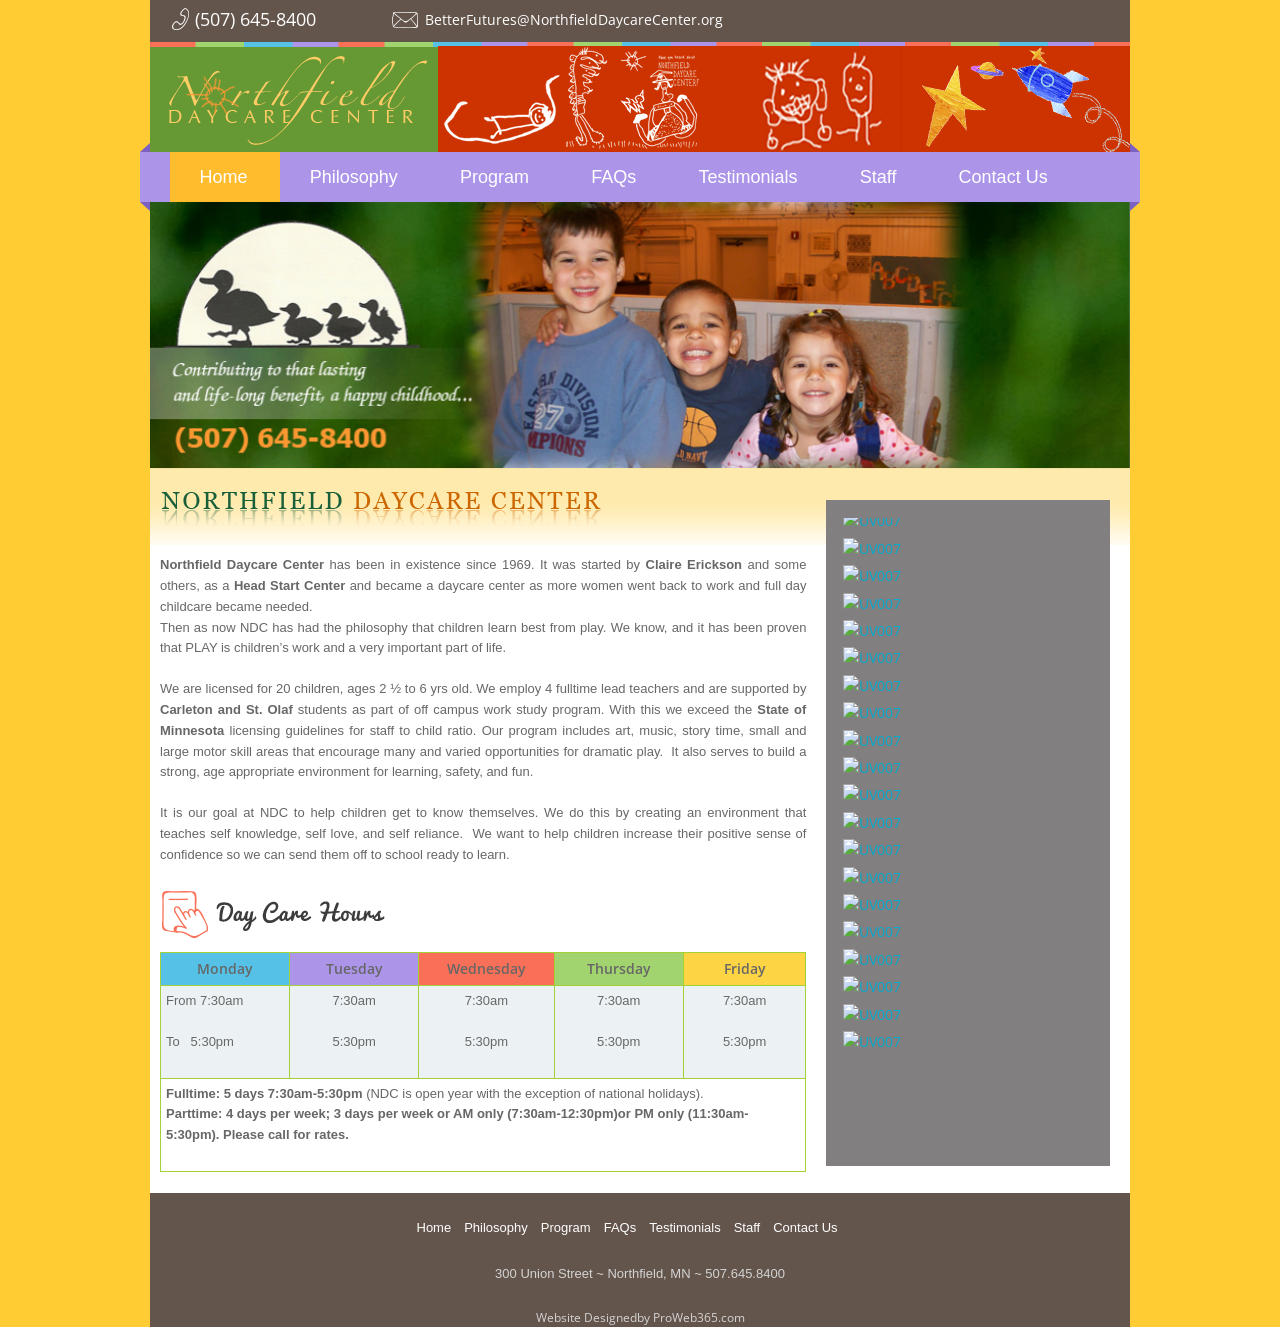
==== commit 41ec1fb0: "Update index.html" ====
--- a/index.html
+++ b/index.html
@@ -1,238 +1,237 @@
-<!DOCTYPE html>
-<!--[if IE 7]>
-<html class="ie ie7" lang="en-US">
-<![endif]-->
-<!--[if IE 8]>
-<html class="ie ie8 no-js lt-ie9" lang="en-US">
-<![endif]-->
-<!--[if !(IE 7) | !(IE 8) ]><!-->
-<html lang="en-US">
-<!--<![endif]-->
-<head>
-	<meta charset="UTF-8">
-	<meta http-equiv="X-UA-Compatible" content="IE=edge">
-	<meta name="viewport" content="width=device-width, initial-scale=1, minimum-scale=1, maximum-scale=1" />
-	<!-- HTML5 Shim and Respond.js IE8 support of HTML5 elements and media queries -->
-	<!-- WARNING: Respond.js doesn't work if you view the page via file:// -->
-	<!--[if lt IE 9]>
-	<script src="https://oss.maxcdn.com/libs/html5shiv/3.7.0/html5shiv.js"></script>
-	<script src="https://oss.maxcdn.com/libs/respond.js/1.4.2/respond.min.js"></script>
-	<![endif]-->
-
-	<!-- Page Title 
-	================================================== -->
-	<title>Northfield Day Care, Daycare Center | Child Care Center, Minnesota</title>
-	<link rel="profile" href="https://gmpg.org/xfn/11">
-	<!-- Favicons
-	================================================== -->
-		
-<meta name="robots" content="noindex, nofollow" />
-
-	<!-- This site is optimized with the Yoast SEO plugin v23.0 - https://yoast.com/wordpress/plugins/seo/ -->
-	<title>Northfield Day Care, Daycare Center | Child Care Center, Minnesota</title>
-	<meta name="description" content="Daycare Services, Child Care Center, Northfield Daycare Center Services in Minnesota" />
-	<link rel="canonical" href="https://northfielddaycarecenter.org/" />
-	<meta property="og:locale" content="en_US" />
-	<meta property="og:type" content="website" />
-	<meta property="og:title" content="Northfield Day Care, Daycare Center | Child Care Center, Minnesota" />
-	<meta property="og:description" content="Daycare Services, Child Care Center, Northfield Daycare Center Services in Minnesota" />
-	<meta property="og:url" content="https://northfielddaycarecenter.org/" />
-	<meta property="og:site_name" content="Northfield Day Care, Daycare Center | Child Care Center, Minnesota" />
-	<meta property="article:modified_time" content="2018-10-16T00:53:41+00:00" />
-	<meta name="twitter:card" content="summary_large_image" />
-	<script type="application/ld+json" class="yoast-schema-graph">{"@context":"https://schema.org","@graph":[{"@type":"WebPage","@id":"https://northfielddaycarecenter.org/","url":"https://northfielddaycarecenter.org/","name":"Northfield Day Care, Daycare Center | Child Care Center, Minnesota","isPartOf":{"@id":"https://northfielddaycarecenter.org/#website"},"datePublished":"2018-10-10T02:44:50+00:00","dateModified":"2018-10-16T00:53:41+00:00","description":"Daycare Services, Child Care Center, Northfield Daycare Center Services in Minnesota","breadcrumb":{"@id":"https://northfielddaycarecenter.org/#breadcrumb"},"inLanguage":"en-US","potentialAction":[{"@type":"ReadAction","target":["https://northfielddaycarecenter.org/"]}]},{"@type":"BreadcrumbList","@id":"https://northfielddaycarecenter.org/#breadcrumb","itemListElement":[{"@type":"ListItem","position":1,"name":"Home"}]},{"@type":"WebSite","@id":"https://northfielddaycarecenter.org/#website","url":"https://northfielddaycarecenter.org/","name":"Northfield Day Care, Daycare Center | Child Care Center, Minnesota","description":"","potentialAction":[{"@type":"SearchAction","target":{"@type":"EntryPoint","urlTemplate":"https://northfielddaycarecenter.org/?s={search_term_string}"},"query-input":"required name=search_term_string"}],"inLanguage":"en-US"}]}</script>
-	<!-- / Yoast SEO plugin. -->
-
-
-
-<style id='wp-emoji-styles-inline-css' type='text/css'>
-
-	img.wp-smiley, img.emoji {
-		display: inline !important;
-		border: none !important;
-		box-shadow: none !important;
-		height: 1em !important;
-		width: 1em !important;
-		margin: 0 0.07em !important;
-		vertical-align: -0.1em !important;
-		background: none !important;
-		padding: 0 !important;
-	}
-</style>
-<link rel='stylesheet' id='wp-block-library-css' href='wp-includes/css/dist/block-library/style.min.css?ver=a801c10f13ba10931c5c2aa490ca5238' type='text/css' media='all' />
-<style id='classic-theme-styles-inline-css' type='text/css'>
-/*! This file is auto-generated */
-.wp-block-button__link{color:#fff;background-color:#32373c;border-radius:9999px;box-shadow:none;text-decoration:none;padding:calc(.667em + 2px) calc(1.333em + 2px);font-size:1.125em}.wp-block-file__button{background:#32373c;color:#fff;text-decoration:none}
-</style>
-<style id='global-styles-inline-css' type='text/css'>
-body{--wp--preset--color--black: #000000;--wp--preset--color--cyan-bluish-gray: #abb8c3;--wp--preset--color--white: #ffffff;--wp--preset--color--pale-pink: #f78da7;--wp--preset--color--vivid-red: #cf2e2e;--wp--preset--color--luminous-vivid-orange: #ff6900;--wp--preset--color--luminous-vivid-amber: #fcb900;--wp--preset--color--light-green-cyan: #7bdcb5;--wp--preset--color--vivid-green-cyan: #00d084;--wp--preset--color--pale-cyan-blue: #8ed1fc;--wp--preset--color--vivid-cyan-blue: #0693e3;--wp--preset--color--vivid-purple: #9b51e0;--wp--preset--gradient--vivid-cyan-blue-to-vivid-purple: linear-gradient(135deg,rgba(6,147,227,1) 0%,rgb(155,81,224) 100%);--wp--preset--gradient--light-green-cyan-to-vivid-green-cyan: linear-gradient(135deg,rgb(122,220,180) 0%,rgb(0,208,130) 100%);--wp--preset--gradient--luminous-vivid-amber-to-luminous-vivid-orange: linear-gradient(135deg,rgba(252,185,0,1) 0%,rgba(255,105,0,1) 100%);--wp--preset--gradient--luminous-vivid-orange-to-vivid-red: linear-gradient(135deg,rgba(255,105,0,1) 0%,rgb(207,46,46) 100%);--wp--preset--gradient--very-light-gray-to-cyan-bluish-gray: linear-gradient(135deg,rgb(238,238,238) 0%,rgb(169,184,195) 100%);--wp--preset--gradient--cool-to-warm-spectrum: linear-gradient(135deg,rgb(74,234,220) 0%,rgb(151,120,209) 20%,rgb(207,42,186) 40%,rgb(238,44,130) 60%,rgb(251,105,98) 80%,rgb(254,248,76) 100%);--wp--preset--gradient--blush-light-purple: linear-gradient(135deg,rgb(255,206,236) 0%,rgb(152,150,240) 100%);--wp--preset--gradient--blush-bordeaux: linear-gradient(135deg,rgb(254,205,165) 0%,rgb(254,45,45) 50%,rgb(107,0,62) 100%);--wp--preset--gradient--luminous-dusk: linear-gradient(135deg,rgb(255,203,112) 0%,rgb(199,81,192) 50%,rgb(65,88,208) 100%);--wp--preset--gradient--pale-ocean: linear-gradient(135deg,rgb(255,245,203) 0%,rgb(182,227,212) 50%,rgb(51,167,181) 100%);--wp--preset--gradient--electric-grass: linear-gradient(135deg,rgb(202,248,128) 0%,rgb(113,206,126) 100%);--wp--preset--gradient--midnight: linear-gradient(135deg,rgb(2,3,129) 0%,rgb(40,116,252) 100%);--wp--preset--font-size--small: 13px;--wp--preset--font-size--medium: 20px;--wp--preset--font-size--large: 36px;--wp--preset--font-size--x-large: 42px;--wp--preset--spacing--20: 0.44rem;--wp--preset--spacing--30: 0.67rem;--wp--preset--spacing--40: 1rem;--wp--preset--spacing--50: 1.5rem;--wp--preset--spacing--60: 2.25rem;--wp--preset--spacing--70: 3.38rem;--wp--preset--spacing--80: 5.06rem;--wp--preset--shadow--natural: 6px 6px 9px rgba(0, 0, 0, 0.2);--wp--preset--shadow--deep: 12px 12px 50px rgba(0, 0, 0, 0.4);--wp--preset--shadow--sharp: 6px 6px 0px rgba(0, 0, 0, 0.2);--wp--preset--shadow--outlined: 6px 6px 0px -3px rgba(255, 255, 255, 1), 6px 6px rgba(0, 0, 0, 1);--wp--preset--shadow--crisp: 6px 6px 0px rgba(0, 0, 0, 1);}:where(.is-layout-flex){gap: 0.5em;}:where(.is-layout-grid){gap: 0.5em;}body .is-layout-flow > .alignleft{float: left;margin-inline-start: 0;margin-inline-end: 2em;}body .is-layout-flow > .alignright{float: right;margin-inline-start: 2em;margin-inline-end: 0;}body .is-layout-flow > .aligncenter{margin-left: auto !important;margin-right: auto !important;}body .is-layout-constrained > .alignleft{float: left;margin-inline-start: 0;margin-inline-end: 2em;}body .is-layout-constrained > .alignright{float: right;margin-inline-start: 2em;margin-inline-end: 0;}body .is-layout-constrained > .aligncenter{margin-left: auto !important;margin-right: auto !important;}body .is-layout-constrained > :where(:not(.alignleft):not(.alignright):not(.alignfull)){max-width: var(--wp--style--global--content-size);margin-left: auto !important;margin-right: auto !important;}body .is-layout-constrained > .alignwide{max-width: var(--wp--style--global--wide-size);}body .is-layout-flex{display: flex;}body .is-layout-flex{flex-wrap: wrap;align-items: center;}body .is-layout-flex > *{margin: 0;}body .is-layout-grid{display: grid;}body .is-layout-grid > *{margin: 0;}:where(.wp-block-columns.is-layout-flex){gap: 2em;}:where(.wp-block-columns.is-layout-grid){gap: 2em;}:where(.wp-block-post-template.is-layout-flex){gap: 1.25em;}:where(.wp-block-post-template.is-layout-grid){gap: 1.25em;}.has-black-color{color: var(--wp--preset--color--black) !important;}.has-cyan-bluish-gray-color{color: var(--wp--preset--color--cyan-bluish-gray) !important;}.has-white-color{color: var(--wp--preset--color--white) !important;}.has-pale-pink-color{color: var(--wp--preset--color--pale-pink) !important;}.has-vivid-red-color{color: var(--wp--preset--color--vivid-red) !important;}.has-luminous-vivid-orange-color{color: var(--wp--preset--color--luminous-vivid-orange) !important;}.has-luminous-vivid-amber-color{color: var(--wp--preset--color--luminous-vivid-amber) !important;}.has-light-green-cyan-color{color: var(--wp--preset--color--light-green-cyan) !important;}.has-vivid-green-cyan-color{color: var(--wp--preset--color--vivid-green-cyan) !important;}.has-pale-cyan-blue-color{color: var(--wp--preset--color--pale-cyan-blue) !important;}.has-vivid-cyan-blue-color{color: var(--wp--preset--color--vivid-cyan-blue) !important;}.has-vivid-purple-color{color: var(--wp--preset--color--vivid-purple) !important;}.has-black-background-color{background-color: var(--wp--preset--color--black) !important;}.has-cyan-bluish-gray-background-color{background-color: var(--wp--preset--color--cyan-bluish-gray) !important;}.has-white-background-color{background-color: var(--wp--preset--color--white) !important;}.has-pale-pink-background-color{background-color: var(--wp--preset--color--pale-pink) !important;}.has-vivid-red-background-color{background-color: var(--wp--preset--color--vivid-red) !important;}.has-luminous-vivid-orange-background-color{background-color: var(--wp--preset--color--luminous-vivid-orange) !important;}.has-luminous-vivid-amber-background-color{background-color: var(--wp--preset--color--luminous-vivid-amber) !important;}.has-light-green-cyan-background-color{background-color: var(--wp--preset--color--light-green-cyan) !important;}.has-vivid-green-cyan-background-color{background-color: var(--wp--preset--color--vivid-green-cyan) !important;}.has-pale-cyan-blue-background-color{background-color: var(--wp--preset--color--pale-cyan-blue) !important;}.has-vivid-cyan-blue-background-color{background-color: var(--wp--preset--color--vivid-cyan-blue) !important;}.has-vivid-purple-background-color{background-color: var(--wp--preset--color--vivid-purple) !important;}.has-black-border-color{border-color: var(--wp--preset--color--black) !important;}.has-cyan-bluish-gray-border-color{border-color: var(--wp--preset--color--cyan-bluish-gray) !important;}.has-white-border-color{border-color: var(--wp--preset--color--white) !important;}.has-pale-pink-border-color{border-color: var(--wp--preset--color--pale-pink) !important;}.has-vivid-red-border-color{border-color: var(--wp--preset--color--vivid-red) !important;}.has-luminous-vivid-orange-border-color{border-color: var(--wp--preset--color--luminous-vivid-orange) !important;}.has-luminous-vivid-amber-border-color{border-color: var(--wp--preset--color--luminous-vivid-amber) !important;}.has-light-green-cyan-border-color{border-color: var(--wp--preset--color--light-green-cyan) !important;}.has-vivid-green-cyan-border-color{border-color: var(--wp--preset--color--vivid-green-cyan) !important;}.has-pale-cyan-blue-border-color{border-color: var(--wp--preset--color--pale-cyan-blue) !important;}.has-vivid-cyan-blue-border-color{border-color: var(--wp--preset--color--vivid-cyan-blue) !important;}.has-vivid-purple-border-color{border-color: var(--wp--preset--color--vivid-purple) !important;}.has-vivid-cyan-blue-to-vivid-purple-gradient-background{background: var(--wp--preset--gradient--vivid-cyan-blue-to-vivid-purple) !important;}.has-light-green-cyan-to-vivid-green-cyan-gradient-background{background: var(--wp--preset--gradient--light-green-cyan-to-vivid-green-cyan) !important;}.has-luminous-vivid-amber-to-luminous-vivid-orange-gradient-background{background: var(--wp--preset--gradient--luminous-vivid-amber-to-luminous-vivid-orange) !important;}.has-luminous-vivid-orange-to-vivid-red-gradient-background{background: var(--wp--preset--gradient--luminous-vivid-orange-to-vivid-red) !important;}.has-very-light-gray-to-cyan-bluish-gray-gradient-background{background: var(--wp--preset--gradient--very-light-gray-to-cyan-bluish-gray) !important;}.has-cool-to-warm-spectrum-gradient-background{background: var(--wp--preset--gradient--cool-to-warm-spectrum) !important;}.has-blush-light-purple-gradient-background{background: var(--wp--preset--gradient--blush-light-purple) !important;}.has-blush-bordeaux-gradient-background{background: var(--wp--preset--gradient--blush-bordeaux) !important;}.has-luminous-dusk-gradient-background{background: var(--wp--preset--gradient--luminous-dusk) !important;}.has-pale-ocean-gradient-background{background: var(--wp--preset--gradient--pale-ocean) !important;}.has-electric-grass-gradient-background{background: var(--wp--preset--gradient--electric-grass) !important;}.has-midnight-gradient-background{background: var(--wp--preset--gradient--midnight) !important;}.has-small-font-size{font-size: var(--wp--preset--font-size--small) !important;}.has-medium-font-size{font-size: var(--wp--preset--font-size--medium) !important;}.has-large-font-size{font-size: var(--wp--preset--font-size--large) !important;}.has-x-large-font-size{font-size: var(--wp--preset--font-size--x-large) !important;}
-.wp-block-navigation a:where(:not(.wp-element-button)){color: inherit;}
-:where(.wp-block-post-template.is-layout-flex){gap: 1.25em;}:where(.wp-block-post-template.is-layout-grid){gap: 1.25em;}
-:where(.wp-block-columns.is-layout-flex){gap: 2em;}:where(.wp-block-columns.is-layout-grid){gap: 2em;}
-.wp-block-pullquote{font-size: 1.5em;line-height: 1.6;}
-</style>
-<link data-minify="1" rel='stylesheet' id='contact-form-7-css' href='wp-content/cache/min/1/wp-content/plugins/contact-form-7/includes/css/styles.css?ver=1733188462' type='text/css' media='all' />
-<link data-minify="1" rel='stylesheet' id='bootstrap-css' href='wp-content/cache/min/1/wp-content/themes/nfd/css/bootstrap.min.css?ver=1733188462' type='text/css' media='all' />
-<link data-minify="1" rel='stylesheet' id='jquery.mmenu.all-css' href='wp-content/cache/min/1/wp-content/themes/nfd/css/jquery.mmenu.all.css?ver=1733188462' type='text/css' media='all' />
-<link data-minify="1" rel='stylesheet' id='style-css' href='wp-content/cache/min/1/wp-content/themes/nfd/style.css?ver=1733188462' type='text/css' media='all' />
-<script type="text/javascript" src="wp-includes/js/jquery/jquery.min.js?ver=3.7.1" id="jquery-core-js"></script>
-<script type="text/javascript" src="wp-includes/js/jquery/jquery-migrate.min.js?ver=3.4.1" id="jquery-migrate-js"></script>
-<link rel="stylesheet" href="wp-content/themes/nfd/css/mobile-menu.css" media="all" />
-</head>
-<body data-rsssl=1 class="html front not-logged-in one-sidebar sidebar-second page-node page-node- page-node-14 node-type-page footer-columns" >
-    <div id="page-wrapper">
-        <div id="page">
-            <div id="header" class="without-secondary-menu">
-                <div class="section clearfix">
-                    <div style="height:42px; background:#64554c">
-                        <div class="header-phone">(507) 645-8400</div>
-                        <div class="header-email">BetterFutures@NorthfieldDaycareCenter.org</div>
-                    </div>
-                    <div class="header-banner">
-                        <a href="./" title="Northfield Day Care Center" rel="home" id="logo">
-                            <img style="width:100%" src="wp-content/themes/nfd/images/header_baner.png" alt="Northfield Day Care Center" />
-                        </a>
-                    </div>
-                    <div style="height:50px" id="line-menu">
-                        <div class="region region-mainmenu">
-                            <div id="block-superfish-1" class="block block-superfish">
-                                <a href="#main_menu" class="menu-mobile"> <i class="fa fa-bars" aria-hidden="true"></i></a>
-                                <nav id="main_menu">
-                                    <ul data-breakpoint="800" id="superfish-1" class="sf-menu main-menu sf-horizontal sf-style-default sf-total-items-7 sf-parent-items-0 sf-single-items-7"><li id="menu-item-29" class="nav-item menu-item menu-item-type-post_type menu-item-object-page menu-item-home current-menu-item page_item page-item-27 current_page_item menu-item-29 active"><span><a class="nav-link"  title="Home" href="./">Home</a></span></li>
-<li id="menu-item-20" class="nav-item menu-item menu-item-type-post_type menu-item-object-page menu-item-20"><span><a class="nav-link"  title="Philosophy" href="philosophy/">Philosophy</a></span></li>
-<li id="menu-item-21" class="nav-item menu-item menu-item-type-post_type menu-item-object-page menu-item-21"><span><a class="nav-link"  title="Program" href="program/">Program</a></span></li>
-<li id="menu-item-19" class="nav-item menu-item menu-item-type-post_type menu-item-object-page menu-item-19"><span><a class="nav-link"  title="FAQs" href="faqs/">FAQs</a></span></li>
-<li id="menu-item-24" class="nav-item menu-item menu-item-type-post_type menu-item-object-page menu-item-24"><span><a class="nav-link"  title="Testimonials" href="testimonials/">Testimonials</a></span></li>
-<li id="menu-item-23" class="nav-item menu-item menu-item-type-post_type menu-item-object-page menu-item-23"><span><a class="nav-link"  title="Staff" href="staff/">Staff</a></span></li>
-<li id="menu-item-18" class="nav-item menu-item menu-item-type-post_type menu-item-object-page menu-item-18"><span><a class="nav-link"  title="Contact Us" href="contact/">Contact Us</a></span></li>
-</ul>                                    
-                                </nav>
-                            </div>
-                        </div>
-                    </div>
-                    <div style="clear:both"></div>
-                    <div  id="slideshow" style="position:relative">
-                        <div  style="margin:0 auto;">
-                            <div class="region region-slideheader">
-                                <div id="block-slideheader-my-block-id" class="block block-slideheader">
-                                    <div class="content">
-                                        <script>
-                                        (function($) {
-                                            jQuery(window).load(function() {
-                                                jQuery(".flexslider").flexslider({
-                                                      animation: "fade"
-                                              });
-                                            });
-                                        })(jQuery)
-                                        </script>
-                                        <div style="clear:both"></div>
-                                        <div class="flex-container" style="max-width:980px">
-                                            <div class="flexslider">
-                                                <ul class="slides">
-                                                    <li>
-                                                        <img  width="980" src="wp-content/themes/nfd/images/img_01.jpg" class="attachment-post-thumbnail wp-post-image" alt="adamslider5b" />
-                                                    </li>
-                                                    <li>
-                                                        <img width="980" src="wp-content/themes/nfd/images/img_02.jpg" class="attachment-post-thumbnail wp-post-image" alt="adamslider5b" />
-                                                    </li>
-                                                    <li>
-                                                        <img width="980" src="wp-content/themes/nfd/images/img_03.jpg" class="attachment-post-thumbnail wp-post-image" alt="adamslider5b" />
-                                                    </li>
-                                                    <li>
-                                                        <img width="980" src="wp-content/themes/nfd/images/img_04.jpg" class="attachment-post-thumbnail wp-post-image" alt="adamslider5b" />
-                                                    </li>
-                                                    <li>
-                                                        <img width="980" src="wp-content/themes/nfd/images/img_05.jpg" class="attachment-post-thumbnail wp-post-image" alt="adamslider5b" />
-                                                    </li>
-                                                </ul>
-                                            </div>
-                                        </div>
-                                    </div>
-                                </div>
-                            </div>
-                        </div>
-                    </div>
-                </div>
-            </div> <!-- /.section, /#header -->
-            <div style="clear:both"></div>
-				
-			
-		
-		
-
-        <div id="main-wrapper" class="clearfix">
-            <div id="main" class="clearfix">
-                <div id="content" class="column">
-                    <div class="section">
-                        <div class="region region-content">
-                            <div id="block-system-main" class="block block-system">
-                                <div class="content">
-                                    <div id="node-14" class="node node-page node-full clearfix">
-                                        <div class="content clearfix">
-                                            <div class="field field-name-body field-type-text-with-summary field-label-hidden">
-                                                <div class="field-items">
-                                                    <div class="field-item even">
-                                                        <p><img alt="" src="wp-content/themes/nfd/images/text-shape_06.png" style="margin-top: 15px; border-width: 0px; border-style: solid;" /></p>
-                                                        <p style="text-align: justify;"><strong>Northfield Daycare Center</strong> has been in existence since 1969. It was started by <strong>Claire Erickson</strong> and some others, as a <strong>Head Start Center</strong> and became a daycare center as more women went back to work and full day childcare became needed.<br />
-                                                        Then as now NDC has had the philosophy that children learn best from play. We know, and it has been proven that PLAY is children’s work and a very important part of life.</p>
-                                                        <p style="text-align: justify;">We are licensed for 20 children, ages 2 ½ to 6 yrs old. We employ 4 fulltime lead teachers and are supported by <strong>Carleton and St. Olaf</strong> students as part of off campus work study program. With this we exceed the <strong>State of Minnesota</strong> licensing guidelines for staff to child ratio. Our program includes art, music, story time, small and large motor skill areas that encourage many and varied opportunities for dramatic play.  It also serves to build a strong, age appropriate environment for learning, safety, and fun.</p>
-                                                        <p style="text-align: justify;">It is our goal at NDC to help children get to know themselves. We do this by creating an environment that teaches self knowledge, self love, and self reliance.  We want to help children increase their positive sense of confidence so we can send them off to school ready to learn.</p>
-                                                        <div id="daycare-cust" style="display: block; clear: both; width: 100%;">
-                                                            <p><img alt="" src="wp-content/themes/nfd/images/title-care.png" style="margin: 0px 0px 10px; border-width: 0px; border-style: solid; float: left; width: 229px; height: 56px;" /></p>
-                                                            <table class="tbl-content" style="border: 1px solid #a5d138;clear:both;width:100%;border:1px">  <tbody>
-                                                                <tr style="background: #edd5b0;">
-                                                                    <td style="text-align: center; border: 1px solid #a5d138;background:#55c1e7;width:20%"><strong>Monday</strong>
-                                                                    </td>
-                                                                    <td style="text-align: center; border: 1px solid #a5d138;background:#ac94e9;width:20%"><strong>Tuesday</strong>
-                                                                    </td>
-                                                                    <td style="text-align: center; border: 1px solid #a5d138;background:#fa6f57;width:21%"><strong>Wednesday</strong>
-                                                                    </td>
-                                                                    <td style="text-align: center; border: 1px solid #a5d138;background:#a1d36e;width:20%"><strong>Thursday</strong>
-                                                                    </td>
-                                                                    <td style="text-align: center; border: 1px solid #a5d138;background:#fdd444;width:19%"><strong>Friday</strong>
-                                                                    </td>
-                                                                </tr>
-                                                                <tr style="background:#ecf2f4"><td style="border: 1px solid #a5d138; padding-left: 5px;">
-                                                                    <p>From 7:30am</p>
-                                                                    <p>To   5:30pm</p>
-                                                                </td>
-                                                                <td style="border: 1px solid #a5d138;">
-                                                                    <p style="text-align: center;">7:30am</p>
-                                                                    <p style="text-align: center;">5:30pm</p>
-                                                                </td>
-                                                                <td style="border: 1px solid #a5d138;">
-                                                                    <p style="text-align: center;">7:30am</p>
-                                                                    <p style="text-align: center;">5:30pm</p>
-                                                                </td>
-                                                                <td style="border: 1px solid #a5d138;">
-                                                                    <p style="text-align: center;">7:30am</p>
-                                                                    <p style="text-align: center;">5:30pm</p>
-                                                                </td>
-                                                                <td style="border: 1px solid #a5d138;">
-                                                                    <p style="text-align: center;">7:30am</p>
-                                                                    <p style="text-align: center;">5:30pm</p>
-                                                                </td>
-                                                            </tr>
-                                                            <tr>
-                                                                <td colspan="5" style="border: 1px solid #a5d138; padding-left: 5px;">
-                                                                    <p><strong>Fulltime: 5 days 7:30am-5:30pm </strong>(NDC is open year with the exception of national holidays).<br /><strong>Parttime: 4 days per week; 3 days per week or AM only (7:30am-12:30pm)or PM only (11:30am-5:30pm). </strong><strong>Please call for rates.</strong></p>
-                                                                </td>
-                                                            </tr>
-                                                        </tbody>
-                                                    </table>
-                                                </div>
-                                            </div>
-                                        </div>
-                                    </div>
-                                </div>
-                            </div>
-                        </div>
-                    </div>
-                </div>
-                <div class="slide-mobile"></div>
-                <div style="clear:both"></div>
-            </div>
-        </div> <!-- /.section, /#content -->
+<!DOCTYPE html>
+<!--[if IE 7]>
+<html class="ie ie7" lang="en-US">
+<![endif]-->
+<!--[if IE 8]>
+<html class="ie ie8 no-js lt-ie9" lang="en-US">
+<![endif]-->
+<!--[if !(IE 7) | !(IE 8) ]><!-->
+<html lang="en-US">
+<!--<![endif]-->
+<head>
+	<meta charset="UTF-8">
+	<meta http-equiv="X-UA-Compatible" content="IE=edge">
+	<meta name="viewport" content="width=device-width, initial-scale=1, minimum-scale=1, maximum-scale=1" />
+	<!-- HTML5 Shim and Respond.js IE8 support of HTML5 elements and media queries -->
+	<!-- WARNING: Respond.js doesn't work if you view the page via file:// -->
+	<!--[if lt IE 9]>
+	<script src="https://oss.maxcdn.com/libs/html5shiv/3.7.0/html5shiv.js"></script>
+	<script src="https://oss.maxcdn.com/libs/respond.js/1.4.2/respond.min.js"></script>
+	<![endif]-->
+
+	<!-- Page Title 
+	================================================== -->
+	<link rel="profile" href="https://gmpg.org/xfn/11">
+	<!-- Favicons
+	================================================== -->
+		
+<meta name="robots" content="follow, index, max-snippet:-1, max-video-preview:-1, max-image-preview:large" />
+
+	<!-- This site is optimized with the Yoast SEO plugin v23.0 - https://yoast.com/wordpress/plugins/seo/ -->
+	<title>Northfield Day Care, Daycare Center | Child Care Center, Minnesota</title>
+	<meta name="description" content="Daycare Services, Child Care Center, Northfield Daycare Center Services in Minnesota" />
+	<link rel="canonical" href="https://northfielddaycarecenter.org/" />
+	<meta property="og:locale" content="en_US" />
+	<meta property="og:type" content="website" />
+	<meta property="og:title" content="Northfield Day Care, Daycare Center | Child Care Center, Minnesota" />
+	<meta property="og:description" content="Daycare Services, Child Care Center, Northfield Daycare Center Services in Minnesota" />
+	<meta property="og:url" content="https://northfielddaycarecenter.org/" />
+	<meta property="og:site_name" content="Northfield Day Care, Daycare Center | Child Care Center, Minnesota" />
+	<meta property="article:modified_time" content="2018-10-16T00:53:41+00:00" />
+	<meta name="twitter:card" content="summary_large_image" />
+	<script type="application/ld+json" class="yoast-schema-graph">{"@context":"https://schema.org","@graph":[{"@type":"WebPage","@id":"https://northfielddaycarecenter.org/","url":"https://northfielddaycarecenter.org/","name":"Northfield Day Care, Daycare Center | Child Care Center, Minnesota","isPartOf":{"@id":"https://northfielddaycarecenter.org/#website"},"datePublished":"2018-10-10T02:44:50+00:00","dateModified":"2018-10-16T00:53:41+00:00","description":"Daycare Services, Child Care Center, Northfield Daycare Center Services in Minnesota","breadcrumb":{"@id":"https://northfielddaycarecenter.org/#breadcrumb"},"inLanguage":"en-US","potentialAction":[{"@type":"ReadAction","target":["https://northfielddaycarecenter.org/"]}]},{"@type":"BreadcrumbList","@id":"https://northfielddaycarecenter.org/#breadcrumb","itemListElement":[{"@type":"ListItem","position":1,"name":"Home"}]},{"@type":"WebSite","@id":"https://northfielddaycarecenter.org/#website","url":"https://northfielddaycarecenter.org/","name":"Northfield Day Care, Daycare Center | Child Care Center, Minnesota","description":"","potentialAction":[{"@type":"SearchAction","target":{"@type":"EntryPoint","urlTemplate":"https://northfielddaycarecenter.org/?s={search_term_string}"},"query-input":"required name=search_term_string"}],"inLanguage":"en-US"}]}</script>
+	<!-- / Yoast SEO plugin. -->
+
+
+
+<style id='wp-emoji-styles-inline-css' type='text/css'>
+
+	img.wp-smiley, img.emoji {
+		display: inline !important;
+		border: none !important;
+		box-shadow: none !important;
+		height: 1em !important;
+		width: 1em !important;
+		margin: 0 0.07em !important;
+		vertical-align: -0.1em !important;
+		background: none !important;
+		padding: 0 !important;
+	}
+</style>
+<link rel='stylesheet' id='wp-block-library-css' href='wp-includes/css/dist/block-library/style.min.css?ver=a801c10f13ba10931c5c2aa490ca5238' type='text/css' media='all' />
+<style id='classic-theme-styles-inline-css' type='text/css'>
+/*! This file is auto-generated */
+.wp-block-button__link{color:#fff;background-color:#32373c;border-radius:9999px;box-shadow:none;text-decoration:none;padding:calc(.667em + 2px) calc(1.333em + 2px);font-size:1.125em}.wp-block-file__button{background:#32373c;color:#fff;text-decoration:none}
+</style>
+<style id='global-styles-inline-css' type='text/css'>
+body{--wp--preset--color--black: #000000;--wp--preset--color--cyan-bluish-gray: #abb8c3;--wp--preset--color--white: #ffffff;--wp--preset--color--pale-pink: #f78da7;--wp--preset--color--vivid-red: #cf2e2e;--wp--preset--color--luminous-vivid-orange: #ff6900;--wp--preset--color--luminous-vivid-amber: #fcb900;--wp--preset--color--light-green-cyan: #7bdcb5;--wp--preset--color--vivid-green-cyan: #00d084;--wp--preset--color--pale-cyan-blue: #8ed1fc;--wp--preset--color--vivid-cyan-blue: #0693e3;--wp--preset--color--vivid-purple: #9b51e0;--wp--preset--gradient--vivid-cyan-blue-to-vivid-purple: linear-gradient(135deg,rgba(6,147,227,1) 0%,rgb(155,81,224) 100%);--wp--preset--gradient--light-green-cyan-to-vivid-green-cyan: linear-gradient(135deg,rgb(122,220,180) 0%,rgb(0,208,130) 100%);--wp--preset--gradient--luminous-vivid-amber-to-luminous-vivid-orange: linear-gradient(135deg,rgba(252,185,0,1) 0%,rgba(255,105,0,1) 100%);--wp--preset--gradient--luminous-vivid-orange-to-vivid-red: linear-gradient(135deg,rgba(255,105,0,1) 0%,rgb(207,46,46) 100%);--wp--preset--gradient--very-light-gray-to-cyan-bluish-gray: linear-gradient(135deg,rgb(238,238,238) 0%,rgb(169,184,195) 100%);--wp--preset--gradient--cool-to-warm-spectrum: linear-gradient(135deg,rgb(74,234,220) 0%,rgb(151,120,209) 20%,rgb(207,42,186) 40%,rgb(238,44,130) 60%,rgb(251,105,98) 80%,rgb(254,248,76) 100%);--wp--preset--gradient--blush-light-purple: linear-gradient(135deg,rgb(255,206,236) 0%,rgb(152,150,240) 100%);--wp--preset--gradient--blush-bordeaux: linear-gradient(135deg,rgb(254,205,165) 0%,rgb(254,45,45) 50%,rgb(107,0,62) 100%);--wp--preset--gradient--luminous-dusk: linear-gradient(135deg,rgb(255,203,112) 0%,rgb(199,81,192) 50%,rgb(65,88,208) 100%);--wp--preset--gradient--pale-ocean: linear-gradient(135deg,rgb(255,245,203) 0%,rgb(182,227,212) 50%,rgb(51,167,181) 100%);--wp--preset--gradient--electric-grass: linear-gradient(135deg,rgb(202,248,128) 0%,rgb(113,206,126) 100%);--wp--preset--gradient--midnight: linear-gradient(135deg,rgb(2,3,129) 0%,rgb(40,116,252) 100%);--wp--preset--font-size--small: 13px;--wp--preset--font-size--medium: 20px;--wp--preset--font-size--large: 36px;--wp--preset--font-size--x-large: 42px;--wp--preset--spacing--20: 0.44rem;--wp--preset--spacing--30: 0.67rem;--wp--preset--spacing--40: 1rem;--wp--preset--spacing--50: 1.5rem;--wp--preset--spacing--60: 2.25rem;--wp--preset--spacing--70: 3.38rem;--wp--preset--spacing--80: 5.06rem;--wp--preset--shadow--natural: 6px 6px 9px rgba(0, 0, 0, 0.2);--wp--preset--shadow--deep: 12px 12px 50px rgba(0, 0, 0, 0.4);--wp--preset--shadow--sharp: 6px 6px 0px rgba(0, 0, 0, 0.2);--wp--preset--shadow--outlined: 6px 6px 0px -3px rgba(255, 255, 255, 1), 6px 6px rgba(0, 0, 0, 1);--wp--preset--shadow--crisp: 6px 6px 0px rgba(0, 0, 0, 1);}:where(.is-layout-flex){gap: 0.5em;}:where(.is-layout-grid){gap: 0.5em;}body .is-layout-flow > .alignleft{float: left;margin-inline-start: 0;margin-inline-end: 2em;}body .is-layout-flow > .alignright{float: right;margin-inline-start: 2em;margin-inline-end: 0;}body .is-layout-flow > .aligncenter{margin-left: auto !important;margin-right: auto !important;}body .is-layout-constrained > .alignleft{float: left;margin-inline-start: 0;margin-inline-end: 2em;}body .is-layout-constrained > .alignright{float: right;margin-inline-start: 2em;margin-inline-end: 0;}body .is-layout-constrained > .aligncenter{margin-left: auto !important;margin-right: auto !important;}body .is-layout-constrained > :where(:not(.alignleft):not(.alignright):not(.alignfull)){max-width: var(--wp--style--global--content-size);margin-left: auto !important;margin-right: auto !important;}body .is-layout-constrained > .alignwide{max-width: var(--wp--style--global--wide-size);}body .is-layout-flex{display: flex;}body .is-layout-flex{flex-wrap: wrap;align-items: center;}body .is-layout-flex > *{margin: 0;}body .is-layout-grid{display: grid;}body .is-layout-grid > *{margin: 0;}:where(.wp-block-columns.is-layout-flex){gap: 2em;}:where(.wp-block-columns.is-layout-grid){gap: 2em;}:where(.wp-block-post-template.is-layout-flex){gap: 1.25em;}:where(.wp-block-post-template.is-layout-grid){gap: 1.25em;}.has-black-color{color: var(--wp--preset--color--black) !important;}.has-cyan-bluish-gray-color{color: var(--wp--preset--color--cyan-bluish-gray) !important;}.has-white-color{color: var(--wp--preset--color--white) !important;}.has-pale-pink-color{color: var(--wp--preset--color--pale-pink) !important;}.has-vivid-red-color{color: var(--wp--preset--color--vivid-red) !important;}.has-luminous-vivid-orange-color{color: var(--wp--preset--color--luminous-vivid-orange) !important;}.has-luminous-vivid-amber-color{color: var(--wp--preset--color--luminous-vivid-amber) !important;}.has-light-green-cyan-color{color: var(--wp--preset--color--light-green-cyan) !important;}.has-vivid-green-cyan-color{color: var(--wp--preset--color--vivid-green-cyan) !important;}.has-pale-cyan-blue-color{color: var(--wp--preset--color--pale-cyan-blue) !important;}.has-vivid-cyan-blue-color{color: var(--wp--preset--color--vivid-cyan-blue) !important;}.has-vivid-purple-color{color: var(--wp--preset--color--vivid-purple) !important;}.has-black-background-color{background-color: var(--wp--preset--color--black) !important;}.has-cyan-bluish-gray-background-color{background-color: var(--wp--preset--color--cyan-bluish-gray) !important;}.has-white-background-color{background-color: var(--wp--preset--color--white) !important;}.has-pale-pink-background-color{background-color: var(--wp--preset--color--pale-pink) !important;}.has-vivid-red-background-color{background-color: var(--wp--preset--color--vivid-red) !important;}.has-luminous-vivid-orange-background-color{background-color: var(--wp--preset--color--luminous-vivid-orange) !important;}.has-luminous-vivid-amber-background-color{background-color: var(--wp--preset--color--luminous-vivid-amber) !important;}.has-light-green-cyan-background-color{background-color: var(--wp--preset--color--light-green-cyan) !important;}.has-vivid-green-cyan-background-color{background-color: var(--wp--preset--color--vivid-green-cyan) !important;}.has-pale-cyan-blue-background-color{background-color: var(--wp--preset--color--pale-cyan-blue) !important;}.has-vivid-cyan-blue-background-color{background-color: var(--wp--preset--color--vivid-cyan-blue) !important;}.has-vivid-purple-background-color{background-color: var(--wp--preset--color--vivid-purple) !important;}.has-black-border-color{border-color: var(--wp--preset--color--black) !important;}.has-cyan-bluish-gray-border-color{border-color: var(--wp--preset--color--cyan-bluish-gray) !important;}.has-white-border-color{border-color: var(--wp--preset--color--white) !important;}.has-pale-pink-border-color{border-color: var(--wp--preset--color--pale-pink) !important;}.has-vivid-red-border-color{border-color: var(--wp--preset--color--vivid-red) !important;}.has-luminous-vivid-orange-border-color{border-color: var(--wp--preset--color--luminous-vivid-orange) !important;}.has-luminous-vivid-amber-border-color{border-color: var(--wp--preset--color--luminous-vivid-amber) !important;}.has-light-green-cyan-border-color{border-color: var(--wp--preset--color--light-green-cyan) !important;}.has-vivid-green-cyan-border-color{border-color: var(--wp--preset--color--vivid-green-cyan) !important;}.has-pale-cyan-blue-border-color{border-color: var(--wp--preset--color--pale-cyan-blue) !important;}.has-vivid-cyan-blue-border-color{border-color: var(--wp--preset--color--vivid-cyan-blue) !important;}.has-vivid-purple-border-color{border-color: var(--wp--preset--color--vivid-purple) !important;}.has-vivid-cyan-blue-to-vivid-purple-gradient-background{background: var(--wp--preset--gradient--vivid-cyan-blue-to-vivid-purple) !important;}.has-light-green-cyan-to-vivid-green-cyan-gradient-background{background: var(--wp--preset--gradient--light-green-cyan-to-vivid-green-cyan) !important;}.has-luminous-vivid-amber-to-luminous-vivid-orange-gradient-background{background: var(--wp--preset--gradient--luminous-vivid-amber-to-luminous-vivid-orange) !important;}.has-luminous-vivid-orange-to-vivid-red-gradient-background{background: var(--wp--preset--gradient--luminous-vivid-orange-to-vivid-red) !important;}.has-very-light-gray-to-cyan-bluish-gray-gradient-background{background: var(--wp--preset--gradient--very-light-gray-to-cyan-bluish-gray) !important;}.has-cool-to-warm-spectrum-gradient-background{background: var(--wp--preset--gradient--cool-to-warm-spectrum) !important;}.has-blush-light-purple-gradient-background{background: var(--wp--preset--gradient--blush-light-purple) !important;}.has-blush-bordeaux-gradient-background{background: var(--wp--preset--gradient--blush-bordeaux) !important;}.has-luminous-dusk-gradient-background{background: var(--wp--preset--gradient--luminous-dusk) !important;}.has-pale-ocean-gradient-background{background: var(--wp--preset--gradient--pale-ocean) !important;}.has-electric-grass-gradient-background{background: var(--wp--preset--gradient--electric-grass) !important;}.has-midnight-gradient-background{background: var(--wp--preset--gradient--midnight) !important;}.has-small-font-size{font-size: var(--wp--preset--font-size--small) !important;}.has-medium-font-size{font-size: var(--wp--preset--font-size--medium) !important;}.has-large-font-size{font-size: var(--wp--preset--font-size--large) !important;}.has-x-large-font-size{font-size: var(--wp--preset--font-size--x-large) !important;}
+.wp-block-navigation a:where(:not(.wp-element-button)){color: inherit;}
+:where(.wp-block-post-template.is-layout-flex){gap: 1.25em;}:where(.wp-block-post-template.is-layout-grid){gap: 1.25em;}
+:where(.wp-block-columns.is-layout-flex){gap: 2em;}:where(.wp-block-columns.is-layout-grid){gap: 2em;}
+.wp-block-pullquote{font-size: 1.5em;line-height: 1.6;}
+</style>
+<link data-minify="1" rel='stylesheet' id='contact-form-7-css' href='wp-content/cache/min/1/wp-content/plugins/contact-form-7/includes/css/styles.css?ver=1733188462' type='text/css' media='all' />
+<link data-minify="1" rel='stylesheet' id='bootstrap-css' href='wp-content/cache/min/1/wp-content/themes/nfd/css/bootstrap.min.css?ver=1733188462' type='text/css' media='all' />
+<link data-minify="1" rel='stylesheet' id='jquery.mmenu.all-css' href='wp-content/cache/min/1/wp-content/themes/nfd/css/jquery.mmenu.all.css?ver=1733188462' type='text/css' media='all' />
+<link data-minify="1" rel='stylesheet' id='style-css' href='wp-content/cache/min/1/wp-content/themes/nfd/style.css?ver=1733188462' type='text/css' media='all' />
+<script type="text/javascript" src="wp-includes/js/jquery/jquery.min.js?ver=3.7.1" id="jquery-core-js"></script>
+<script type="text/javascript" src="wp-includes/js/jquery/jquery-migrate.min.js?ver=3.4.1" id="jquery-migrate-js"></script>
+<link rel="stylesheet" href="wp-content/themes/nfd/css/mobile-menu.css" media="all" />
+</head>
+<body data-rsssl=1 class="html front not-logged-in one-sidebar sidebar-second page-node page-node- page-node-14 node-type-page footer-columns" >
+    <div id="page-wrapper">
+        <div id="page">
+            <div id="header" class="without-secondary-menu">
+                <div class="section clearfix">
+                    <div style="height:42px; background:#64554c">
+                        <div class="header-phone">(507) 645-8400</div>
+                        <div class="header-email">BetterFutures@NorthfieldDaycareCenter.org</div>
+                    </div>
+                    <div class="header-banner">
+                        <a href="./" title="Northfield Day Care Center" rel="home" id="logo">
+                            <img style="width:100%" src="wp-content/themes/nfd/images/header_baner.png" alt="Northfield Day Care Center" />
+                        </a>
+                    </div>
+                    <div style="height:50px" id="line-menu">
+                        <div class="region region-mainmenu">
+                            <div id="block-superfish-1" class="block block-superfish">
+                                <a href="#main_menu" class="menu-mobile"> <i class="fa fa-bars" aria-hidden="true"></i></a>
+                                <nav id="main_menu">
+                                    <ul data-breakpoint="800" id="superfish-1" class="sf-menu main-menu sf-horizontal sf-style-default sf-total-items-7 sf-parent-items-0 sf-single-items-7"><li id="menu-item-29" class="nav-item menu-item menu-item-type-post_type menu-item-object-page menu-item-home current-menu-item page_item page-item-27 current_page_item menu-item-29 active"><span><a class="nav-link"  title="Home" href="./">Home</a></span></li>
+<li id="menu-item-20" class="nav-item menu-item menu-item-type-post_type menu-item-object-page menu-item-20"><span><a class="nav-link"  title="Philosophy" href="philosophy/">Philosophy</a></span></li>
+<li id="menu-item-21" class="nav-item menu-item menu-item-type-post_type menu-item-object-page menu-item-21"><span><a class="nav-link"  title="Program" href="program/">Program</a></span></li>
+<li id="menu-item-19" class="nav-item menu-item menu-item-type-post_type menu-item-object-page menu-item-19"><span><a class="nav-link"  title="FAQs" href="faqs/">FAQs</a></span></li>
+<li id="menu-item-24" class="nav-item menu-item menu-item-type-post_type menu-item-object-page menu-item-24"><span><a class="nav-link"  title="Testimonials" href="testimonials/">Testimonials</a></span></li>
+<li id="menu-item-23" class="nav-item menu-item menu-item-type-post_type menu-item-object-page menu-item-23"><span><a class="nav-link"  title="Staff" href="staff/">Staff</a></span></li>
+<li id="menu-item-18" class="nav-item menu-item menu-item-type-post_type menu-item-object-page menu-item-18"><span><a class="nav-link"  title="Contact Us" href="contact/">Contact Us</a></span></li>
+</ul>                                    
+                                </nav>
+                            </div>
+                        </div>
+                    </div>
+                    <div style="clear:both"></div>
+                    <div  id="slideshow" style="position:relative">
+                        <div  style="margin:0 auto;">
+                            <div class="region region-slideheader">
+                                <div id="block-slideheader-my-block-id" class="block block-slideheader">
+                                    <div class="content">
+                                        <script>
+                                        (function($) {
+                                            jQuery(window).load(function() {
+                                                jQuery(".flexslider").flexslider({
+                                                      animation: "fade"
+                                              });
+                                            });
+                                        })(jQuery)
+                                        </script>
+                                        <div style="clear:both"></div>
+                                        <div class="flex-container" style="max-width:980px">
+                                            <div class="flexslider">
+                                                <ul class="slides">
+                                                    <li>
+                                                        <img  width="980" src="wp-content/themes/nfd/images/img_01.jpg" class="attachment-post-thumbnail wp-post-image" alt="adamslider5b" />
+                                                    </li>
+                                                    <li>
+                                                        <img width="980" src="wp-content/themes/nfd/images/img_02.jpg" class="attachment-post-thumbnail wp-post-image" alt="adamslider5b" />
+                                                    </li>
+                                                    <li>
+                                                        <img width="980" src="wp-content/themes/nfd/images/img_03.jpg" class="attachment-post-thumbnail wp-post-image" alt="adamslider5b" />
+                                                    </li>
+                                                    <li>
+                                                        <img width="980" src="wp-content/themes/nfd/images/img_04.jpg" class="attachment-post-thumbnail wp-post-image" alt="adamslider5b" />
+                                                    </li>
+                                                    <li>
+                                                        <img width="980" src="wp-content/themes/nfd/images/img_05.jpg" class="attachment-post-thumbnail wp-post-image" alt="adamslider5b" />
+                                                    </li>
+                                                </ul>
+                                            </div>
+                                        </div>
+                                    </div>
+                                </div>
+                            </div>
+                        </div>
+                    </div>
+                </div>
+            </div> <!-- /.section, /#header -->
+            <div style="clear:both"></div>
+				
+			
+		
+		
+
+        <div id="main-wrapper" class="clearfix">
+            <div id="main" class="clearfix">
+                <div id="content" class="column">
+                    <div class="section">
+                        <div class="region region-content">
+                            <div id="block-system-main" class="block block-system">
+                                <div class="content">
+                                    <div id="node-14" class="node node-page node-full clearfix">
+                                        <div class="content clearfix">
+                                            <div class="field field-name-body field-type-text-with-summary field-label-hidden">
+                                                <div class="field-items">
+                                                    <div class="field-item even">
+                                                        <p><img alt="" src="wp-content/themes/nfd/images/text-shape_06.png" style="margin-top: 15px; border-width: 0px; border-style: solid;" /></p>
+                                                        <p style="text-align: justify;"><strong>Northfield Daycare Center</strong> has been in existence since 1969. It was started by <strong>Claire Erickson</strong> and some others, as a <strong>Head Start Center</strong> and became a daycare center as more women went back to work and full day childcare became needed.<br />
+                                                        Then as now NDC has had the philosophy that children learn best from play. We know, and it has been proven that PLAY is children’s work and a very important part of life.</p>
+                                                        <p style="text-align: justify;">We are licensed for 20 children, ages 2 ½ to 6 yrs old. We employ 4 fulltime lead teachers and are supported by <strong>Carleton and St. Olaf</strong> students as part of off campus work study program. With this we exceed the <strong>State of Minnesota</strong> licensing guidelines for staff to child ratio. Our program includes art, music, story time, small and large motor skill areas that encourage many and varied opportunities for dramatic play.  It also serves to build a strong, age appropriate environment for learning, safety, and fun.</p>
+                                                        <p style="text-align: justify;">It is our goal at NDC to help children get to know themselves. We do this by creating an environment that teaches self knowledge, self love, and self reliance.  We want to help children increase their positive sense of confidence so we can send them off to school ready to learn.</p>
+                                                        <div id="daycare-cust" style="display: block; clear: both; width: 100%;">
+                                                            <p><img alt="" src="wp-content/themes/nfd/images/title-care.png" style="margin: 0px 0px 10px; border-width: 0px; border-style: solid; float: left; width: 229px; height: 56px;" /></p>
+                                                            <table class="tbl-content" style="border: 1px solid #a5d138;clear:both;width:100%;border:1px">  <tbody>
+                                                                <tr style="background: #edd5b0;">
+                                                                    <td style="text-align: center; border: 1px solid #a5d138;background:#55c1e7;width:20%"><strong>Monday</strong>
+                                                                    </td>
+                                                                    <td style="text-align: center; border: 1px solid #a5d138;background:#ac94e9;width:20%"><strong>Tuesday</strong>
+                                                                    </td>
+                                                                    <td style="text-align: center; border: 1px solid #a5d138;background:#fa6f57;width:21%"><strong>Wednesday</strong>
+                                                                    </td>
+                                                                    <td style="text-align: center; border: 1px solid #a5d138;background:#a1d36e;width:20%"><strong>Thursday</strong>
+                                                                    </td>
+                                                                    <td style="text-align: center; border: 1px solid #a5d138;background:#fdd444;width:19%"><strong>Friday</strong>
+                                                                    </td>
+                                                                </tr>
+                                                                <tr style="background:#ecf2f4"><td style="border: 1px solid #a5d138; padding-left: 5px;">
+                                                                    <p>From 7:30am</p>
+                                                                    <p>To   5:30pm</p>
+                                                                </td>
+                                                                <td style="border: 1px solid #a5d138;">
+                                                                    <p style="text-align: center;">7:30am</p>
+                                                                    <p style="text-align: center;">5:30pm</p>
+                                                                </td>
+                                                                <td style="border: 1px solid #a5d138;">
+                                                                    <p style="text-align: center;">7:30am</p>
+                                                                    <p style="text-align: center;">5:30pm</p>
+                                                                </td>
+                                                                <td style="border: 1px solid #a5d138;">
+                                                                    <p style="text-align: center;">7:30am</p>
+                                                                    <p style="text-align: center;">5:30pm</p>
+                                                                </td>
+                                                                <td style="border: 1px solid #a5d138;">
+                                                                    <p style="text-align: center;">7:30am</p>
+                                                                    <p style="text-align: center;">5:30pm</p>
+                                                                </td>
+                                                            </tr>
+                                                            <tr>
+                                                                <td colspan="5" style="border: 1px solid #a5d138; padding-left: 5px;">
+                                                                    <p><strong>Fulltime: 5 days 7:30am-5:30pm </strong>(NDC is open year with the exception of national holidays).<br /><strong>Parttime: 4 days per week; 3 days per week or AM only (7:30am-12:30pm)or PM only (11:30am-5:30pm). </strong><strong>Please call for rates.</strong></p>
+                                                                </td>
+                                                            </tr>
+                                                        </tbody>
+                                                    </table>
+                                                </div>
+                                            </div>
+                                        </div>
+                                    </div>
+                                </div>
+                            </div>
+                        </div>
+                    </div>
+                </div>
+                <div class="slide-mobile"></div>
+                <div style="clear:both"></div>
+            </div>
+        </div> <!-- /.section, /#content -->
         <div id="sidebar-second" class="column sidebar">
     <div class="section">
         <div class="region region-sidebar-second">
@@ -264,8 +263,8 @@
             </div>
         </div>
     </div>
-</div>    </div>
-</div> <!-- /#main, /#main-wrapper -->
+</div>    </div>
+</div> <!-- /#main, /#main-wrapper -->
         <div id="footer-wrapper" >
             <div class="section">
                 <div id="footer-columns" class="clearfix">
@@ -273,13 +272,13 @@
                         <div class="region region-footer-firstcolumn">
                             <div id="block-superfish-2" class="block block-superfish hidden-xs hidden-sm">
                                 <div class="content">
-                                    <ul data-breakpoint="800" id="superfish-2" class="sf-menu menu-menu-footer sf-horizontal sf-style-default sf-total-items-7 sf-parent-items-0 sf-single-items-7"><li class="menu-item menu-item-type-post_type menu-item-object-page menu-item-home current-menu-item page_item page-item-27 current_page_item menu-item-29"><a href="./" aria-current="page">Home</a></li>
-<li class="menu-item menu-item-type-post_type menu-item-object-page menu-item-20"><a href="philosophy/">Philosophy</a></li>
-<li class="menu-item menu-item-type-post_type menu-item-object-page menu-item-21"><a href="program/">Program</a></li>
-<li class="menu-item menu-item-type-post_type menu-item-object-page menu-item-19"><a href="faqs/">FAQs</a></li>
-<li class="menu-item menu-item-type-post_type menu-item-object-page menu-item-24"><a href="testimonials/">Testimonials</a></li>
-<li class="menu-item menu-item-type-post_type menu-item-object-page menu-item-23"><a href="staff/">Staff</a></li>
-<li class="menu-item menu-item-type-post_type menu-item-object-page menu-item-18"><a href="contact/">Contact Us</a></li>
+                                    <ul data-breakpoint="800" id="superfish-2" class="sf-menu menu-menu-footer sf-horizontal sf-style-default sf-total-items-7 sf-parent-items-0 sf-single-items-7"><li class="menu-item menu-item-type-post_type menu-item-object-page menu-item-home current-menu-item page_item page-item-27 current_page_item menu-item-29"><a href="./" aria-current="page">Home</a></li>
+<li class="menu-item menu-item-type-post_type menu-item-object-page menu-item-20"><a href="philosophy/">Philosophy</a></li>
+<li class="menu-item menu-item-type-post_type menu-item-object-page menu-item-21"><a href="program/">Program</a></li>
+<li class="menu-item menu-item-type-post_type menu-item-object-page menu-item-19"><a href="faqs/">FAQs</a></li>
+<li class="menu-item menu-item-type-post_type menu-item-object-page menu-item-24"><a href="testimonials/">Testimonials</a></li>
+<li class="menu-item menu-item-type-post_type menu-item-object-page menu-item-23"><a href="staff/">Staff</a></li>
+<li class="menu-item menu-item-type-post_type menu-item-object-page menu-item-18"><a href="contact/">Contact Us</a></li>
 </ul>                                
                                 </div>
                             </div>
@@ -299,17 +298,17 @@
         </div>
     </div>
 </div>
-<script type="text/javascript" src="wp-content/themes/nfd/js/jquery.min.js?ver=a801c10f13ba10931c5c2aa490ca5238" id="jquery.min-js"></script>
-<script type="text/javascript" src="wp-content/themes/nfd/js/jquery.mmenu.all.min.js?ver=a801c10f13ba10931c5c2aa490ca5238" id="jquery.mmenu.all.min-js"></script>
-<script data-minify="1" type="text/javascript" src="wp-content/cache/min/1/wp-content/themes/nfd/js/flex-slider.js?ver=1733188462" id="flex-slider-js"></script>
-<script data-minify="1" type="text/javascript" src="wp-content/cache/min/1/wp-content/themes/nfd/js/verticaledit.js?ver=1733188462" id="verticaledit-js"></script>
-<script data-minify="1" type="text/javascript" src="wp-content/cache/min/1/wp-content/themes/nfd/js/custom.js?ver=1733188462" id="custom-js"></script>
-<script type="text/javascript" src="wp-includes/js/dist/vendor/wp-polyfill-inert.min.js?ver=3.1.2" id="wp-polyfill-inert-js"></script>
-<script type="text/javascript" src="wp-includes/js/dist/vendor/regenerator-runtime.min.js?ver=0.14.0" id="regenerator-runtime-js"></script>
-<script type="text/javascript" src="wp-includes/js/dist/vendor/wp-polyfill.min.js?ver=3.15.0" id="wp-polyfill-js"></script>
-<script src="wp-content/themes/nfd/js/mobile-menu.js"></script>
+<script type="text/javascript" src="wp-content/themes/nfd/js/jquery.min.js?ver=a801c10f13ba10931c5c2aa490ca5238" id="jquery.min-js"></script>
+<script type="text/javascript" src="wp-content/themes/nfd/js/jquery.mmenu.all.min.js?ver=a801c10f13ba10931c5c2aa490ca5238" id="jquery.mmenu.all.min-js"></script>
+<script data-minify="1" type="text/javascript" src="wp-content/cache/min/1/wp-content/themes/nfd/js/flex-slider.js?ver=1733188462" id="flex-slider-js"></script>
+<script data-minify="1" type="text/javascript" src="wp-content/cache/min/1/wp-content/themes/nfd/js/verticaledit.js?ver=1733188462" id="verticaledit-js"></script>
+<script data-minify="1" type="text/javascript" src="wp-content/cache/min/1/wp-content/themes/nfd/js/custom.js?ver=1733188462" id="custom-js"></script>
+<script type="text/javascript" src="wp-includes/js/dist/vendor/wp-polyfill-inert.min.js?ver=3.1.2" id="wp-polyfill-inert-js"></script>
+<script type="text/javascript" src="wp-includes/js/dist/vendor/regenerator-runtime.min.js?ver=0.14.0" id="regenerator-runtime-js"></script>
+<script type="text/javascript" src="wp-includes/js/dist/vendor/wp-polyfill.min.js?ver=3.15.0" id="wp-polyfill-js"></script>
+<script src="wp-content/themes/nfd/js/mobile-menu.js"></script>
 </body>
-</html>
-    
-
-<!-- This website is like a Rocket, isn't it? Performance optimized by WP Rocket. Learn more: https://wp-rocket.me - Debug: cached@1792235732 -->+</html>
+    
+
+<!-- This website is like a Rocket, isn't it? Performance optimized by WP Rocket. Learn more: https://wp-rocket.me - Debug: cached@1792235732 -->
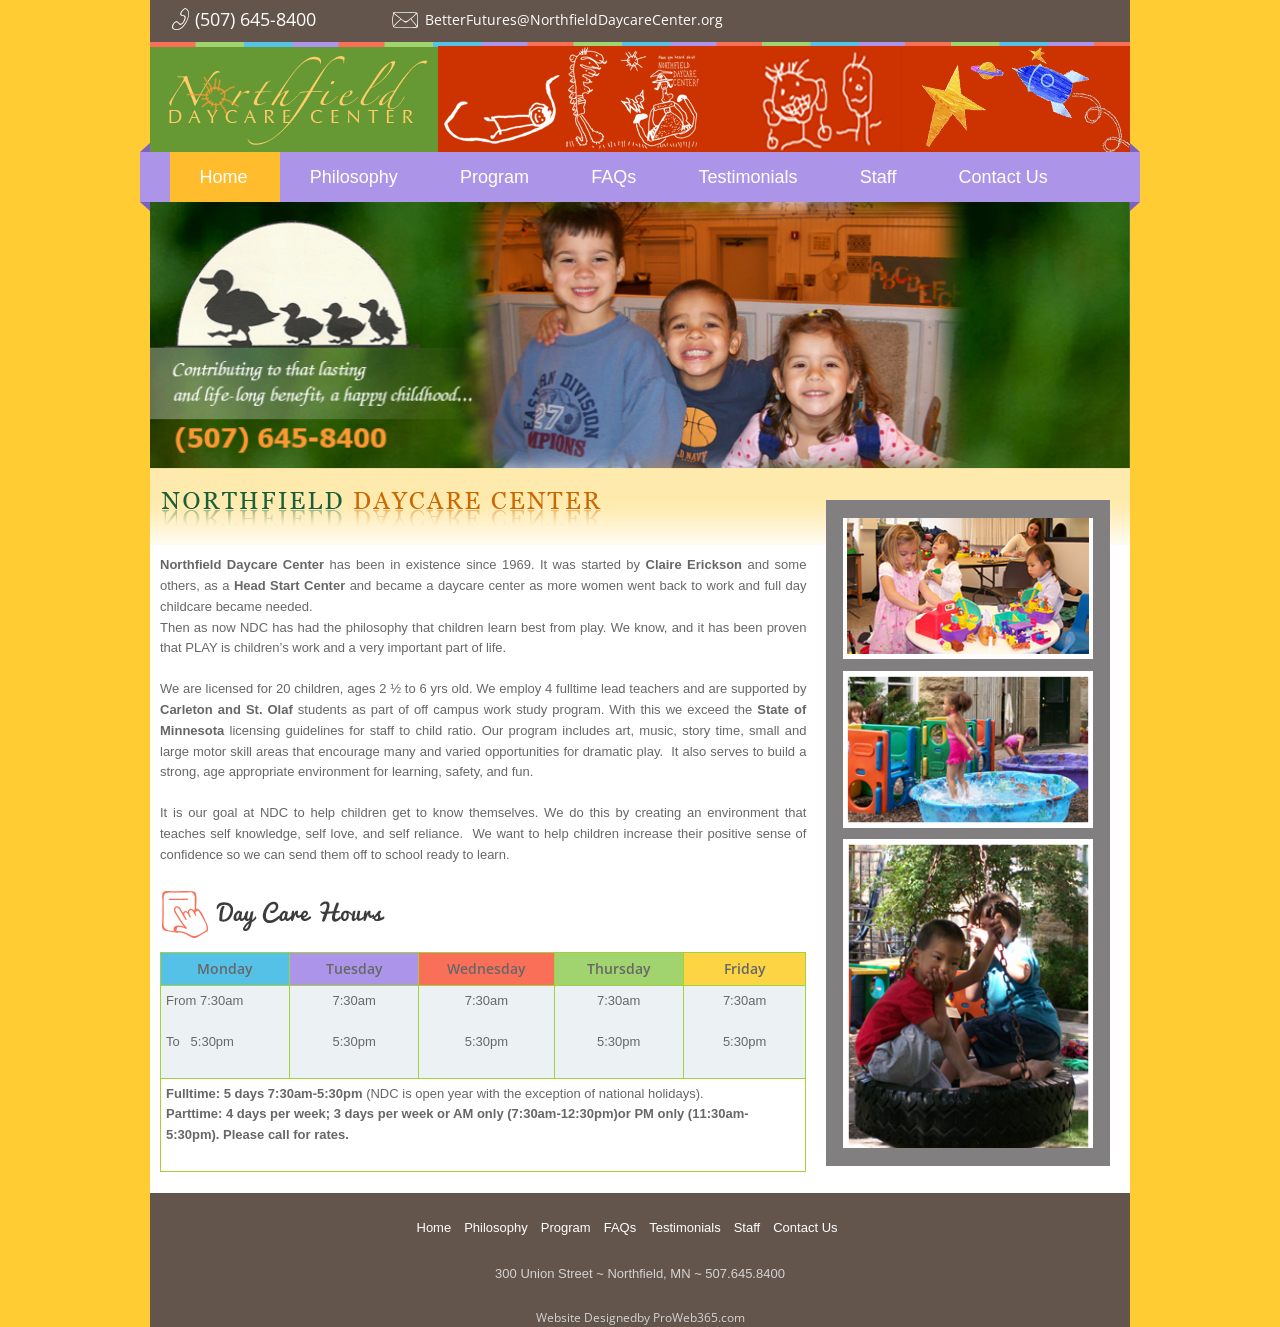
==== commit a4412757: "Add the sidebar slider photos and load them from this site The slider's 10 photos (home_right1-10.jp" ====
--- a/index.html
+++ b/index.html
@@ -239,16 +239,16 @@
                 <div class="content">
                                                 
                     <script  type='text/javascript'>  
-                                                CIVSlider1(['https://northfielddaycarecenter.org/wp-content/uploads/2018/10/home_right1.jpg','','_blank','UV007',250,154,'']);
-                                                CIVSlider1(['https://northfielddaycarecenter.org/wp-content/uploads/2018/10/home_right2.jpg','','_blank','UV007',250,154,'']);
-                                                CIVSlider1(['https://northfielddaycarecenter.org/wp-content/uploads/2018/10/home_right3.jpg','','_blank','UV007',250,154,'']);
-                                                CIVSlider1(['https://northfielddaycarecenter.org/wp-content/uploads/2018/10/home_right4.jpg','','_blank','UV007',250,154,'']);
-                                                CIVSlider1(['https://northfielddaycarecenter.org/wp-content/uploads/2018/10/home_right5.jpg','','_blank','UV007',250,154,'']);
-                                                CIVSlider1(['https://northfielddaycarecenter.org/wp-content/uploads/2018/10/home_right6.jpg','','_blank','UV007',250,154,'']);
-                                                CIVSlider1(['https://northfielddaycarecenter.org/wp-content/uploads/2018/10/home_right7.jpg','','_blank','UV007',250,154,'']);
-                                                CIVSlider1(['https://northfielddaycarecenter.org/wp-content/uploads/2018/10/home_right8.jpg','','_blank','UV007',250,154,'']);
-                                                CIVSlider1(['https://northfielddaycarecenter.org/wp-content/uploads/2018/10/home_right9.jpg','','_blank','UV007',250,154,'']);
-                                                CIVSlider1(['https://northfielddaycarecenter.org/wp-content/uploads/2018/10/home_right10.jpg','','_blank','UV007',250,154,'']);
+                                                CIVSlider1(['/wp-content/uploads/2018/10/home_right1.jpg','','_blank','UV007',250,154,'']);
+                                                CIVSlider1(['/wp-content/uploads/2018/10/home_right2.jpg','','_blank','UV007',250,154,'']);
+                                                CIVSlider1(['/wp-content/uploads/2018/10/home_right3.jpg','','_blank','UV007',250,154,'']);
+                                                CIVSlider1(['/wp-content/uploads/2018/10/home_right4.jpg','','_blank','UV007',250,154,'']);
+                                                CIVSlider1(['/wp-content/uploads/2018/10/home_right5.jpg','','_blank','UV007',250,154,'']);
+                                                CIVSlider1(['/wp-content/uploads/2018/10/home_right6.jpg','','_blank','UV007',250,154,'']);
+                                                CIVSlider1(['/wp-content/uploads/2018/10/home_right7.jpg','','_blank','UV007',250,154,'']);
+                                                CIVSlider1(['/wp-content/uploads/2018/10/home_right8.jpg','','_blank','UV007',250,154,'']);
+                                                CIVSlider1(['/wp-content/uploads/2018/10/home_right9.jpg','','_blank','UV007',250,154,'']);
+                                                CIVSlider1(['/wp-content/uploads/2018/10/home_right10.jpg','','_blank','UV007',250,154,'']);
                                                 function CIVSlider1(ipa){  if(!(window.VSlider1cfg)){eval('window.VSlider1cfg=new Array();');};  VSlider1cfg[VSlider1cfg.length]=ipa;};  function InitVSlider1(){  if (!window.buah){setTimeout('InitVSlider1()',630);return;};  new BKag('VSlider1_div',260,630,1,39,0,0,'#817f7f',VSlider1cfg,4,0);};  InitVSlider1();  
                     </script>
                     
